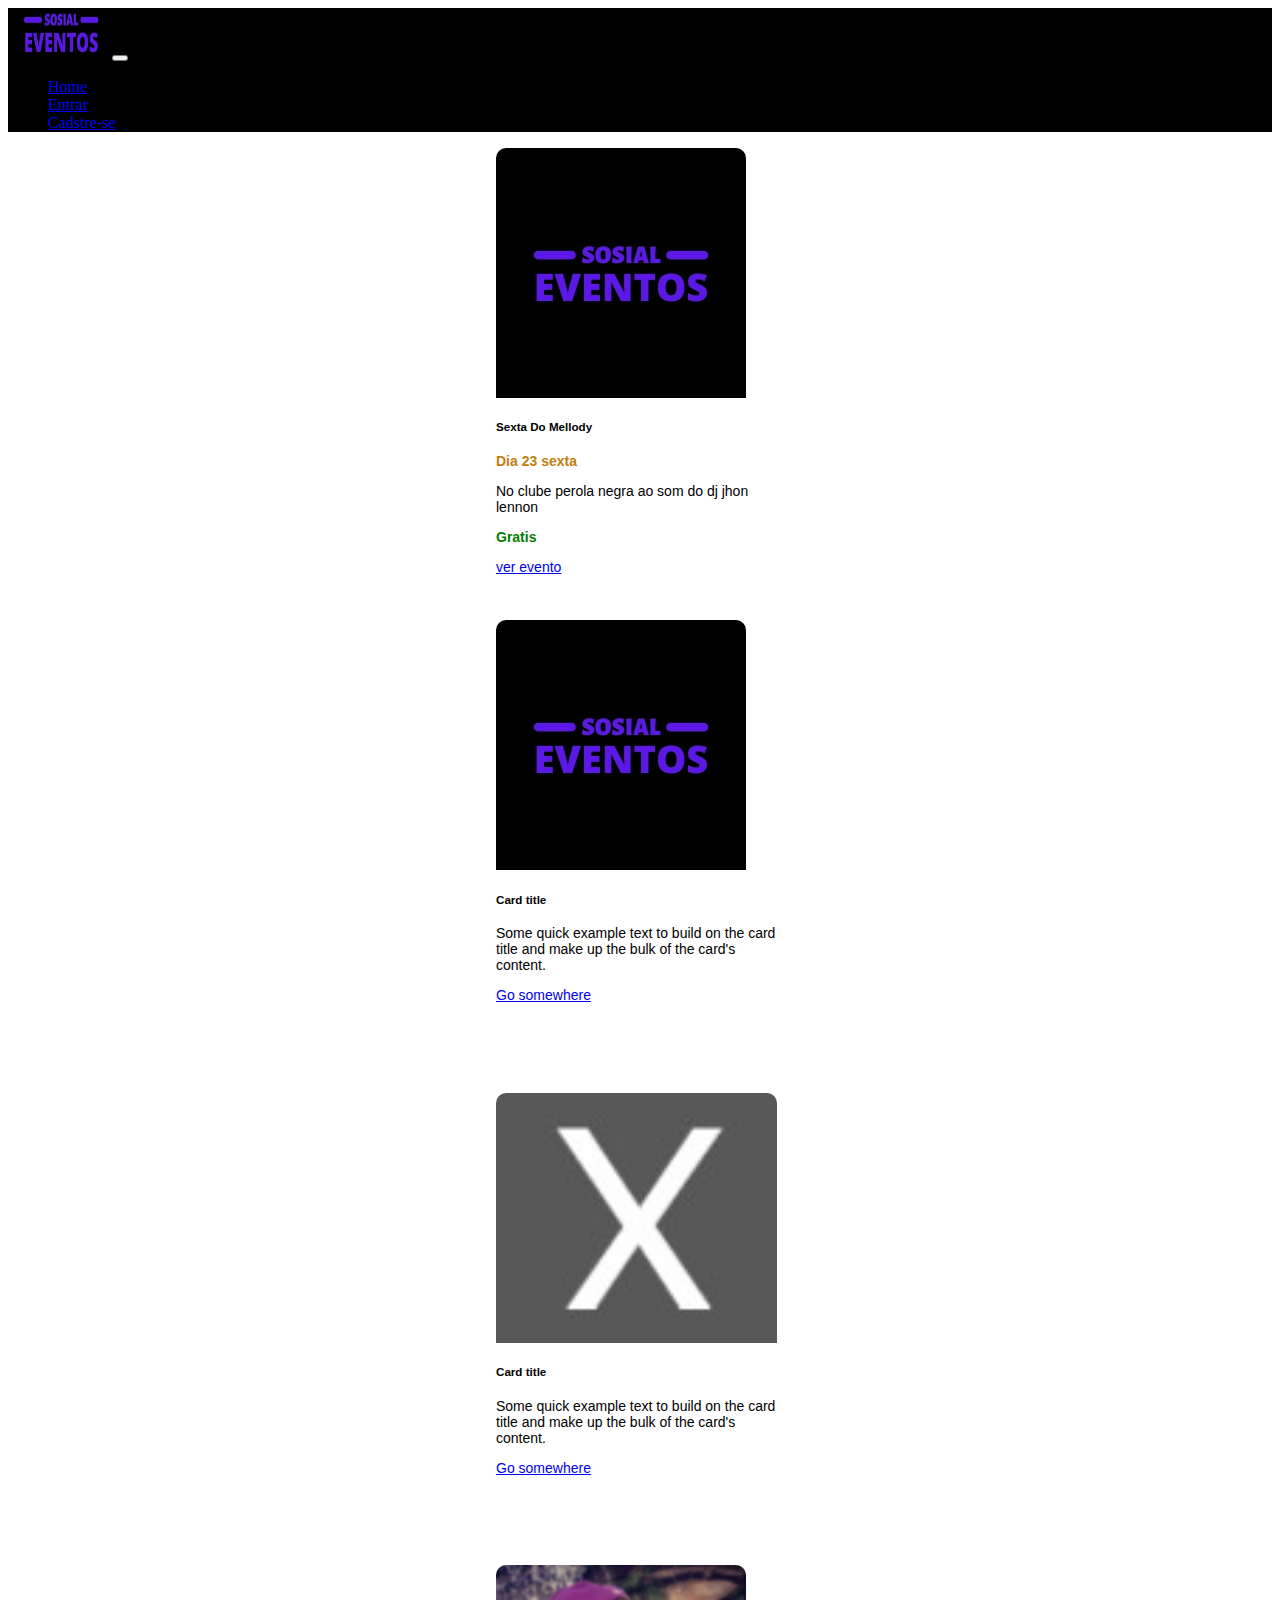
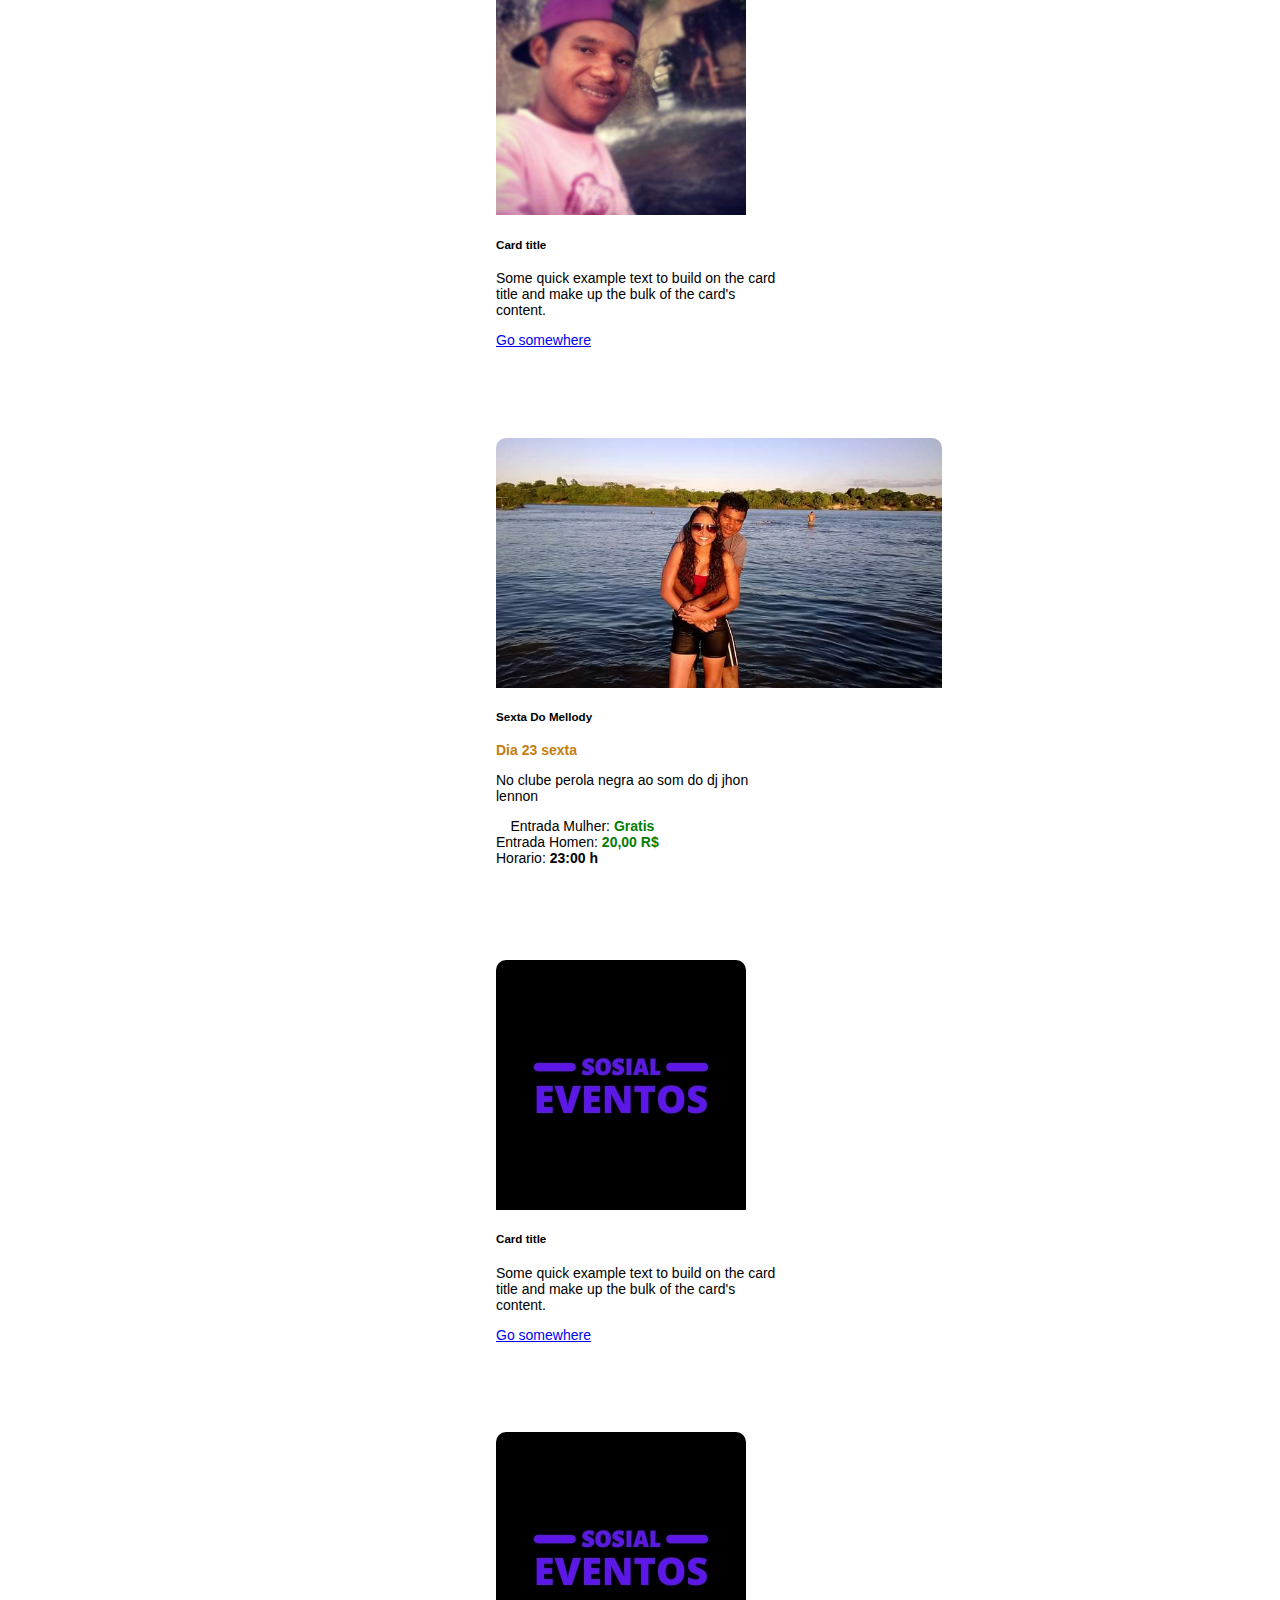
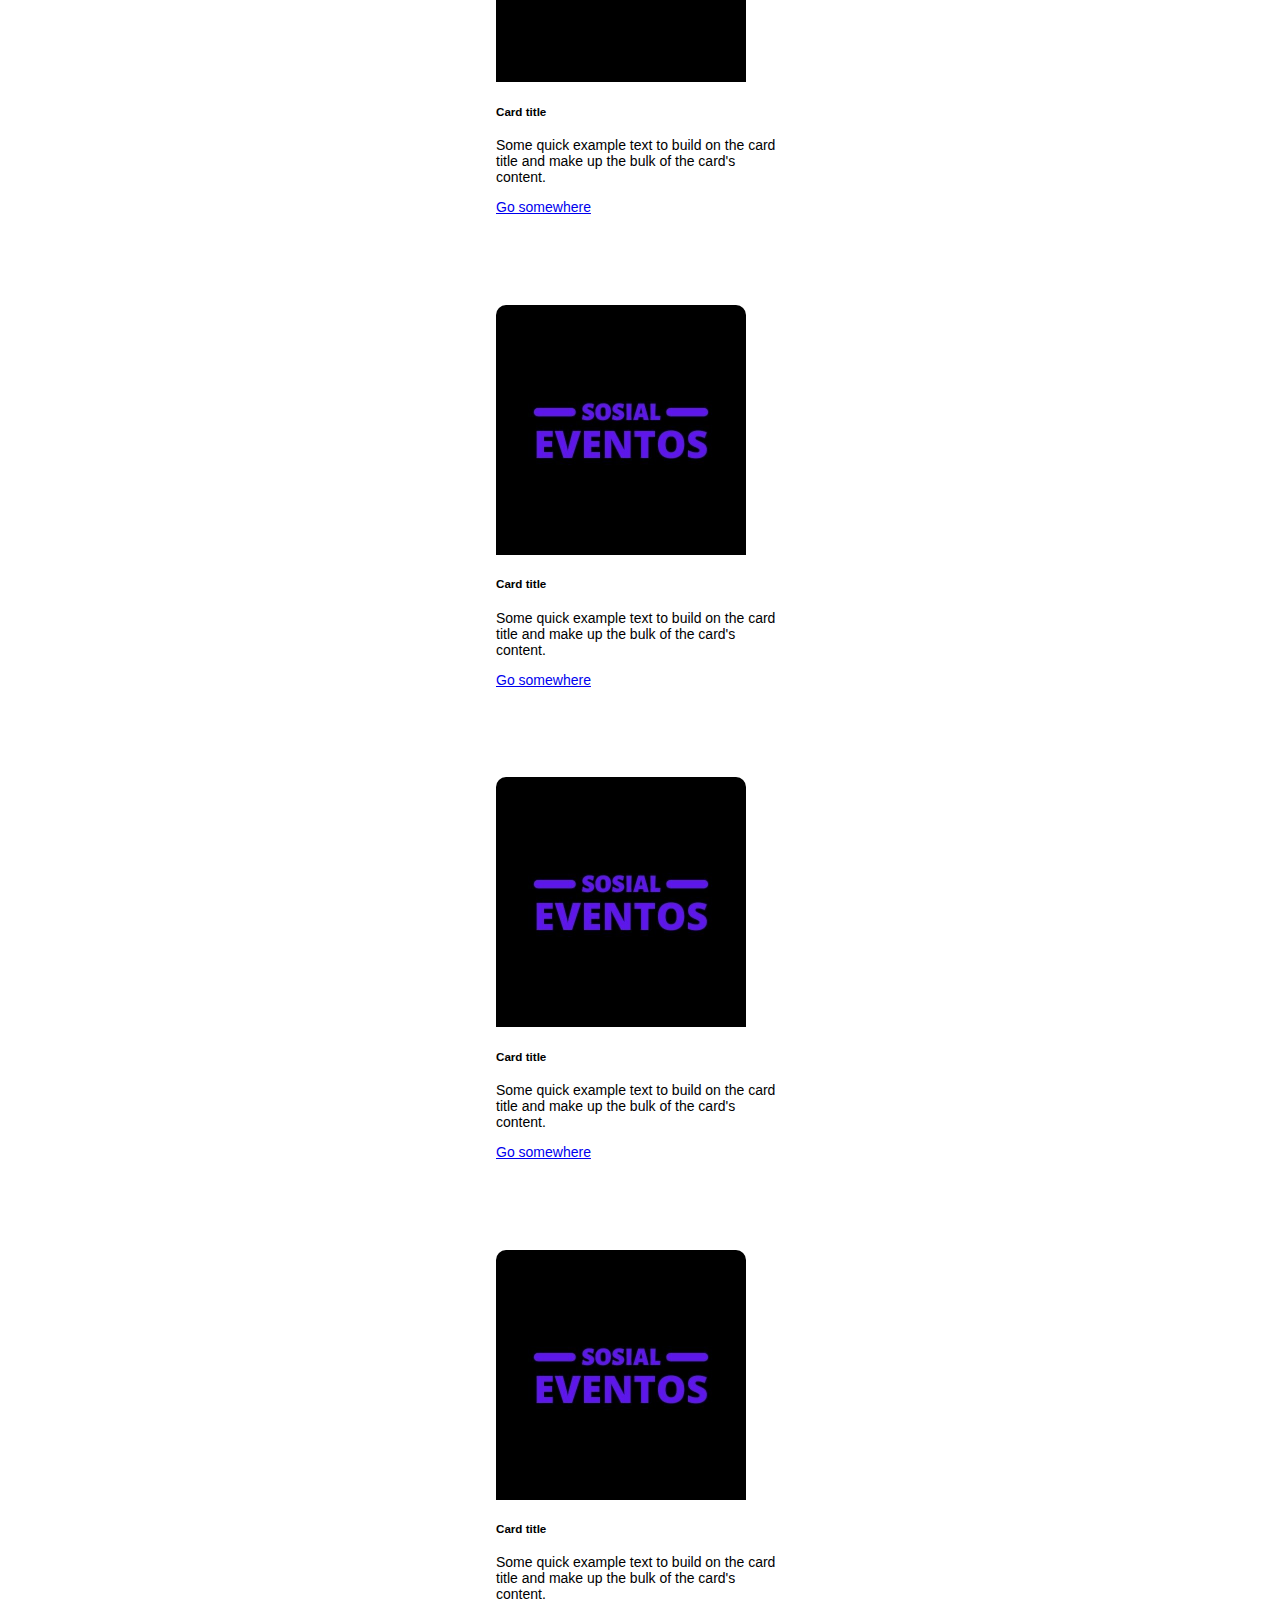
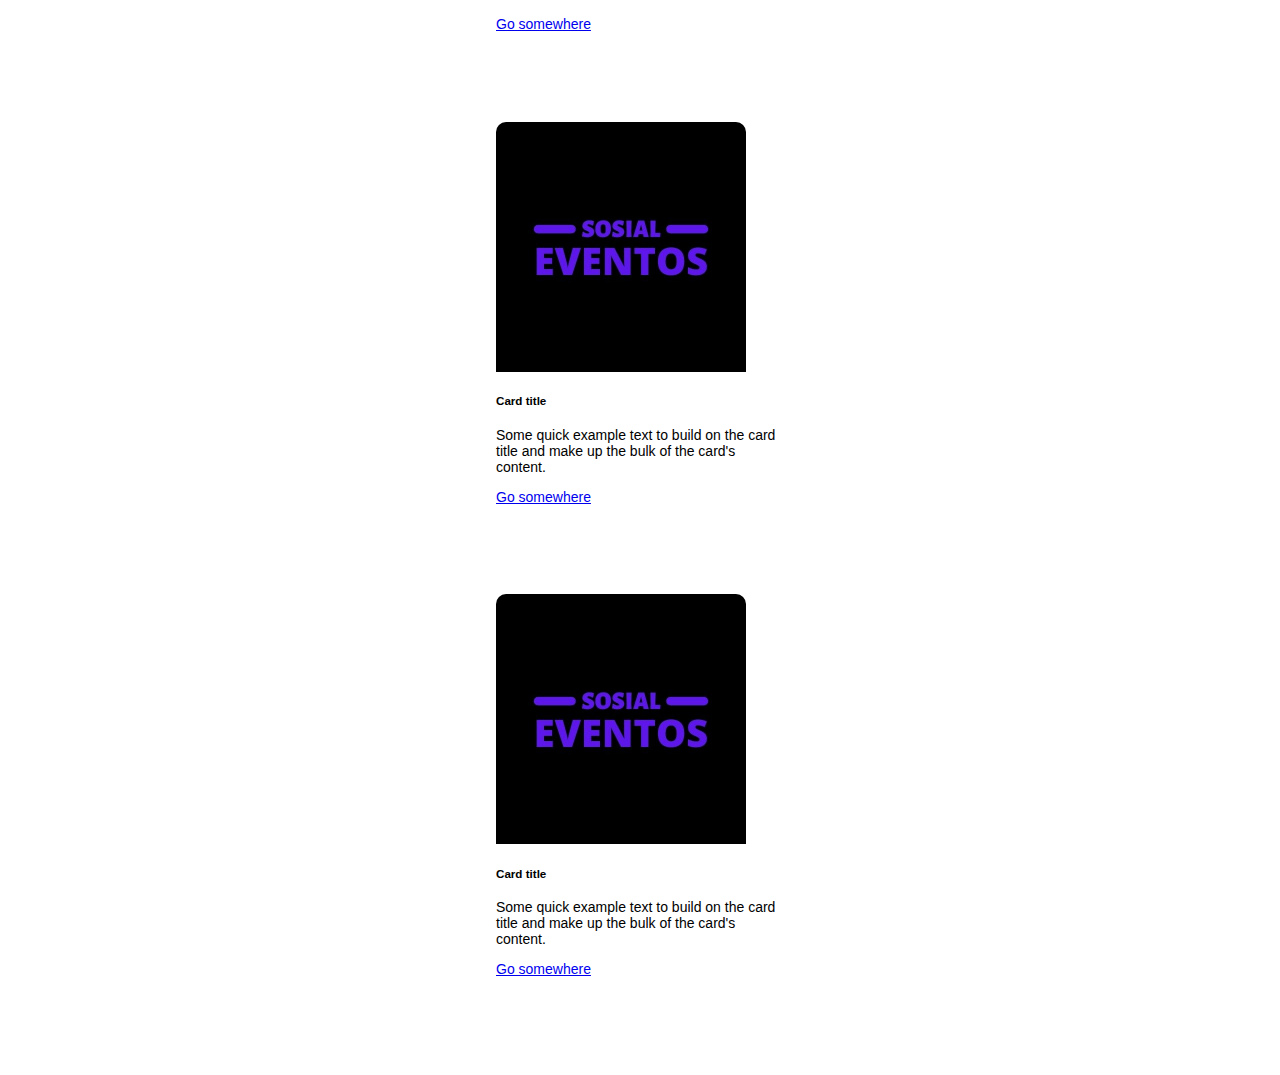
==== index.html @ 1c4032a6 "bootstrap" ====
<!DOCTYPE html>
<html lang="pt-br">

<head>
    <meta charset="UTF-8">
    <meta http-equiv="X-UA-Compatible" content="IE=edge">
    <meta name="viewport" content="width=device-width, initial-scale=1.0">
    <script src="https://cdn.jsdelivr.net/npm/bootstrap@5.1.3/dist/js/bootstrap.bundle.min.js"
        integrity="sha384-ka7Sk0Gln4gmtz2MlQnikT1wXgYsOg+OMhuP+IlRH9sENBO0LRn5q+8nbTov4+1p"
        crossorigin="anonymous"></script>
    <link href="https://cdn.jsdelivr.net/npm/bootstrap@5.1.3/dist/css/bootstrap.min.css" rel="stylesheet"
        integrity="sha384-1BmE4kWBq78iYhFldvKuhfTAU6auU8tT94WrHftjDbrCEXSU1oBoqyl2QvZ6jIW3" crossorigin="anonymous">
    <title>Document</title>
    <link rel="stylesheet" href="style.css">
    
    <link rel="stylesheet" href="font-awesome.min.css">
</head>

<body>
    
    <nav class="navbar navbar-dark " id="nav">
        <div class="container-fluid">
            <a class="navbar-brand" href="#"><img src="logo.jpg" alt="" id="logo"></a>
            <button class="navbar-toggler" type="button" data-bs-toggle="collapse" data-bs-target="#navbarText"
                aria-controls="navbarText" aria-expanded="false" aria-label="Toggle navigation">
                <span class="navbar-toggler-icon"></span>
            </button>
            <div class="collapse navbar-collapse" id="navbarText">
                <ul class="navbar-nav me-auto mb-2 mb-lg-0">
                    <li class="nav-item">
                        <a class="nav-link active" aria-current="page" href="#">Home</a>
                    </li>
                    <li class="nav-item">
                        <a class="nav-link" href="#">Entrar</a>
                    </li>
                    <li class="nav-item">
                        <a class="nav-link" href="#">Cadstre-se</a>
                    </li>
                </ul>
                
            </div>
        </div>
    </nav>





<div class="container">
    <div class="row">
        <div class="col my-5">

            <div class="card shadow" style="width: 18rem;" id="card">
                <img src="teste.jpg" class="card-img-top" alt="...">
                <div class="card-body">
                  <h5 class="card-title">Sexta Do Mellody</h5>
                  <p id="dia"> <strong>Dia 23 sexta </strong> </p>
                  <p class="card-text">No clube perola negra ao som do dj jhon lennon</p>
                  <p id="entrada"> <strong>Gratis</strong> </p>
                  <a href="#" class="btn btn-primary">ver evento</a>
                </div>
              </div>
        </div>
        <div class="col my-5">
            
    <div class="card shadow" style="width: 18rem;">
        <img src="teste.jpg" class="card-img-top" alt="...">
        <div class="card-body">
          <h5 class="card-title">Card title</h5>
          <p class="card-text">Some quick example text to build on the card title and make up the bulk of the card's content.</p>
          <a href="#" class="btn btn-primary">Go somewhere</a>
        </div>
      </div>
        </div>
        <div class="col my-5">
            
    <div class="card shadow" style="width: 18rem;">
        <img src="xix.jpg" class="card-img-top" alt="...">
        <div class="card-body">
          <h5 class="card-title">Card title</h5>
          <p class="card-text">Some quick example text to build on the card title and make up the bulk of the card's content.</p>
          <a href="#" class="btn btn-primary">Go somewhere</a>
        </div>
      </div>
        </div>
        <div class="col my-5">
            
    <div class="card shadow" style="width: 18rem;">
        <img src="jhon.jpg" class="card-img-top" alt="...">
        <div class="card-body">
          <h5 class="card-title">Card title</h5>
          <p class="card-text">Some quick example text to build on the card title and make up the bulk of the card's content.</p>
          <a href="#" class="btn btn-primary">Go somewhere</a>
        </div>
      </div>
        </div>
        <div class="col my-5">
            
    <div class="card shadow" style="width: 18rem;">
        <img src="anejhon.jpg" class="card-img-top" alt="...">
        <div class="card-body">
          <h5 class="card-title">Sexta Do Mellody</h5>
          <p id="dia"> <strong>Dia 23 sexta </strong> </p>
          <p class="card-text">No clube perola negra ao som do dj jhon lennon</p>
          <span> <i class="fas fa-female"></i> Entrada Mulher: <strong id="entrada">Gratis</strong></span> <br>
          <span> Entrada Homen: <strong id="entrada">20,00 R$</strong></span> <br>
          <span>Horario: <strong>23:00 h</strong> </span> 
         
        </div>
        <div class="foote-card">
             
        </div>
      </div>
        </div>
        <div class="col my-5">
            
    <div class="card shadow" style="width: 18rem;">
        <img src="teste.jpg" class="card-img-top" alt="...">
        <div class="card-body">
          <h5 class="card-title">Card title</h5>
          <p class="card-text">Some quick example text to build on the card title and make up the bulk of the card's content.</p>
          <a href="#" class="btn btn-primary">Go somewhere</a>
        </div>
      </div>
        </div>
        <div class="col my-5">
            
    <div class="card shadow" style="width: 18rem;">
        <img src="teste.jpg" class="card-img-top" alt="...">
        <div class="card-body">
          <h5 class="card-title">Card title</h5>
          <p class="card-text">Some quick example text to build on the card title and make up the bulk of the card's content.</p>
          <a href="#" class="btn btn-primary">Go somewhere</a>
        </div>
      </div>
        </div>
        <div class="col my-5">
            
    <div class="card shadow" style="width: 18rem;">
        <img src="teste.jpg" class="card-img-top" alt="...">
        <div class="card-body">
          <h5 class="card-title">Card title</h5>
          <p class="card-text">Some quick example text to build on the card title and make up the bulk of the card's content.</p>
          <a href="#" class="btn btn-primary">Go somewhere</a>
        </div>
      </div>
        </div>
        <div class="col my-5">
            
    <div class="card shadow" style="width: 18rem;">
        <img src="teste.jpg" class="card-img-top" alt="...">
        <div class="card-body">
          <h5 class="card-title">Card title</h5>
          <p class="card-text">Some quick example text to build on the card title and make up the bulk of the card's content.</p>
          <a href="#" class="btn btn-primary">Go somewhere</a>
        </div>
      </div>
        </div>
        <div class="col my-5">
            
    <div class="card shadow" style="width: 18rem;">
        <img src="teste.jpg" class="card-img-top" alt="...">
        <div class="card-body">
          <h5 class="card-title">Card title</h5>
          <p class="card-text">Some quick example text to build on the card title and make up the bulk of the card's content.</p>
          <a href="#" class="btn btn-primary">Go somewhere</a>
        </div>
      </div>
        </div>
        <div class="col my-5">
            
    <div class="card shadow" style="width: 18rem;">
        <img src="teste.jpg" class="card-img-top" alt="...">
        <div class="card-body">
          <h5 class="card-title">Card title</h5>
          <p class="card-text">Some quick example text to build on the card title and make up the bulk of the card's content.</p>
          <a href="#" class="btn btn-primary">Go somewhere</a>
        </div>
      </div>
        </div>
        <div class="col my-5">
            
    <div class="card shadow" style="width: 18rem;">
        <img src="teste.jpg" class="card-img-top" alt="...">
        <div class="card-body">
          <h5 class="card-title">Card title</h5>
          <p class="card-text">Some quick example text to build on the card title and make up the bulk of the card's content.</p>
          <a href="#" class="btn btn-primary">Go somewhere</a>
        </div>
      </div>
        </div>
    </div>
</div>



  
</body>

</html>
---- style.css ----
#logo{
    width: 100px;
  height: 
  50px;
}
#nav{
    background-color: black;
}

.card{
    margin: auto;
    border-radius: 10px 10px 10px 10px ;
  font-size: 14px;
   font-family: 'Segoe UI', Tahoma, Geneva, Verdana, sans-serif;
  
}
.card-img-top{
    border-radius: 10px 10px 0px 0px;
    
}

img{
   
    height: 250px;
}
.card-body{
   
    height: 200px;
}

.foote-card{

    height: 50px;
}
#entrada{
    color: rgb(4, 125, 2);
}
#dia{
    color: rgb(195, 126, 15);
}
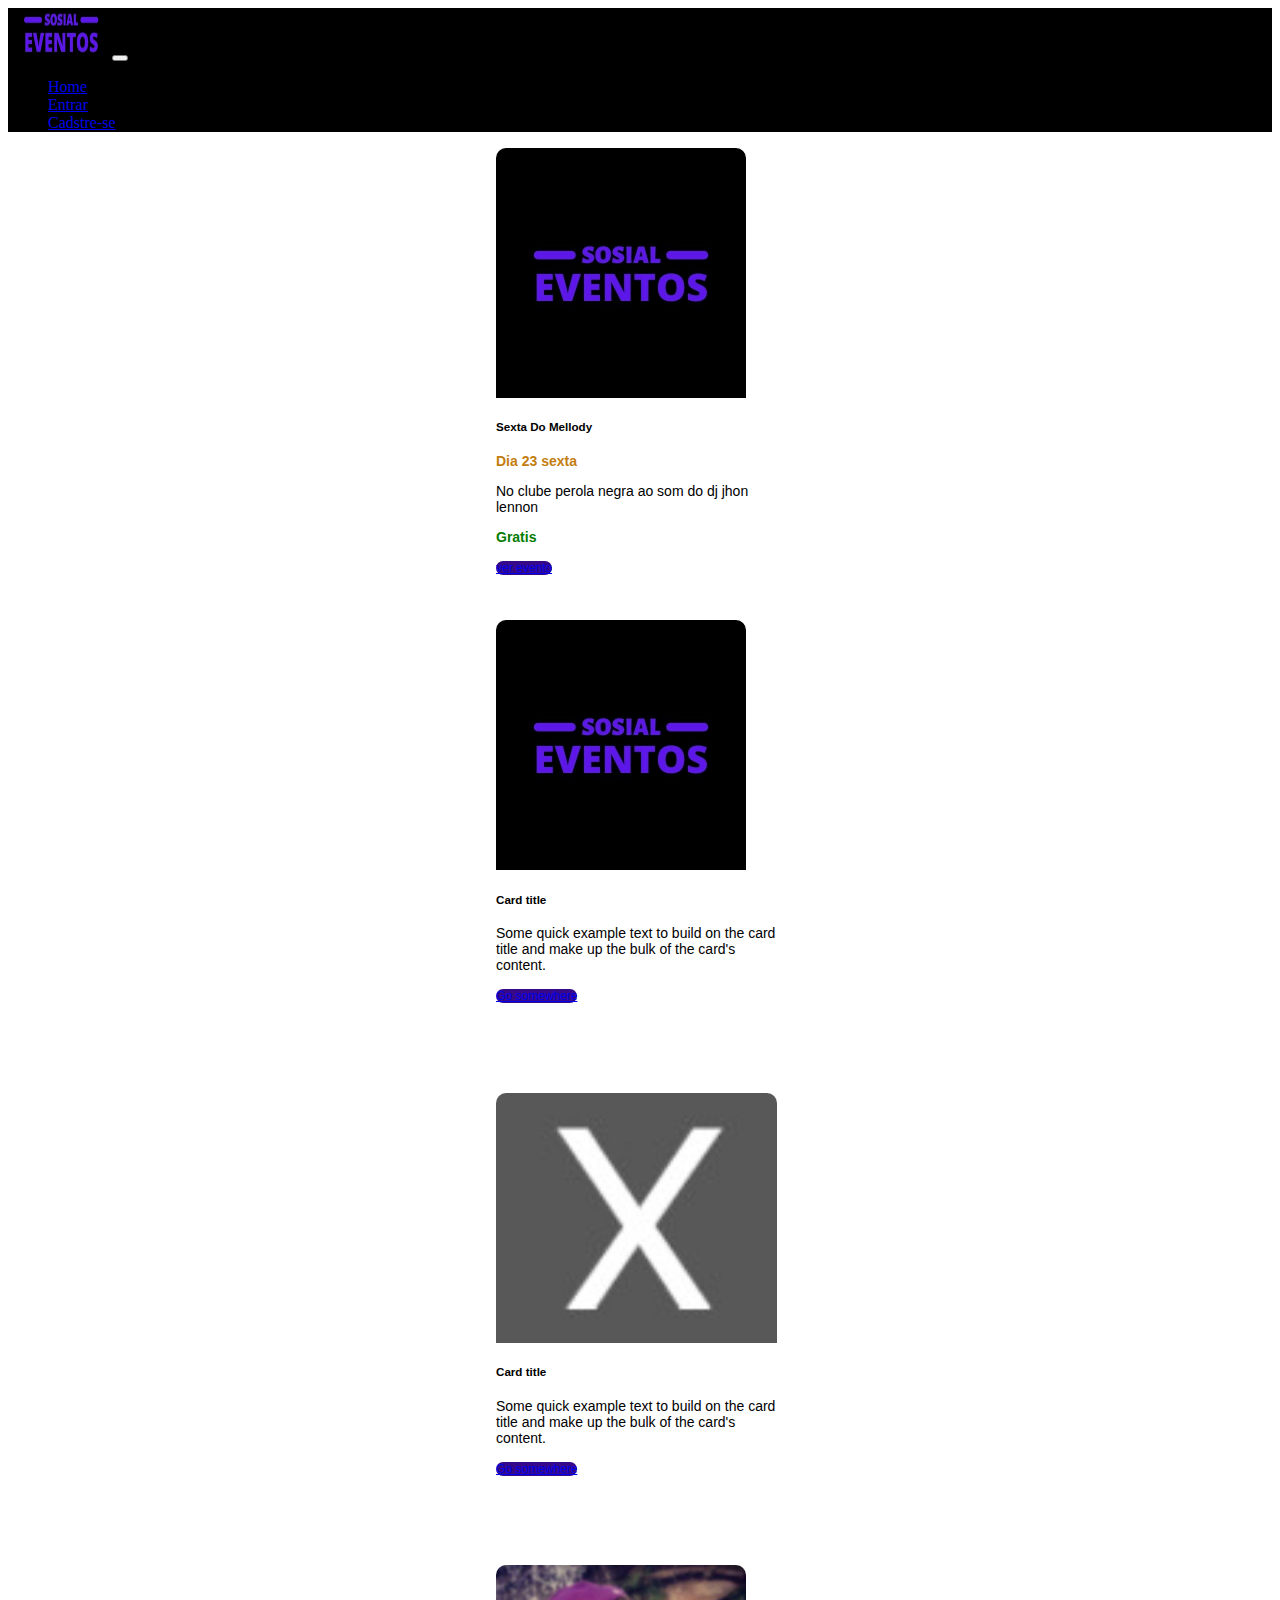
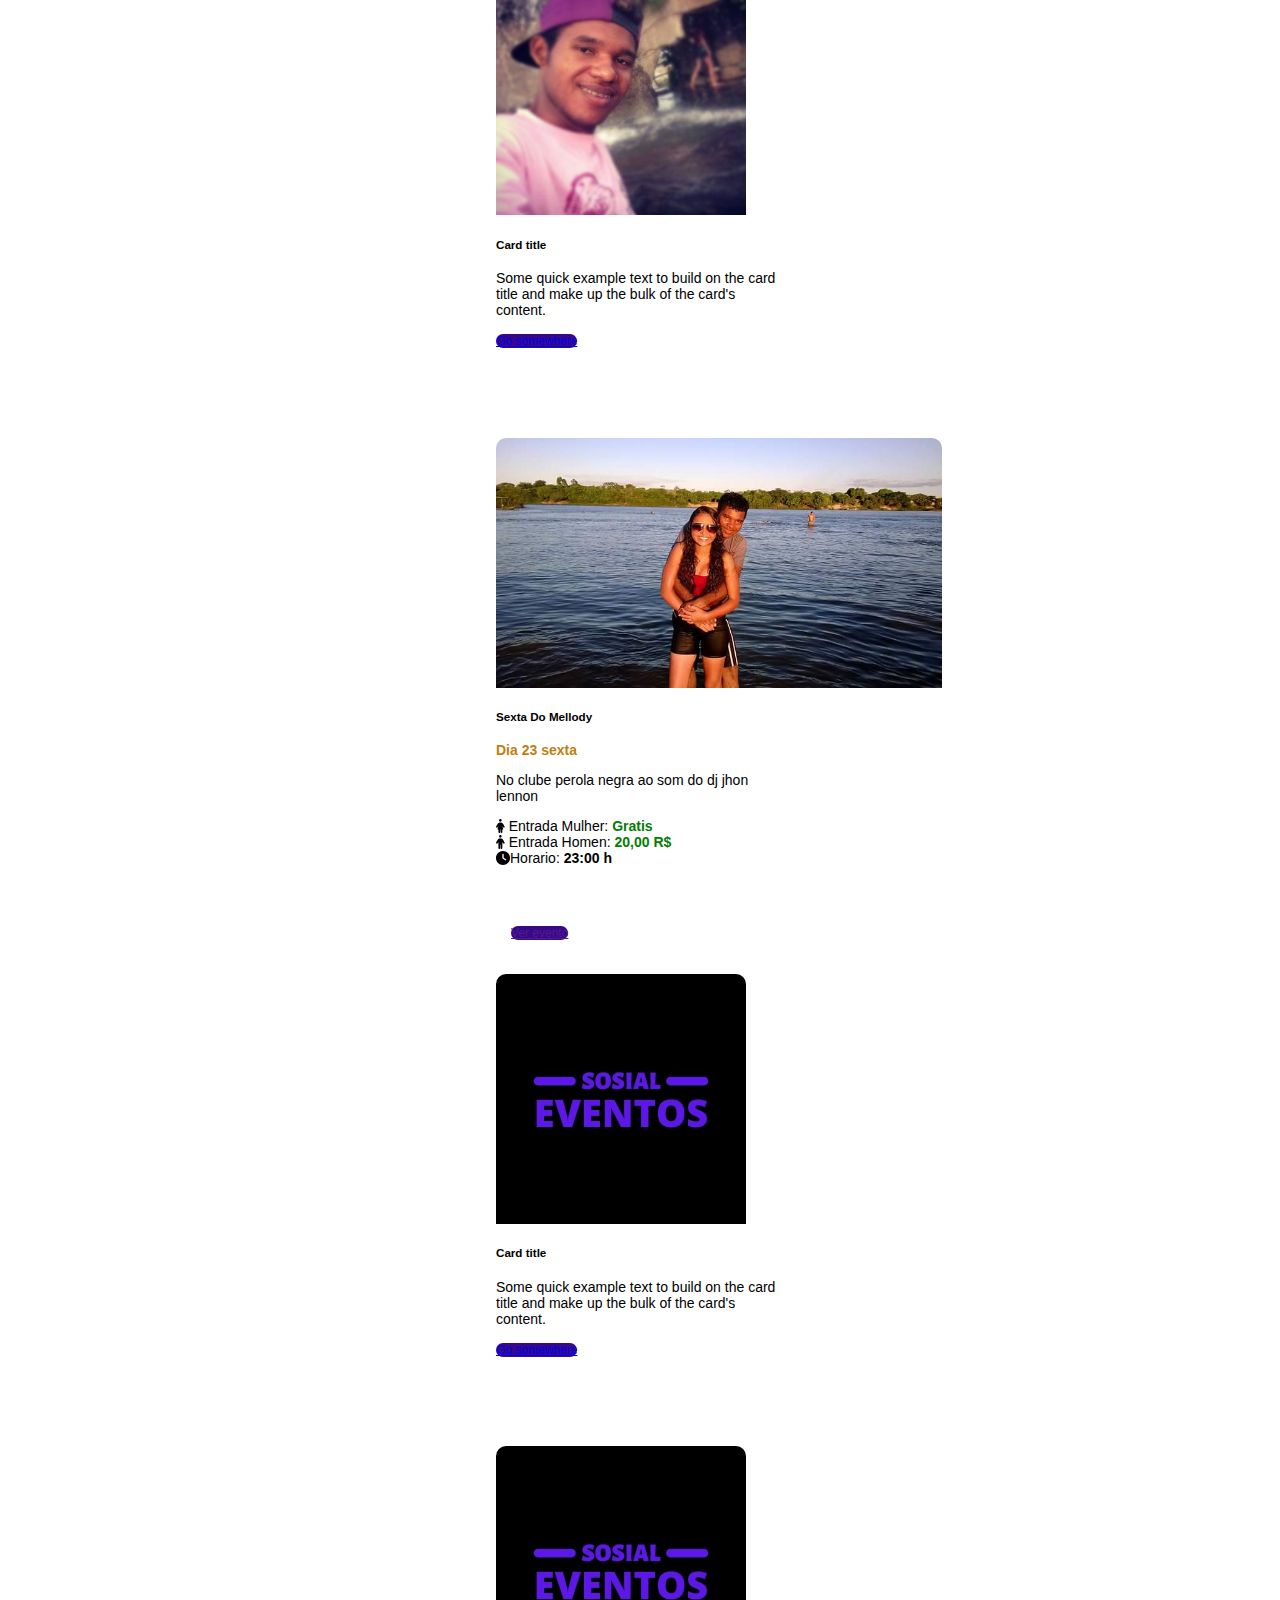
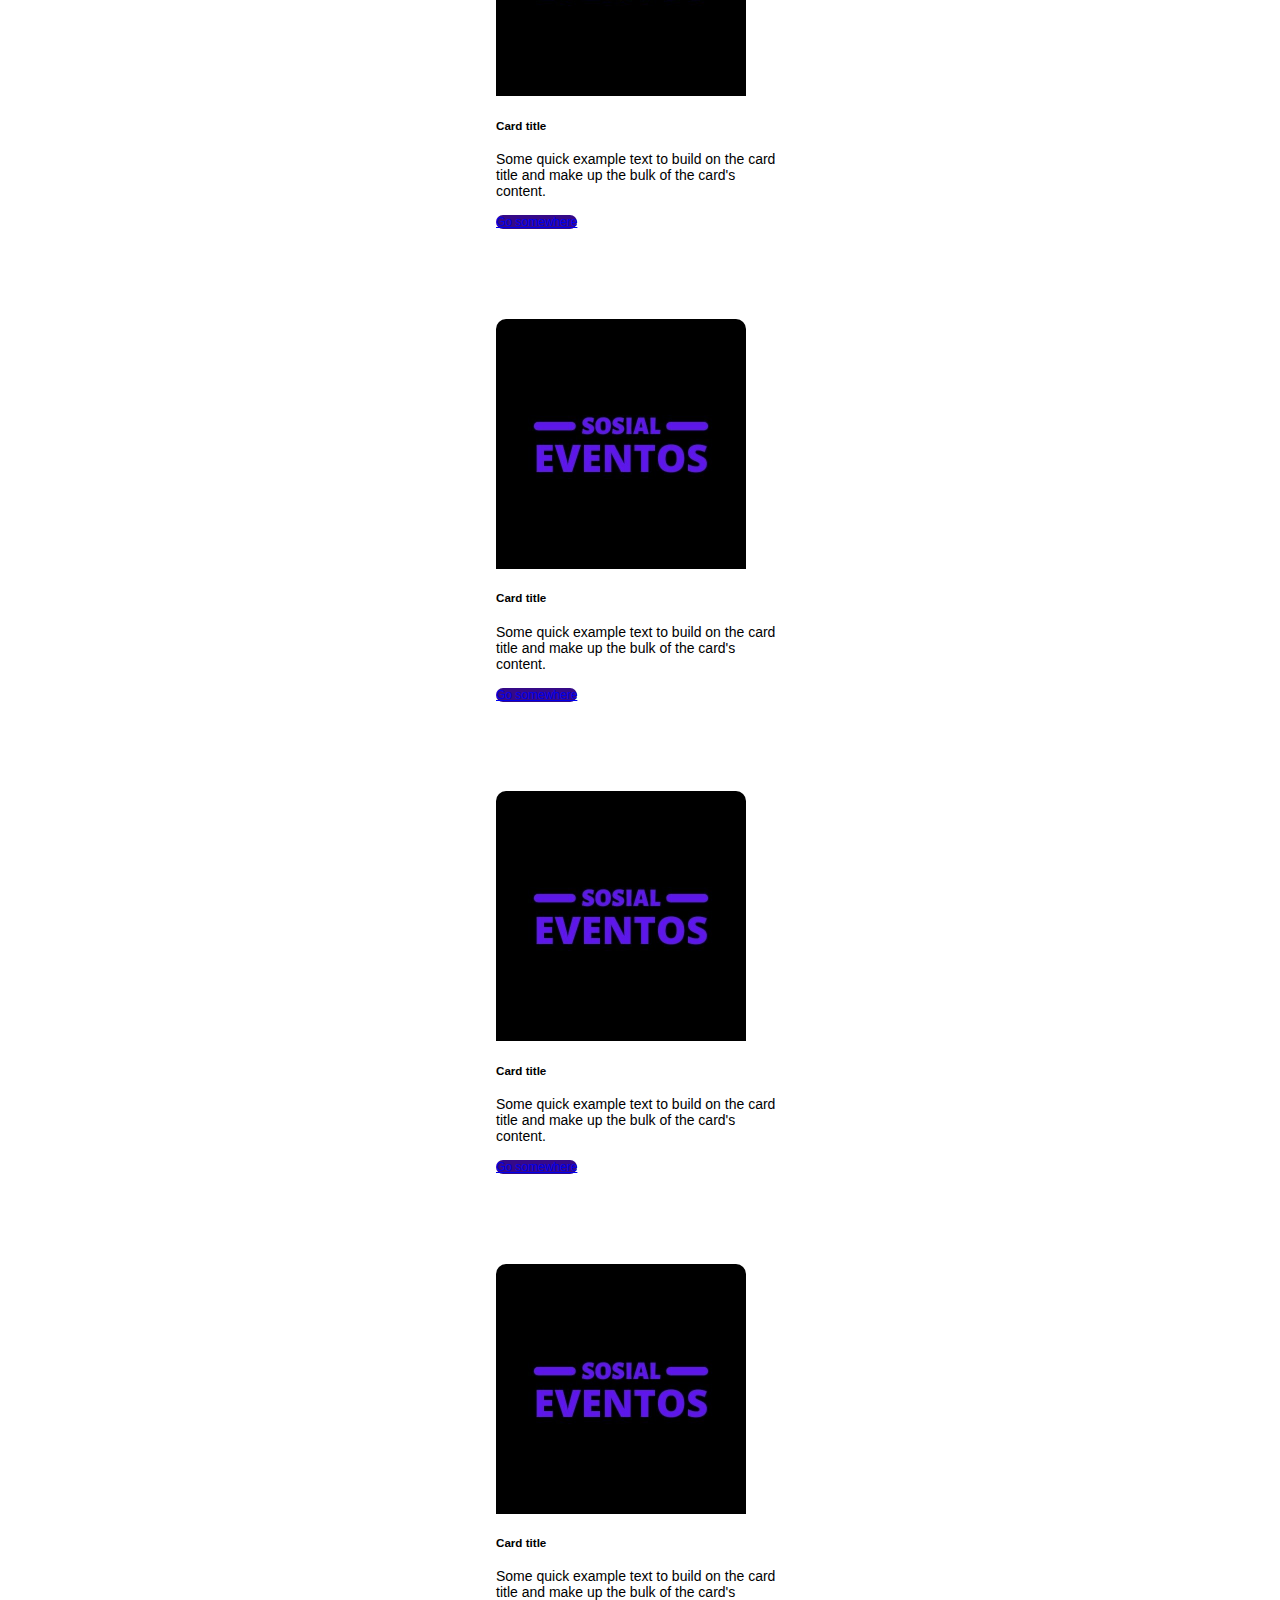
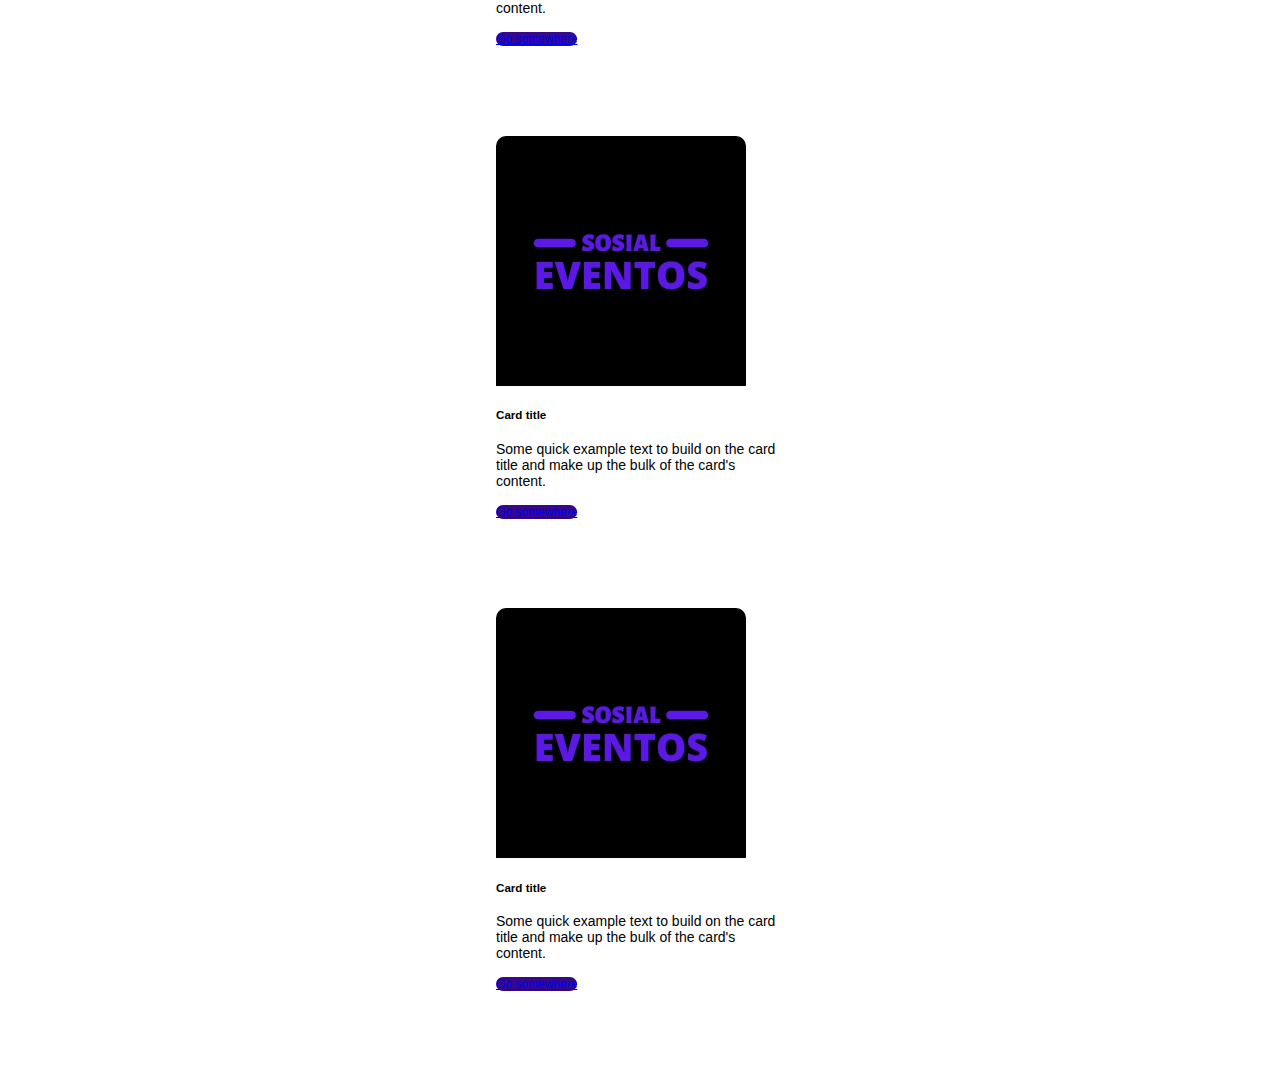
==== commit e786bbd2: "tamanho card ok" ====
--- a/index.html
+++ b/index.html
@@ -12,8 +12,13 @@
         integrity="sha384-1BmE4kWBq78iYhFldvKuhfTAU6auU8tT94WrHftjDbrCEXSU1oBoqyl2QvZ6jIW3" crossorigin="anonymous">
     <title>Document</title>
     <link rel="stylesheet" href="style.css">
-    
-    <link rel="stylesheet" href="font-awesome.min.css">
+
+<link rel="stylesheet" href="fontawesome-free-6.1.1-web/css/fontawesome.css">
+<script src="fontawesome-free-6.1.1-web/js/all.js"></script>
+
+  
+
+
 </head>
 
 <body>
@@ -102,13 +107,13 @@
           <h5 class="card-title">Sexta Do Mellody</h5>
           <p id="dia"> <strong>Dia 23 sexta </strong> </p>
           <p class="card-text">No clube perola negra ao som do dj jhon lennon</p>
-          <span> <i class="fas fa-female"></i> Entrada Mulher: <strong id="entrada">Gratis</strong></span> <br>
-          <span> Entrada Homen: <strong id="entrada">20,00 R$</strong></span> <br>
-          <span>Horario: <strong>23:00 h</strong> </span> 
+          <span><i class="fa-solid fa-person-dress"></i> Entrada Mulher: <strong id="entrada">Gratis</strong></span> <br>
+          <span><i class="fa-solid fa-person"></i> Entrada Homen: <strong id="entrada">20,00 R$</strong></span> <br>
+          <span><i class="fa-solid fa-clock"></i>Horario: <strong>23:00 h</strong> </span> 
          
         </div>
         <div class="foote-card">
-             
+            <p class="mt-2 ma-5 pfooter"><a href="" class="btn btn-primary " >Ver evento</a></p>
         </div>
       </div>
         </div>
@@ -190,8 +195,8 @@
       </div>
         </div>
     </div>
+    
 </div>
-
 
 
   
--- a/style.css
+++ b/style.css
@@ -37,4 +37,19 @@
 }
 #dia{
     color: rgb(195, 126, 15);
+}
+
+.btn{
+    background-color: rgb(53, 9, 136);
+  
+    border-radius: 10px;
+    font-size: 12px;
+}
+
+.btn :hover{
+    background-color: rgba(53, 9, 136, 0.335);
+}
+
+.pfooter{
+    margin-left: 15px;
 }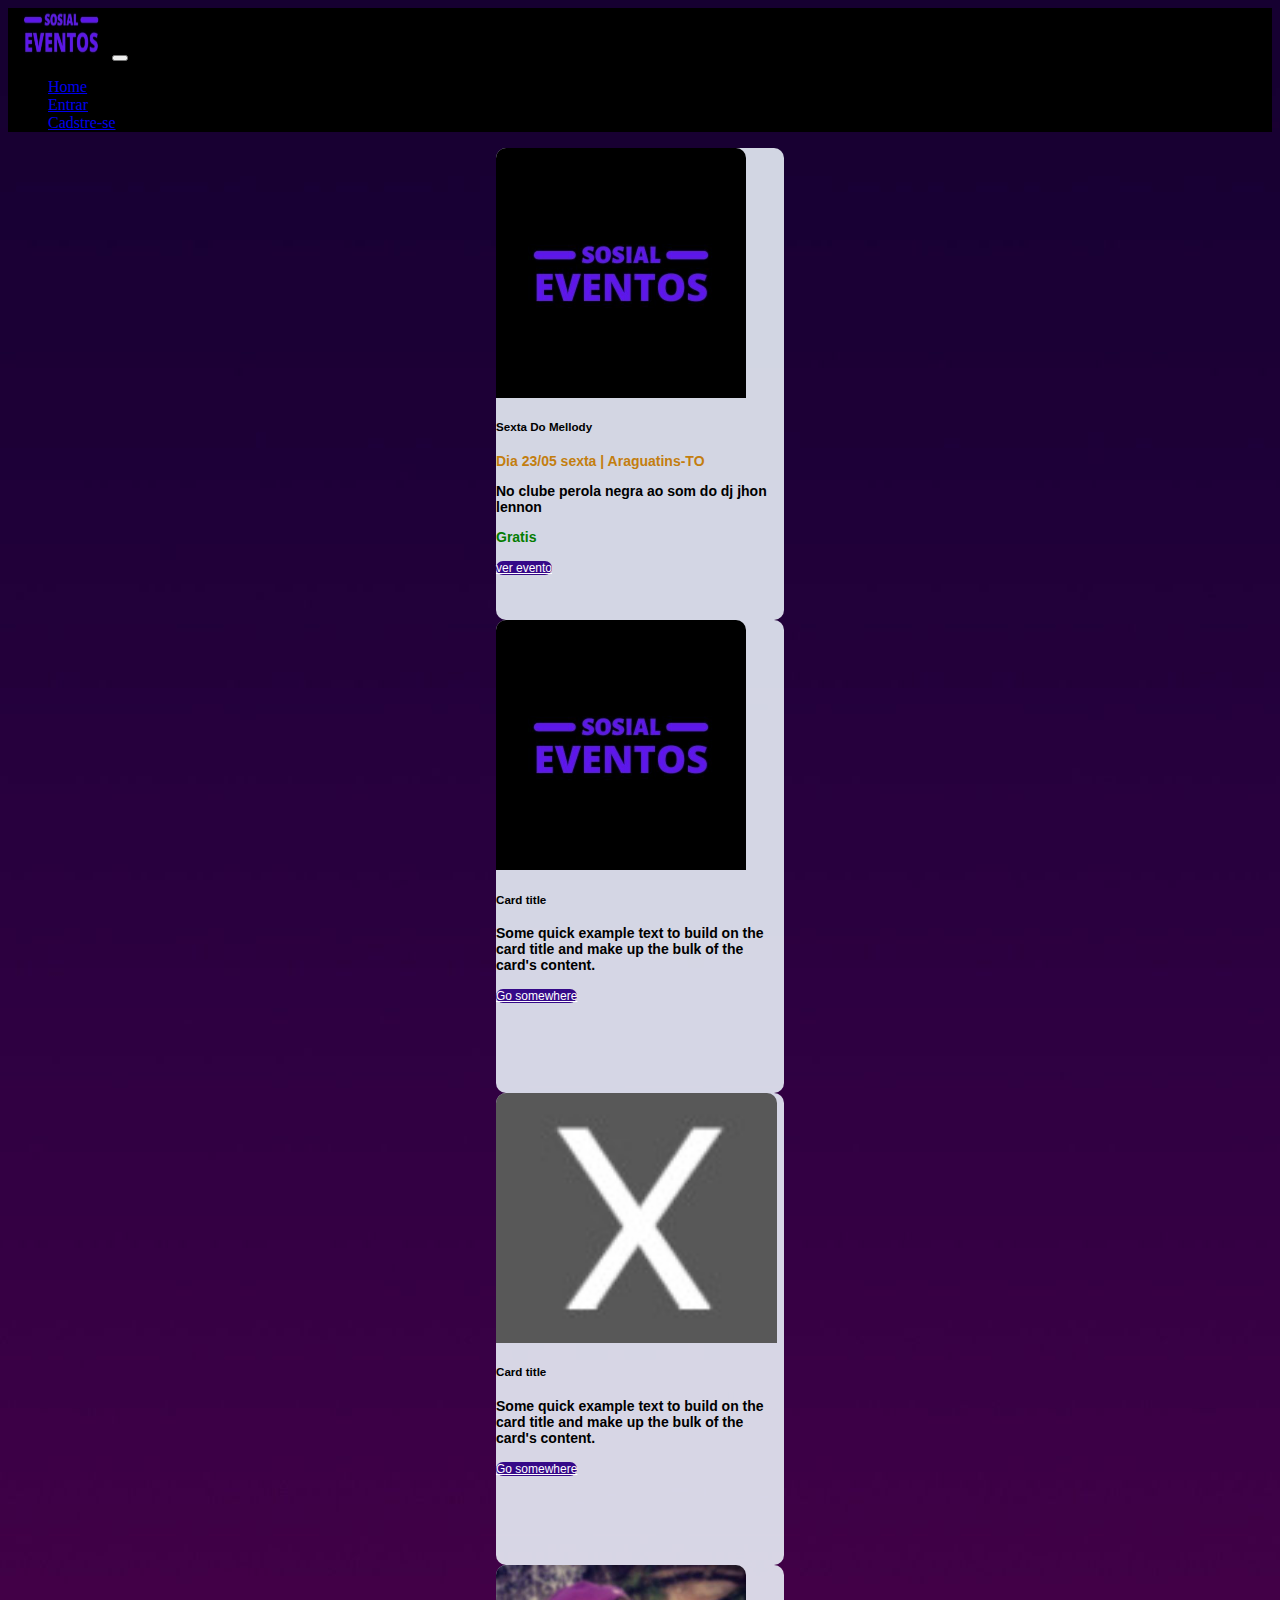
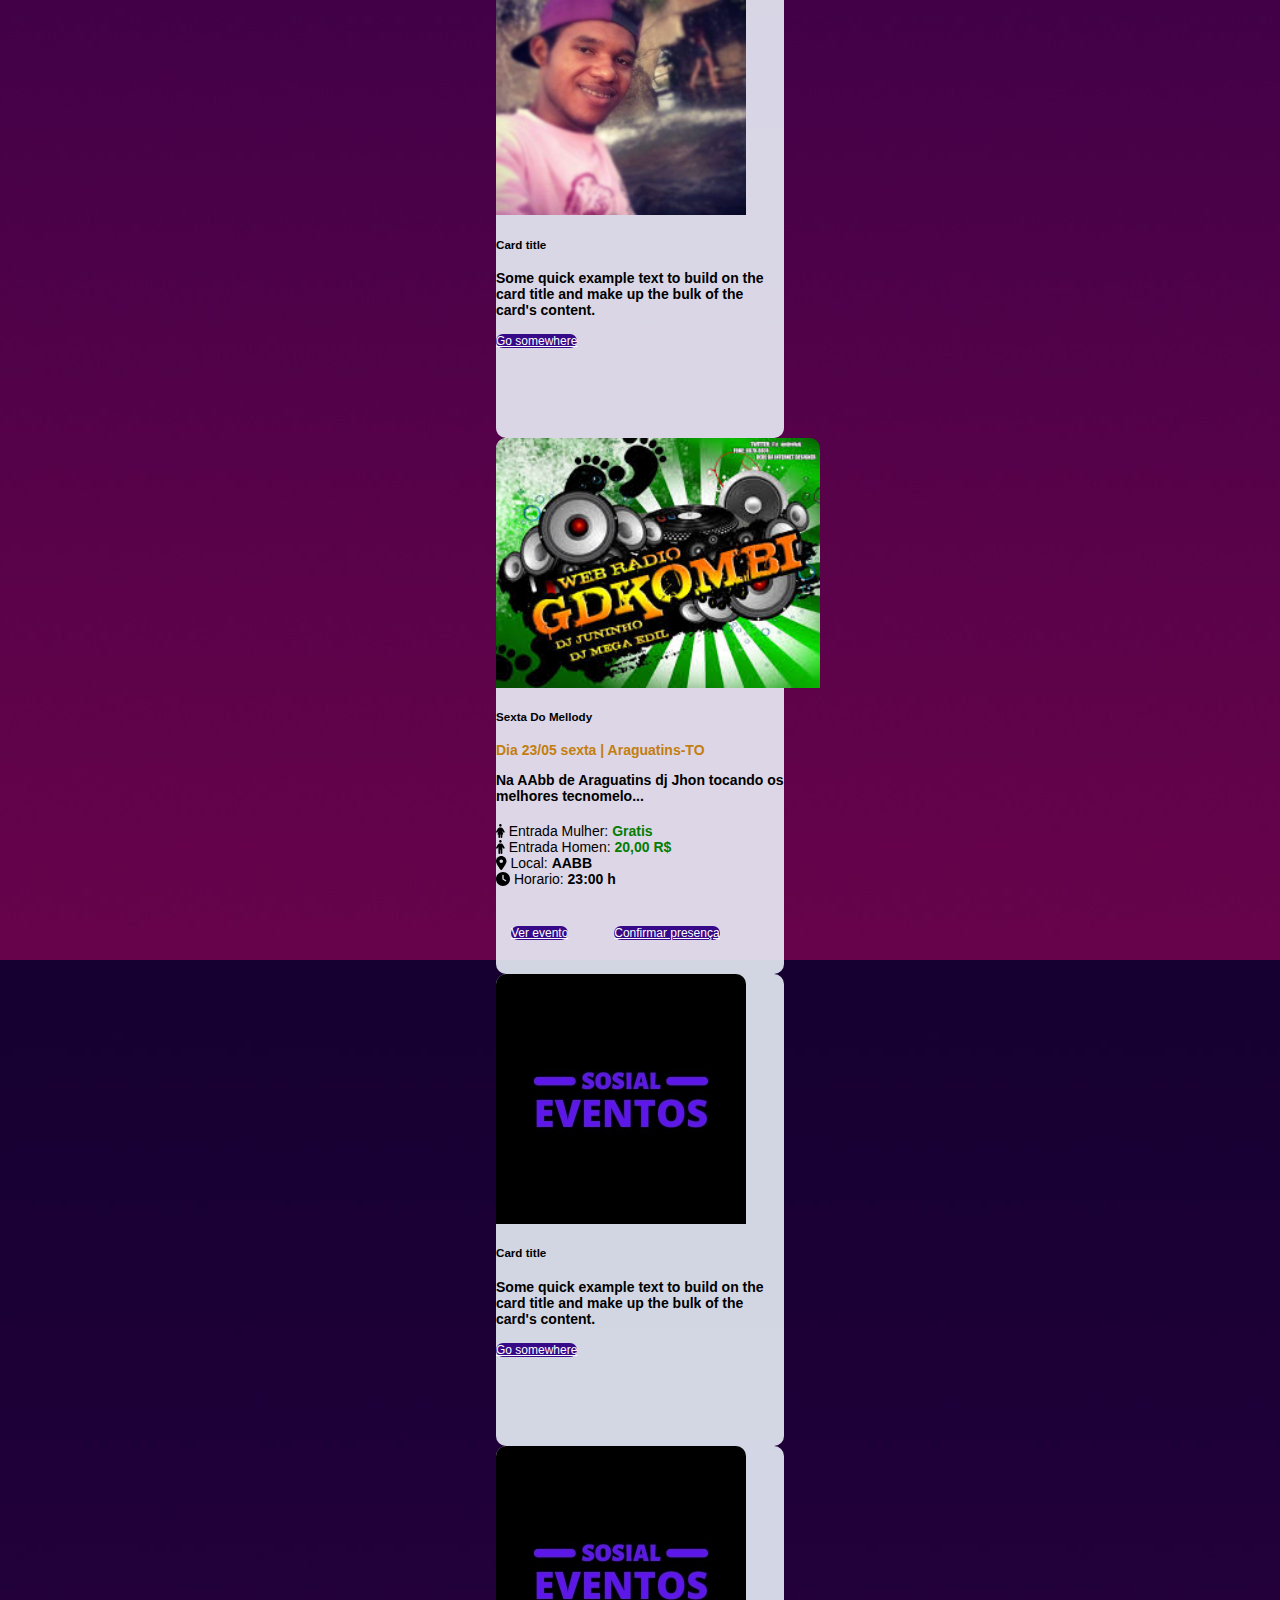
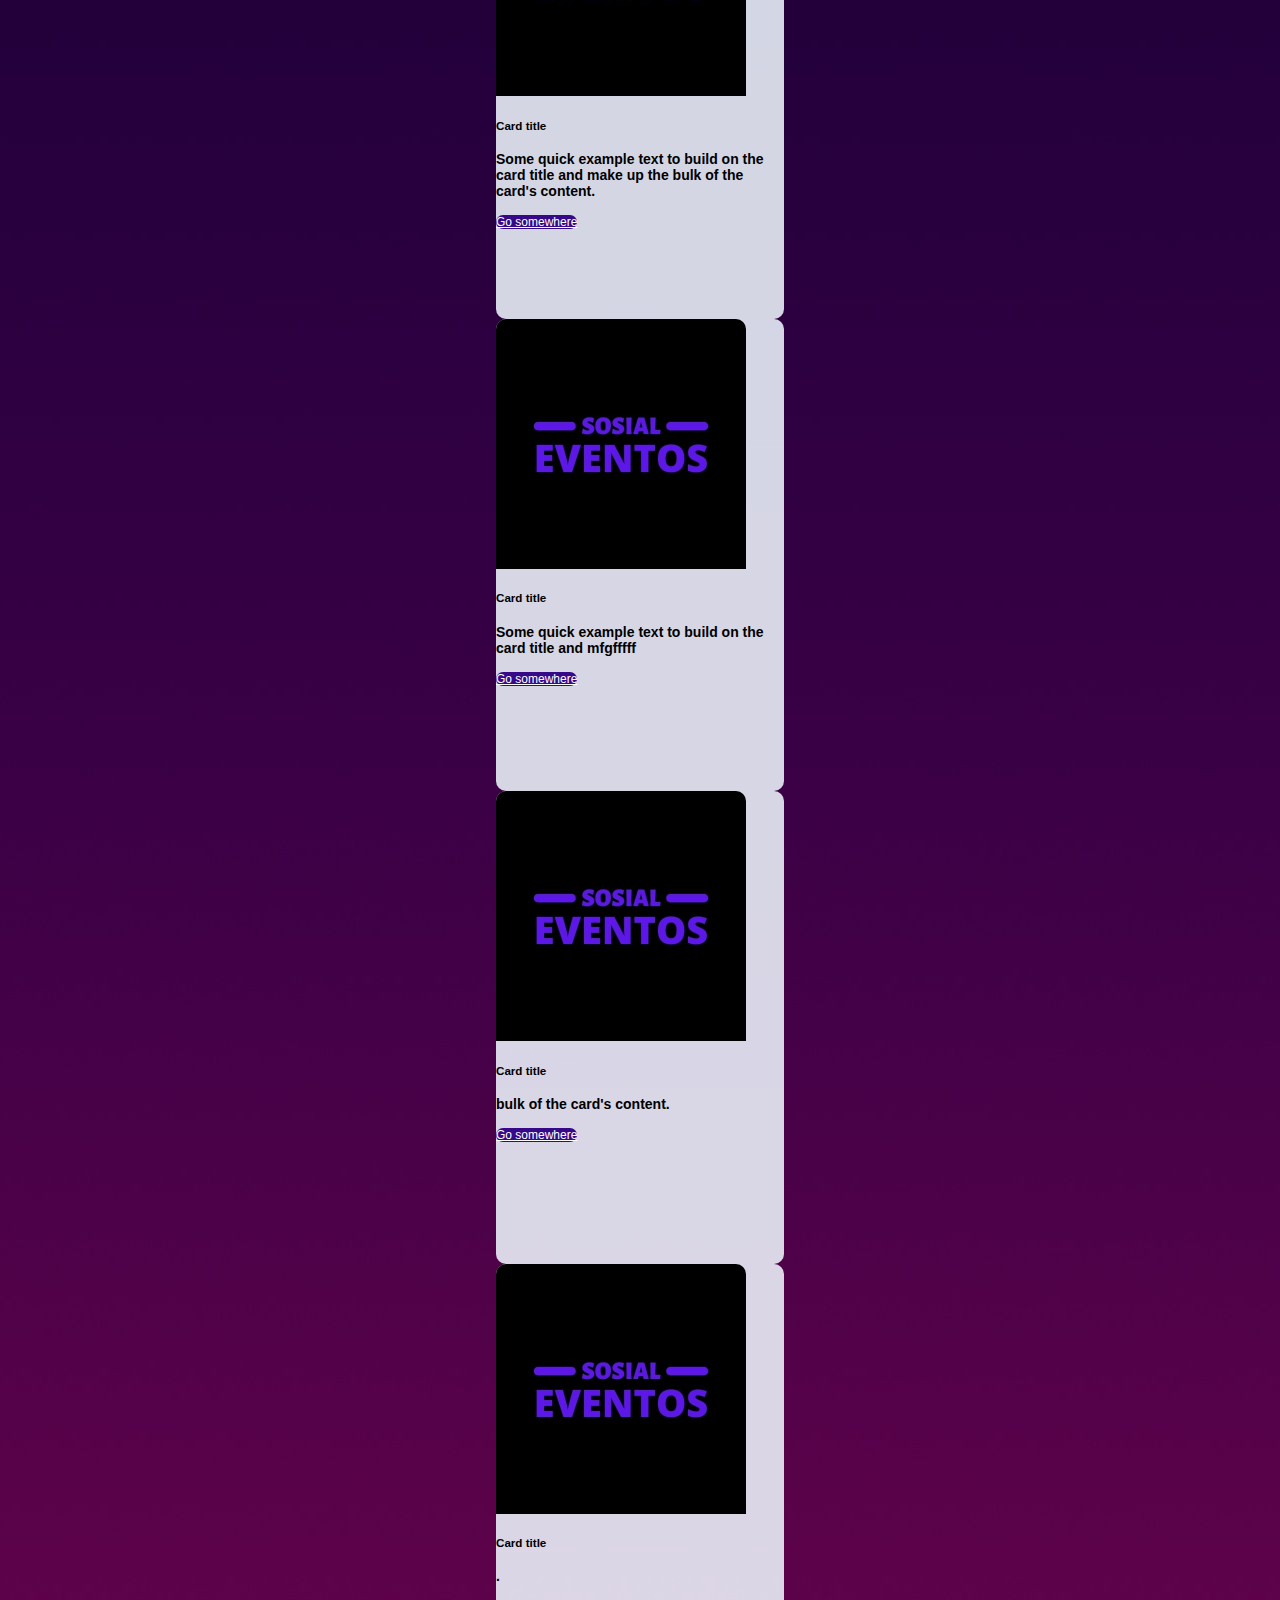
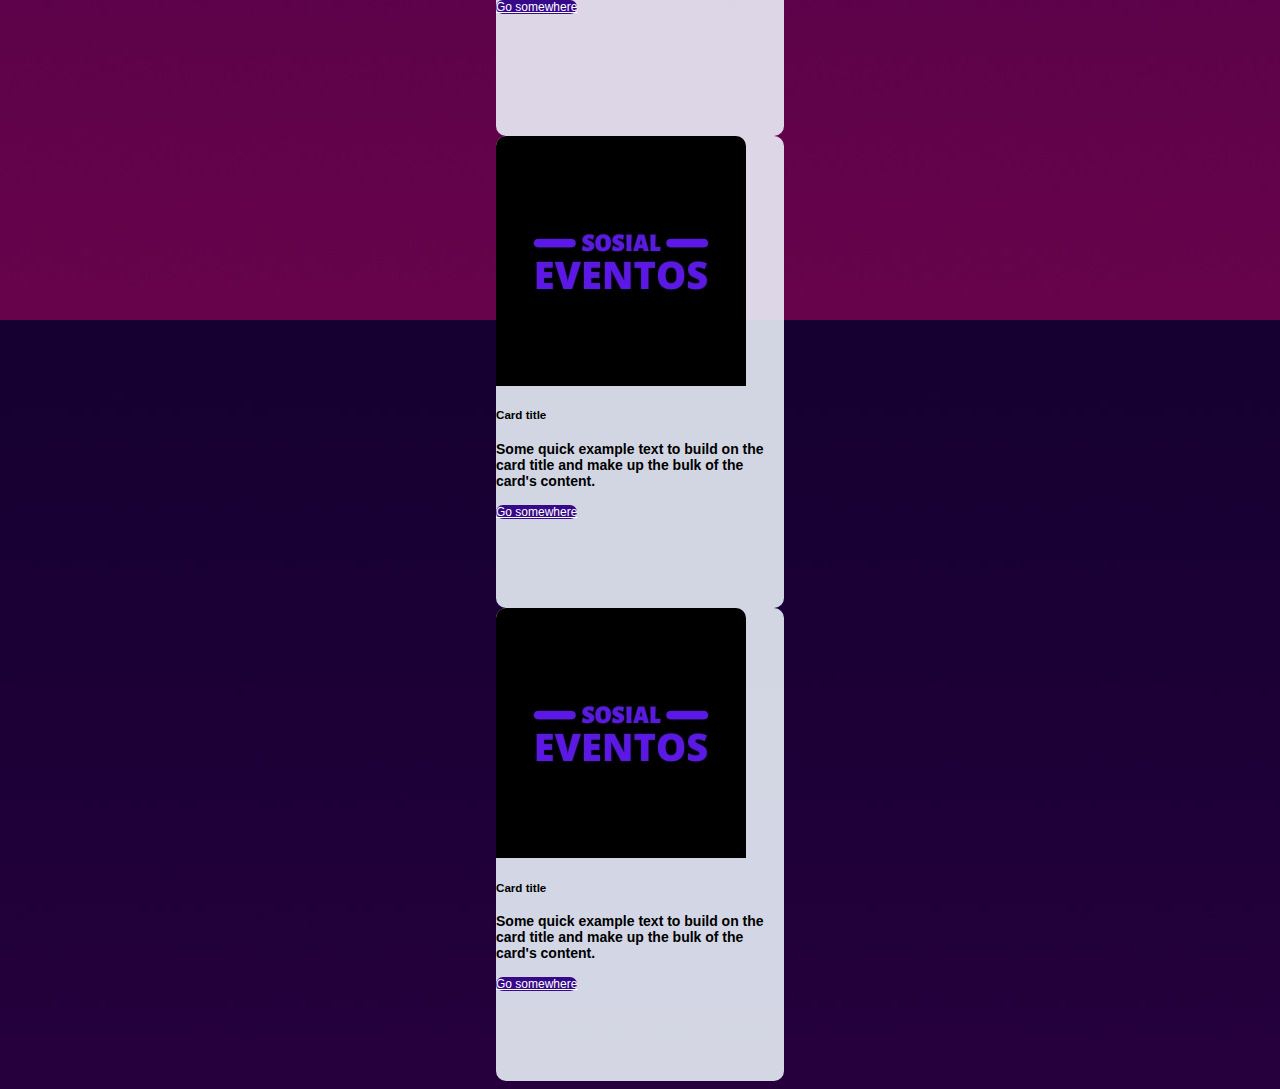
==== commit 43ba96a5: "card ok" ====
--- a/index.html
+++ b/index.html
@@ -59,7 +59,7 @@
                 <img src="teste.jpg" class="card-img-top" alt="...">
                 <div class="card-body">
                   <h5 class="card-title">Sexta Do Mellody</h5>
-                  <p id="dia"> <strong>Dia 23 sexta </strong> </p>
+                  <p id="dia"> <strong>Dia 23/05 sexta | Araguatins-TO</strong> </p>
                   <p class="card-text">No clube perola negra ao som do dj jhon lennon</p>
                   <p id="entrada"> <strong>Gratis</strong> </p>
                   <a href="#" class="btn btn-primary">ver evento</a>
@@ -102,72 +102,78 @@
         <div class="col my-5">
             
     <div class="card shadow" style="width: 18rem;">
-        <img src="anejhon.jpg" class="card-img-top" alt="...">
+        <img src="gdkombi.jpg" class="card-img-top" alt="...">
         <div class="card-body">
           <h5 class="card-title">Sexta Do Mellody</h5>
-          <p id="dia"> <strong>Dia 23 sexta </strong> </p>
-          <p class="card-text">No clube perola negra ao som do dj jhon lennon</p>
-          <span><i class="fa-solid fa-person-dress"></i> Entrada Mulher: <strong id="entrada">Gratis</strong></span> <br>
+         <span id="dia" ><strong>Dia 23/05 sexta | Araguatins-TO</strong> </span> 
+
+          <p class="card-text">Na AAbb de Araguatins dj Jhon tocando os melhores tecnomelo...</p>
+          <div class="info">
+               <span><i class="fa-solid fa-person-dress"></i> Entrada Mulher: <strong id="entrada">Gratis</strong></span> <br>
           <span><i class="fa-solid fa-person"></i> Entrada Homen: <strong id="entrada">20,00 R$</strong></span> <br>
-          <span><i class="fa-solid fa-clock"></i>Horario: <strong>23:00 h</strong> </span> 
+          <span><i class="fa-solid fa-location-dot"></i> Local: <strong>AABB</strong> </span> <br>
+          <span><i class="fa-solid fa-clock"></i> Horario: <strong>23:00 h</strong> </span> 
          
+          </div>
+          
+       
         </div>
         <div class="foote-card">
-            <p class="mt-2 ma-5 pfooter"><a href="" class="btn btn-primary " >Ver evento</a></p>
-        </div>
-      </div>
-        </div>
-        <div class="col my-5">
-            
-    <div class="card shadow" style="width: 18rem;">
-        <img src="teste.jpg" class="card-img-top" alt="...">
-        <div class="card-body">
-          <h5 class="card-title">Card title</h5>
-          <p class="card-text">Some quick example text to build on the card title and make up the bulk of the card's content.</p>
-          <a href="#" class="btn btn-primary">Go somewhere</a>
-        </div>
-      </div>
-        </div>
-        <div class="col my-5">
-            
-    <div class="card shadow" style="width: 18rem;">
-        <img src="teste.jpg" class="card-img-top" alt="...">
-        <div class="card-body">
-          <h5 class="card-title">Card title</h5>
-          <p class="card-text">Some quick example text to build on the card title and make up the bulk of the card's content.</p>
-          <a href="#" class="btn btn-primary">Go somewhere</a>
-        </div>
-      </div>
-        </div>
-        <div class="col my-5">
-            
-    <div class="card shadow" style="width: 18rem;">
-        <img src="teste.jpg" class="card-img-top" alt="...">
-        <div class="card-body">
-          <h5 class="card-title">Card title</h5>
-          <p class="card-text">Some quick example text to build on the card title and make up the bulk of the card's content.</p>
-          <a href="#" class="btn btn-primary">Go somewhere</a>
-        </div>
-      </div>
-        </div>
-        <div class="col my-5">
-            
-    <div class="card shadow" style="width: 18rem;">
-        <img src="teste.jpg" class="card-img-top" alt="...">
-        <div class="card-body">
-          <h5 class="card-title">Card title</h5>
-          <p class="card-text">Some quick example text to build on the card title and make up the bulk of the card's content.</p>
-          <a href="#" class="btn btn-primary">Go somewhere</a>
-        </div>
-      </div>
-        </div>
-        <div class="col my-5">
-            
-    <div class="card shadow" style="width: 18rem;">
-        <img src="teste.jpg" class="card-img-top" alt="...">
-        <div class="card-body">
-          <h5 class="card-title">Card title</h5>
-          <p class="card-text">Some quick example text to build on the card title and make up the bulk of the card's content.</p>
+            <p class="mt-3 ma-5 pfooter"><a href="" class="btn  " >Ver evento</a> <a href="" class="btn btn-conf" >Confirmar presença</a>
+        </div>
+      </div>
+        </div>
+        <div class="col my-5">
+            
+    <div class="card shadow" style="width: 18rem;">
+        <img src="teste.jpg" class="card-img-top" alt="...">
+        <div class="card-body">
+          <h5 class="card-title">Card title</h5>
+          <p class="card-text">Some quick example text to build on the card title and make up the bulk of the card's content.</p>
+          <a href="#" class="btn btn-primary">Go somewhere</a>
+        </div>
+      </div>
+        </div>
+        <div class="col my-5">
+            
+    <div class="card shadow" style="width: 18rem;">
+        <img src="teste.jpg" class="card-img-top" alt="...">
+        <div class="card-body">
+          <h5 class="card-title">Card title</h5>
+          <p class="card-text">Some quick example text to build on the card title and make up the bulk of the card's content.</p>
+          <a href="#" class="btn btn-primary">Go somewhere</a>
+        </div>
+      </div>
+        </div>
+        <div class="col my-5">
+            
+    <div class="card shadow" style="width: 18rem;">
+        <img src="teste.jpg" class="card-img-top" alt="...">
+        <div class="card-body">
+          <h5 class="card-title">Card title</h5>
+          <p class="card-text">Some quick example text to build on the card title and mfgfffff</p>
+          <a href="#" class="btn btn-primary">Go somewhere</a>
+        </div>
+      </div>
+        </div>
+        <div class="col my-5">
+            
+    <div class="card shadow" style="width: 18rem;">
+        <img src="teste.jpg" class="card-img-top" alt="...">
+        <div class="card-body">
+          <h5 class="card-title">Card title</h5>
+          <p class="card-text">bulk of the card's content.</p>
+          <a href="#" class="btn btn-primary">Go somewhere</a>
+        </div>
+      </div>
+        </div>
+        <div class="col my-5">
+            
+    <div class="card shadow" style="width: 18rem;">
+        <img src="teste.jpg" class="card-img-top" alt="...">
+        <div class="card-body">
+          <h5 class="card-title">Card title</h5>
+          <p class="card-text">.</p>
           <a href="#" class="btn btn-primary">Go somewhere</a>
         </div>
       </div>
--- a/style.css
+++ b/style.css
@@ -1,3 +1,7 @@
+
+body{
+    background-image: url(bg.jpg);
+}
 #logo{
     width: 100px;
   height: 
@@ -12,6 +16,7 @@
     border-radius: 10px 10px 10px 10px ;
   font-size: 14px;
    font-family: 'Segoe UI', Tahoma, Geneva, Verdana, sans-serif;
+   background-color: rgba(240, 248, 255, 0.861);
   
 }
 .card-img-top{
@@ -27,6 +32,9 @@
    
     height: 200px;
 }
+.card-text{
+    font-weight: bold;
+}
 
 .foote-card{
 
@@ -41,15 +49,26 @@
 
 .btn{
     background-color: rgb(53, 9, 136);
-  
+  color: white;
     border-radius: 10px;
     font-size: 12px;
 }
 
-.btn :hover{
+.btn:hover{
     background-color: rgba(53, 9, 136, 0.335);
+    color: white;
 }
 
 .pfooter{
     margin-left: 15px;
+
+}
+.info{
+    height: 42;
+    width: 254px;
+    margin-top: 19px;
+    
+}
+.btn-conf{
+    margin-left: 42px;
 }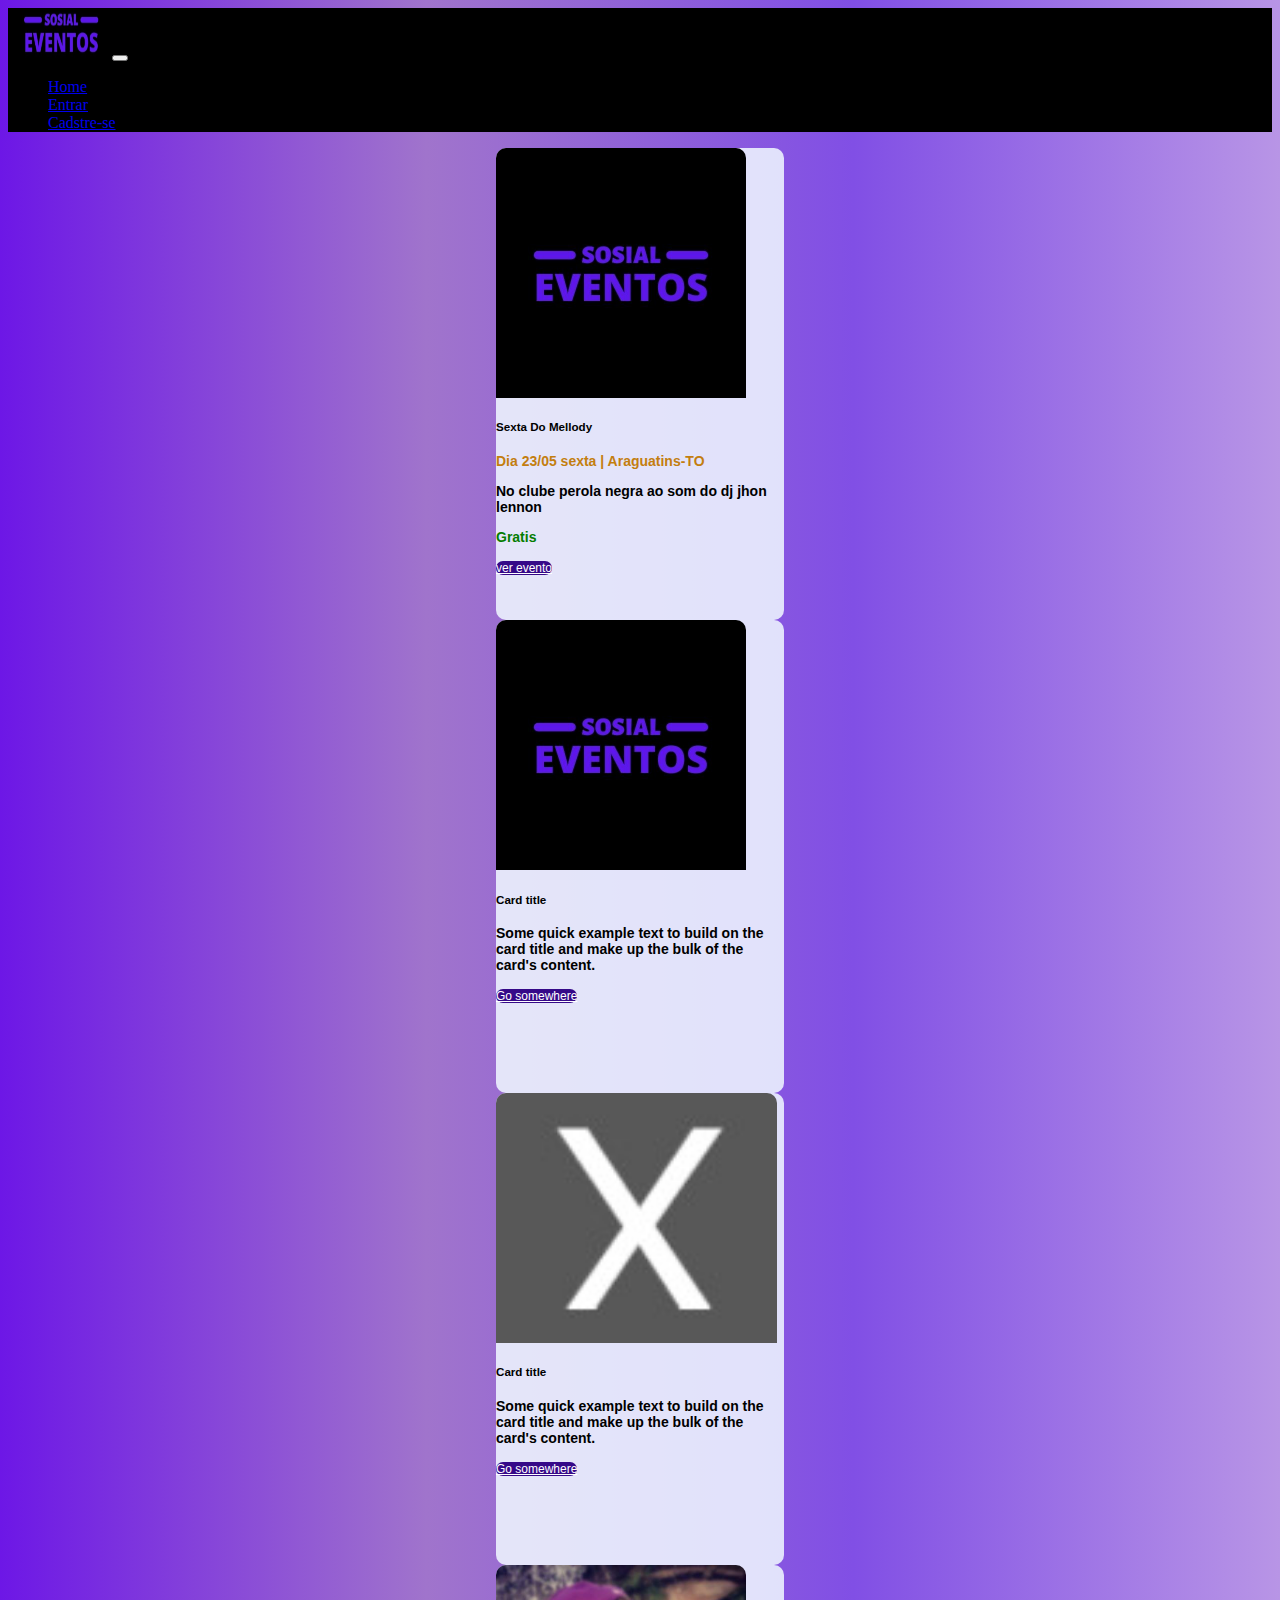
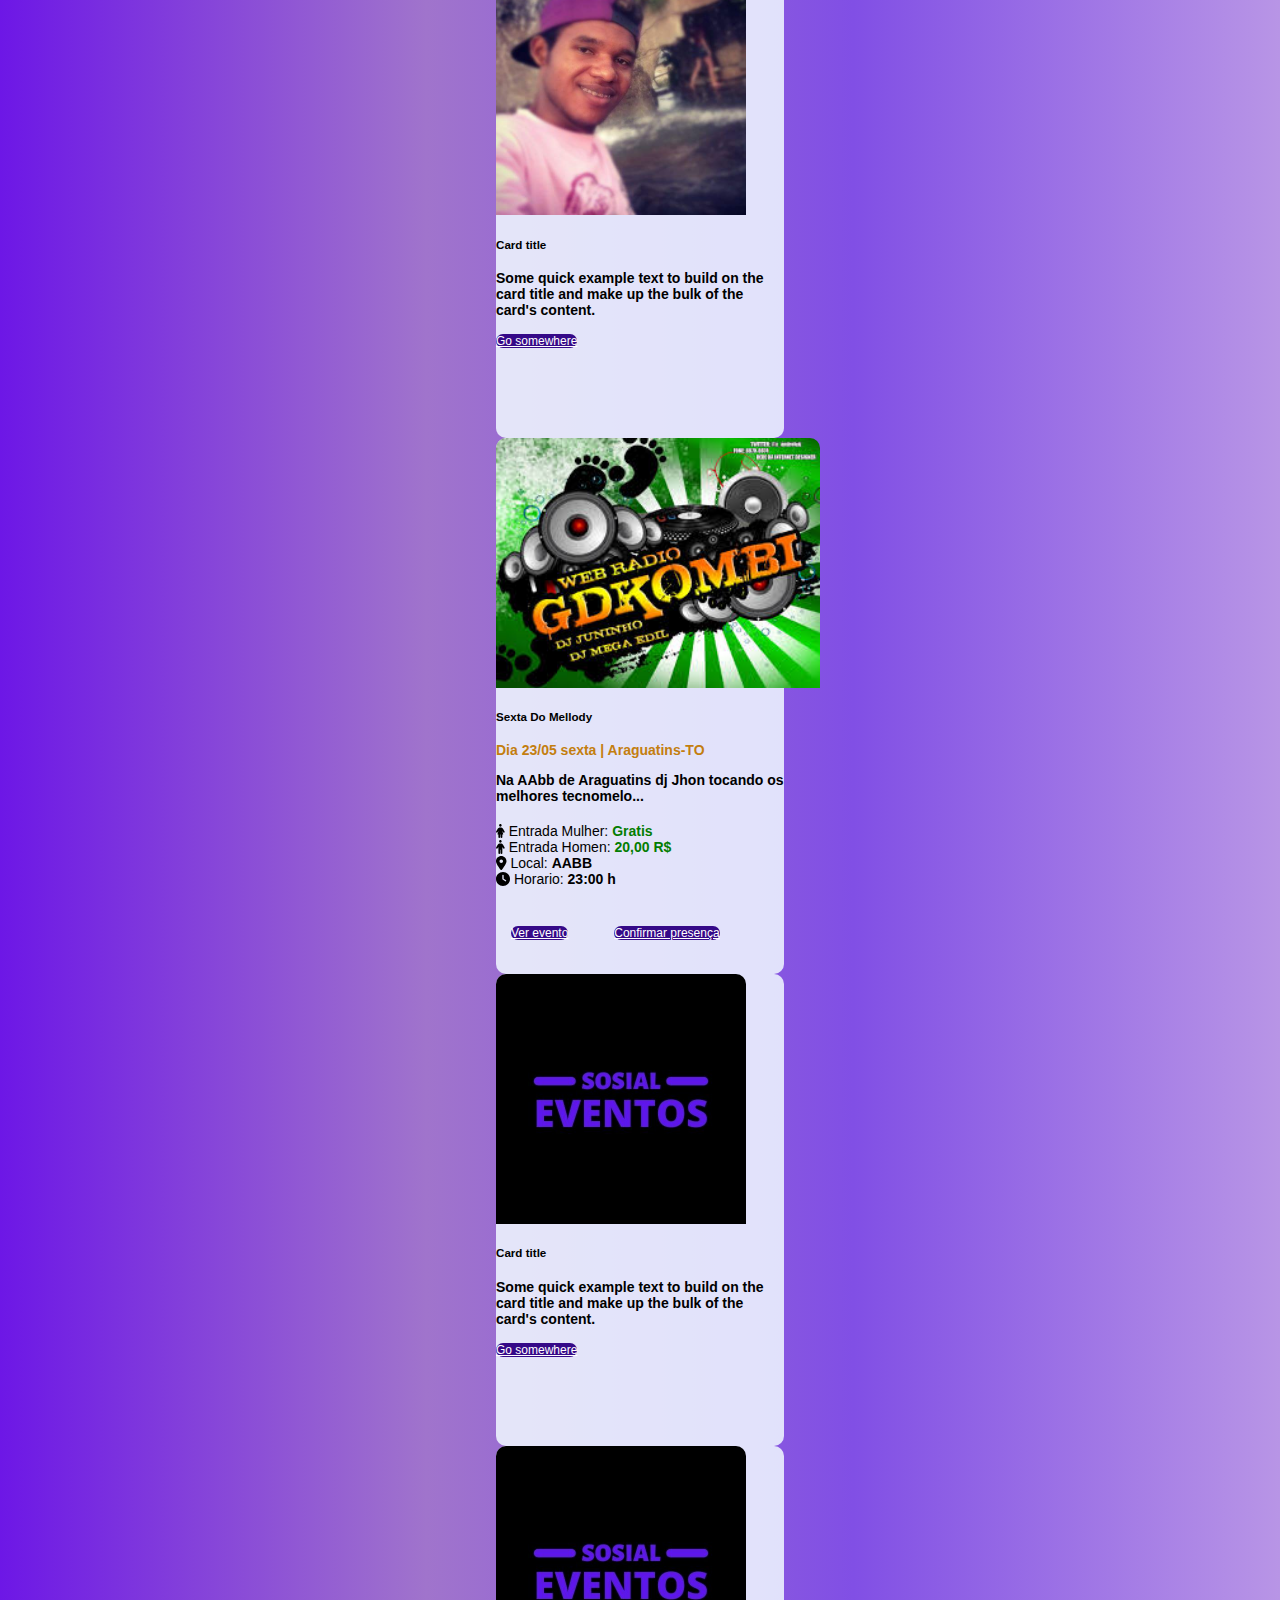
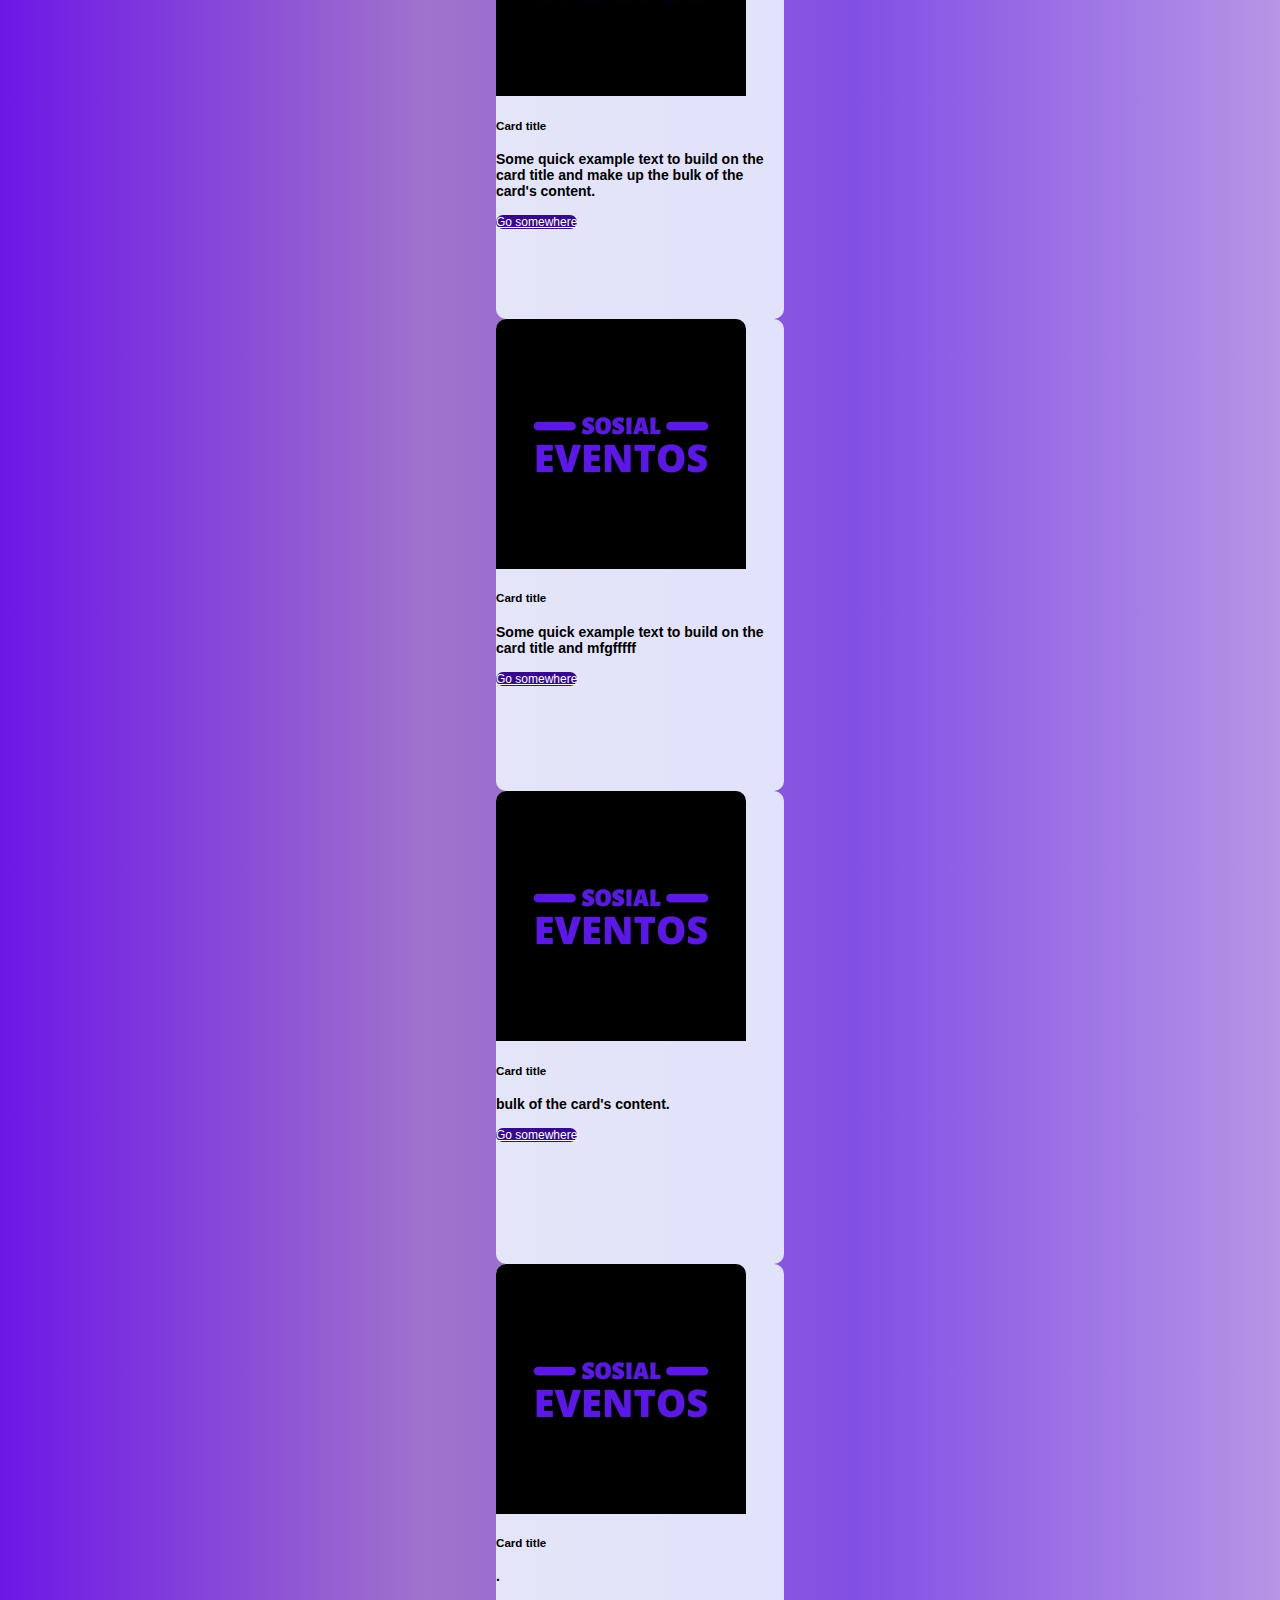
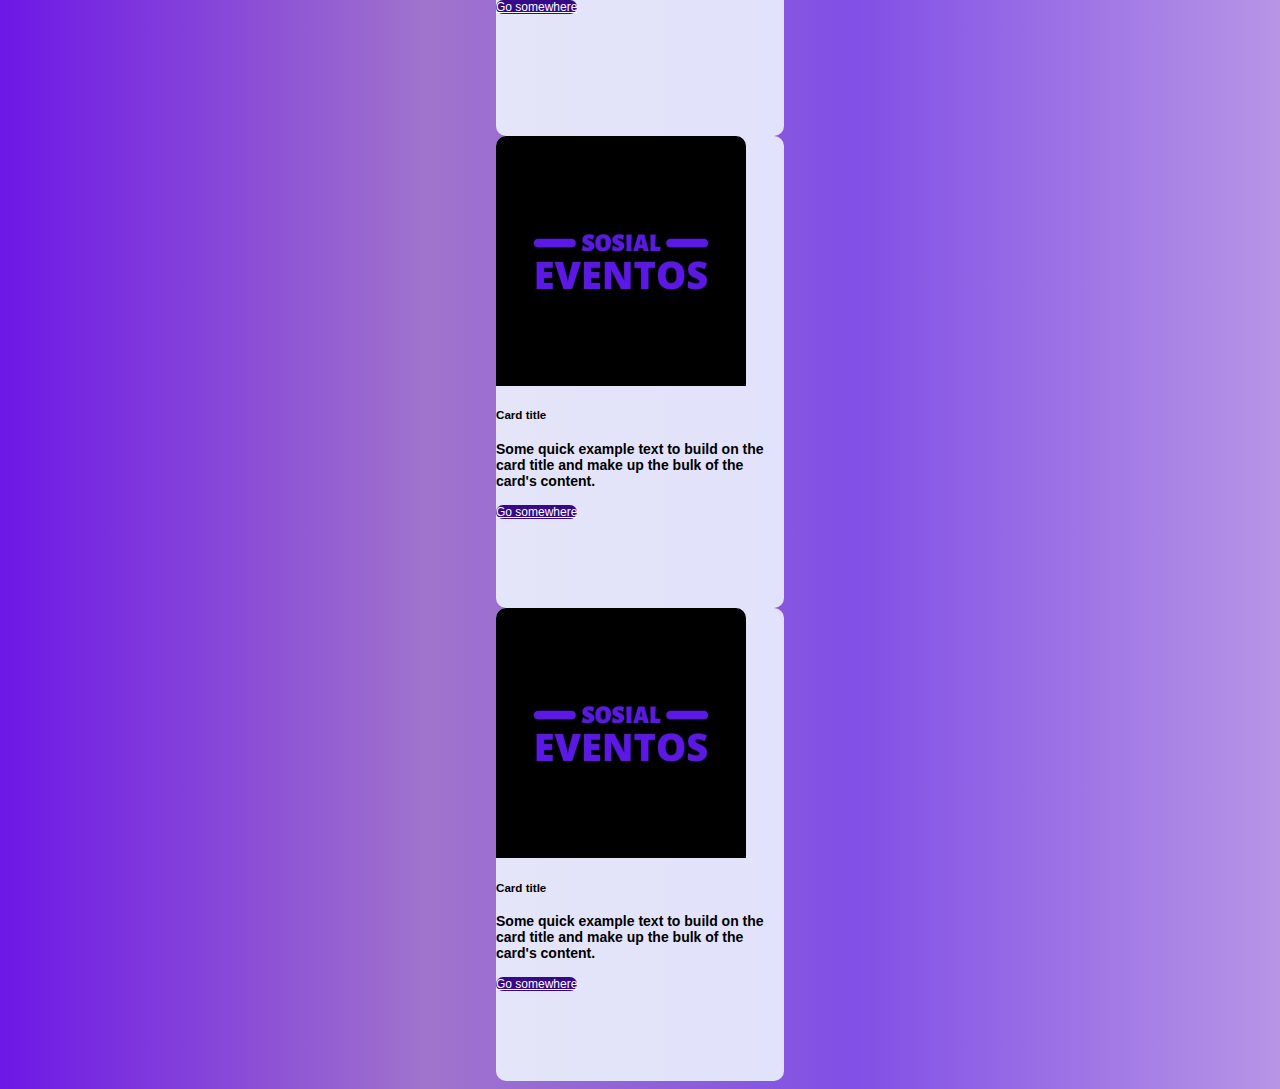
==== commit 7ce7ca1a: "posicionamento ok" ====
--- a/index.html
+++ b/index.html
@@ -51,9 +51,9 @@
 
 
 
-<div class="container">
+<div class="container-fluid">
     <div class="row">
-        <div class="col my-5">
+        <div class="col my-3">
 
             <div class="card shadow" style="width: 18rem;" id="card">
                 <img src="teste.jpg" class="card-img-top" alt="...">
@@ -66,18 +66,18 @@
                 </div>
               </div>
         </div>
-        <div class="col my-5">
-            
-    <div class="card shadow" style="width: 18rem;">
-        <img src="teste.jpg" class="card-img-top" alt="...">
-        <div class="card-body">
-          <h5 class="card-title">Card title</h5>
-          <p class="card-text">Some quick example text to build on the card title and make up the bulk of the card's content.</p>
-          <a href="#" class="btn btn-primary">Go somewhere</a>
-        </div>
-      </div>
-        </div>
-        <div class="col my-5">
+        <div class="col my-3">
+            
+    <div class="card shadow" style="width: 18rem;">
+        <img src="teste.jpg" class="card-img-top" alt="...">
+        <div class="card-body">
+          <h5 class="card-title">Card title</h5>
+          <p class="card-text">Some quick example text to build on the card title and make up the bulk of the card's content.</p>
+          <a href="#" class="btn btn-primary">Go somewhere</a>
+        </div>
+      </div>
+        </div>
+        <div class="col my-3">
             
     <div class="card shadow" style="width: 18rem;">
         <img src="xix.jpg" class="card-img-top" alt="...">
@@ -88,7 +88,7 @@
         </div>
       </div>
         </div>
-        <div class="col my-5">
+        <div class="col my-3">
             
     <div class="card shadow" style="width: 18rem;">
         <img src="jhon.jpg" class="card-img-top" alt="...">
@@ -99,7 +99,7 @@
         </div>
       </div>
         </div>
-        <div class="col my-5">
+        <div class="col my-3">
             
     <div class="card shadow" style="width: 18rem;">
         <img src="gdkombi.jpg" class="card-img-top" alt="...">
@@ -116,36 +116,36 @@
          
           </div>
           
-       
+
         </div>
         <div class="foote-card">
             <p class="mt-3 ma-5 pfooter"><a href="" class="btn  " >Ver evento</a> <a href="" class="btn btn-conf" >Confirmar presença</a>
         </div>
       </div>
         </div>
-        <div class="col my-5">
-            
-    <div class="card shadow" style="width: 18rem;">
-        <img src="teste.jpg" class="card-img-top" alt="...">
-        <div class="card-body">
-          <h5 class="card-title">Card title</h5>
-          <p class="card-text">Some quick example text to build on the card title and make up the bulk of the card's content.</p>
-          <a href="#" class="btn btn-primary">Go somewhere</a>
-        </div>
-      </div>
-        </div>
-        <div class="col my-5">
-            
-    <div class="card shadow" style="width: 18rem;">
-        <img src="teste.jpg" class="card-img-top" alt="...">
-        <div class="card-body">
-          <h5 class="card-title">Card title</h5>
-          <p class="card-text">Some quick example text to build on the card title and make up the bulk of the card's content.</p>
-          <a href="#" class="btn btn-primary">Go somewhere</a>
-        </div>
-      </div>
-        </div>
-        <div class="col my-5">
+        <div class="col my-3">
+            
+    <div class="card shadow" style="width: 18rem;">
+        <img src="teste.jpg" class="card-img-top" alt="...">
+        <div class="card-body">
+          <h5 class="card-title">Card title</h5>
+          <p class="card-text">Some quick example text to build on the card title and make up the bulk of the card's content.</p>
+          <a href="#" class="btn btn-primary">Go somewhere</a>
+        </div>
+      </div>
+        </div>
+        <div class="col my-3">
+            
+    <div class="card shadow" style="width: 18rem;">
+        <img src="teste.jpg" class="card-img-top" alt="...">
+        <div class="card-body">
+          <h5 class="card-title">Card title</h5>
+          <p class="card-text">Some quick example text to build on the card title and make up the bulk of the card's content.</p>
+          <a href="#" class="btn btn-primary">Go somewhere</a>
+        </div>
+      </div>
+        </div>
+        <div class="col my-3">
             
     <div class="card shadow" style="width: 18rem;">
         <img src="teste.jpg" class="card-img-top" alt="...">
@@ -156,7 +156,7 @@
         </div>
       </div>
         </div>
-        <div class="col my-5">
+        <div class="col my-3">
             
     <div class="card shadow" style="width: 18rem;">
         <img src="teste.jpg" class="card-img-top" alt="...">
@@ -167,7 +167,7 @@
         </div>
       </div>
         </div>
-        <div class="col my-5">
+        <div class="col my-3">
             
     <div class="card shadow" style="width: 18rem;">
         <img src="teste.jpg" class="card-img-top" alt="...">
@@ -178,18 +178,18 @@
         </div>
       </div>
         </div>
-        <div class="col my-5">
-            
-    <div class="card shadow" style="width: 18rem;">
-        <img src="teste.jpg" class="card-img-top" alt="...">
-        <div class="card-body">
-          <h5 class="card-title">Card title</h5>
-          <p class="card-text">Some quick example text to build on the card title and make up the bulk of the card's content.</p>
-          <a href="#" class="btn btn-primary">Go somewhere</a>
-        </div>
-      </div>
-        </div>
-        <div class="col my-5">
+        <div class="col my-3">
+            
+    <div class="card shadow" style="width: 18rem;">
+        <img src="teste.jpg" class="card-img-top" alt="...">
+        <div class="card-body">
+          <h5 class="card-title">Card title</h5>
+          <p class="card-text">Some quick example text to build on the card title and make up the bulk of the card's content.</p>
+          <a href="#" class="btn btn-primary">Go somewhere</a>
+        </div>
+      </div>
+        </div>
+        <div class="col my-3">
             
     <div class="card shadow" style="width: 18rem;">
         <img src="teste.jpg" class="card-img-top" alt="...">
--- a/style.css
+++ b/style.css
@@ -1,6 +1,6 @@
 
 body{
-    background-image: url(bg.jpg);
+    background-image: linear-gradient(to right, #6D17E6,#a074cc,#814fe5, #B895E6);
 }
 #logo{
     width: 100px;
@@ -71,4 +71,4 @@
 }
 .btn-conf{
     margin-left: 42px;
-}+}
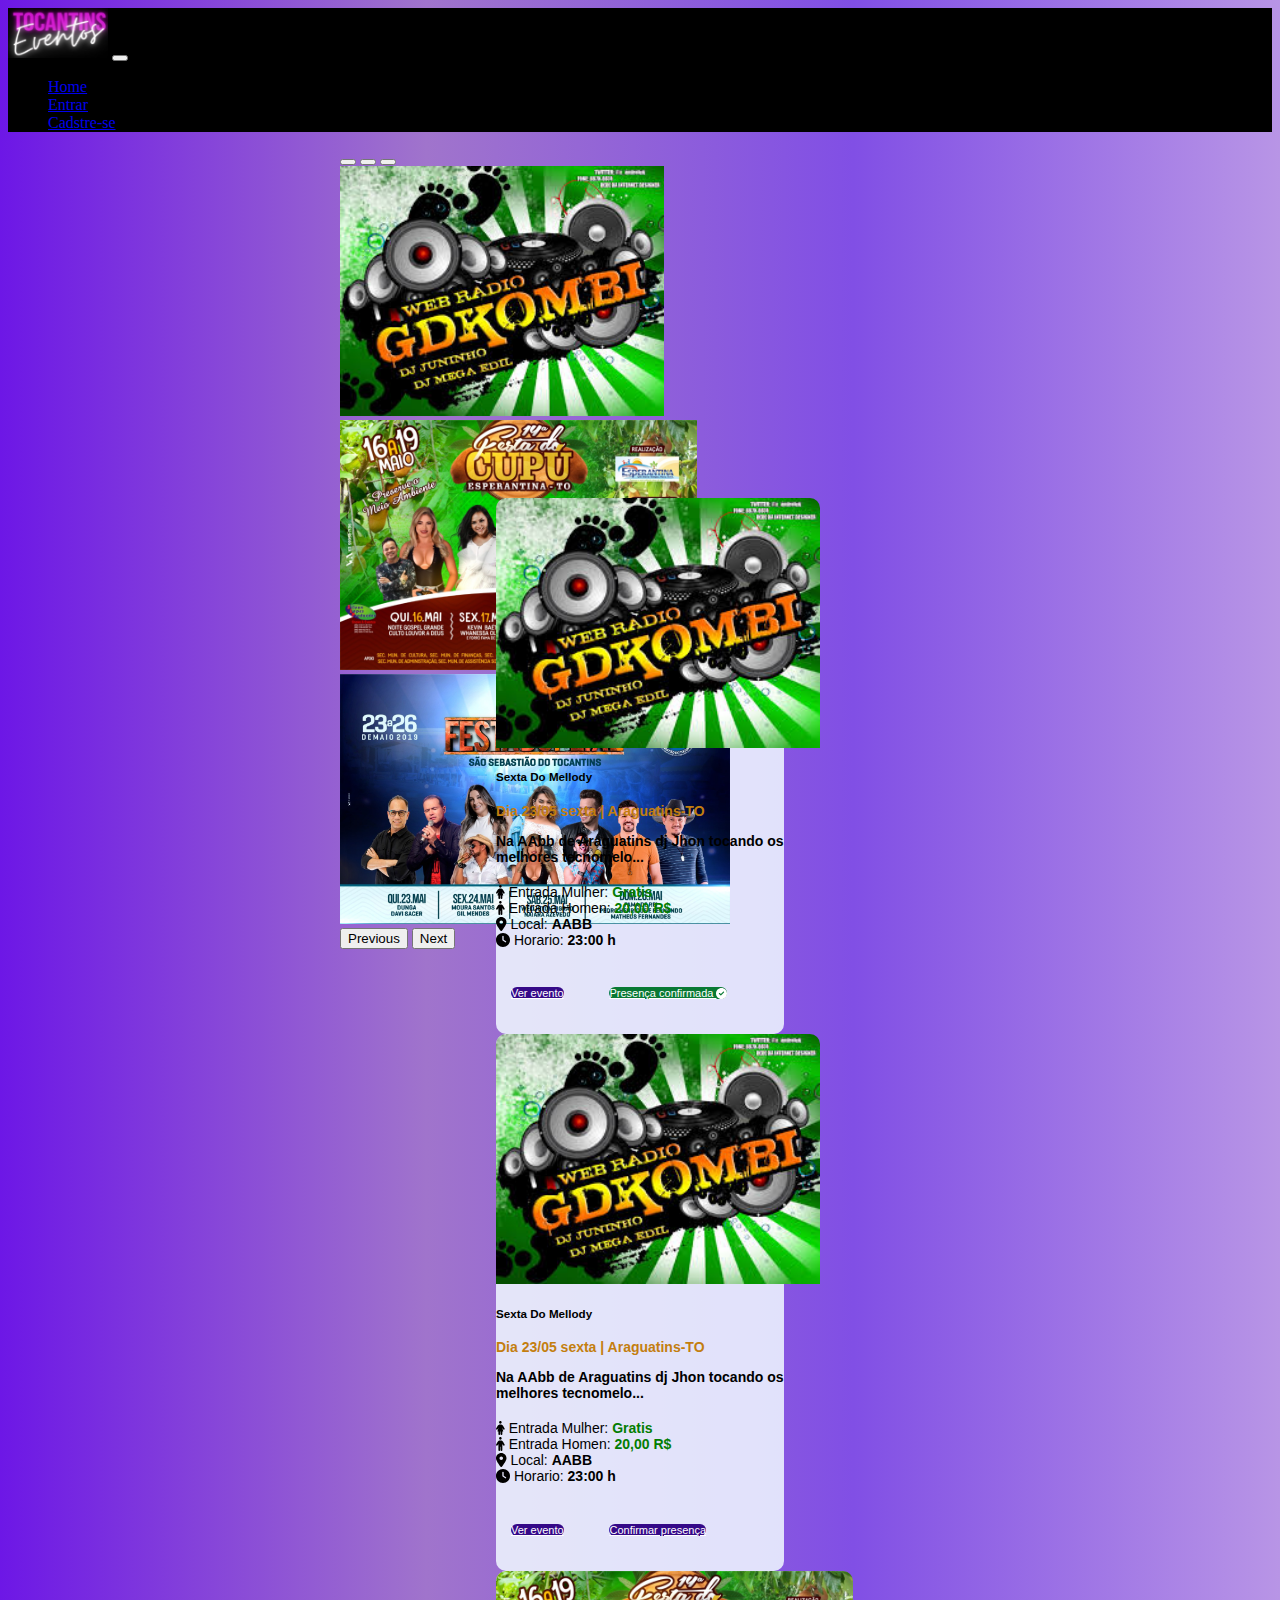
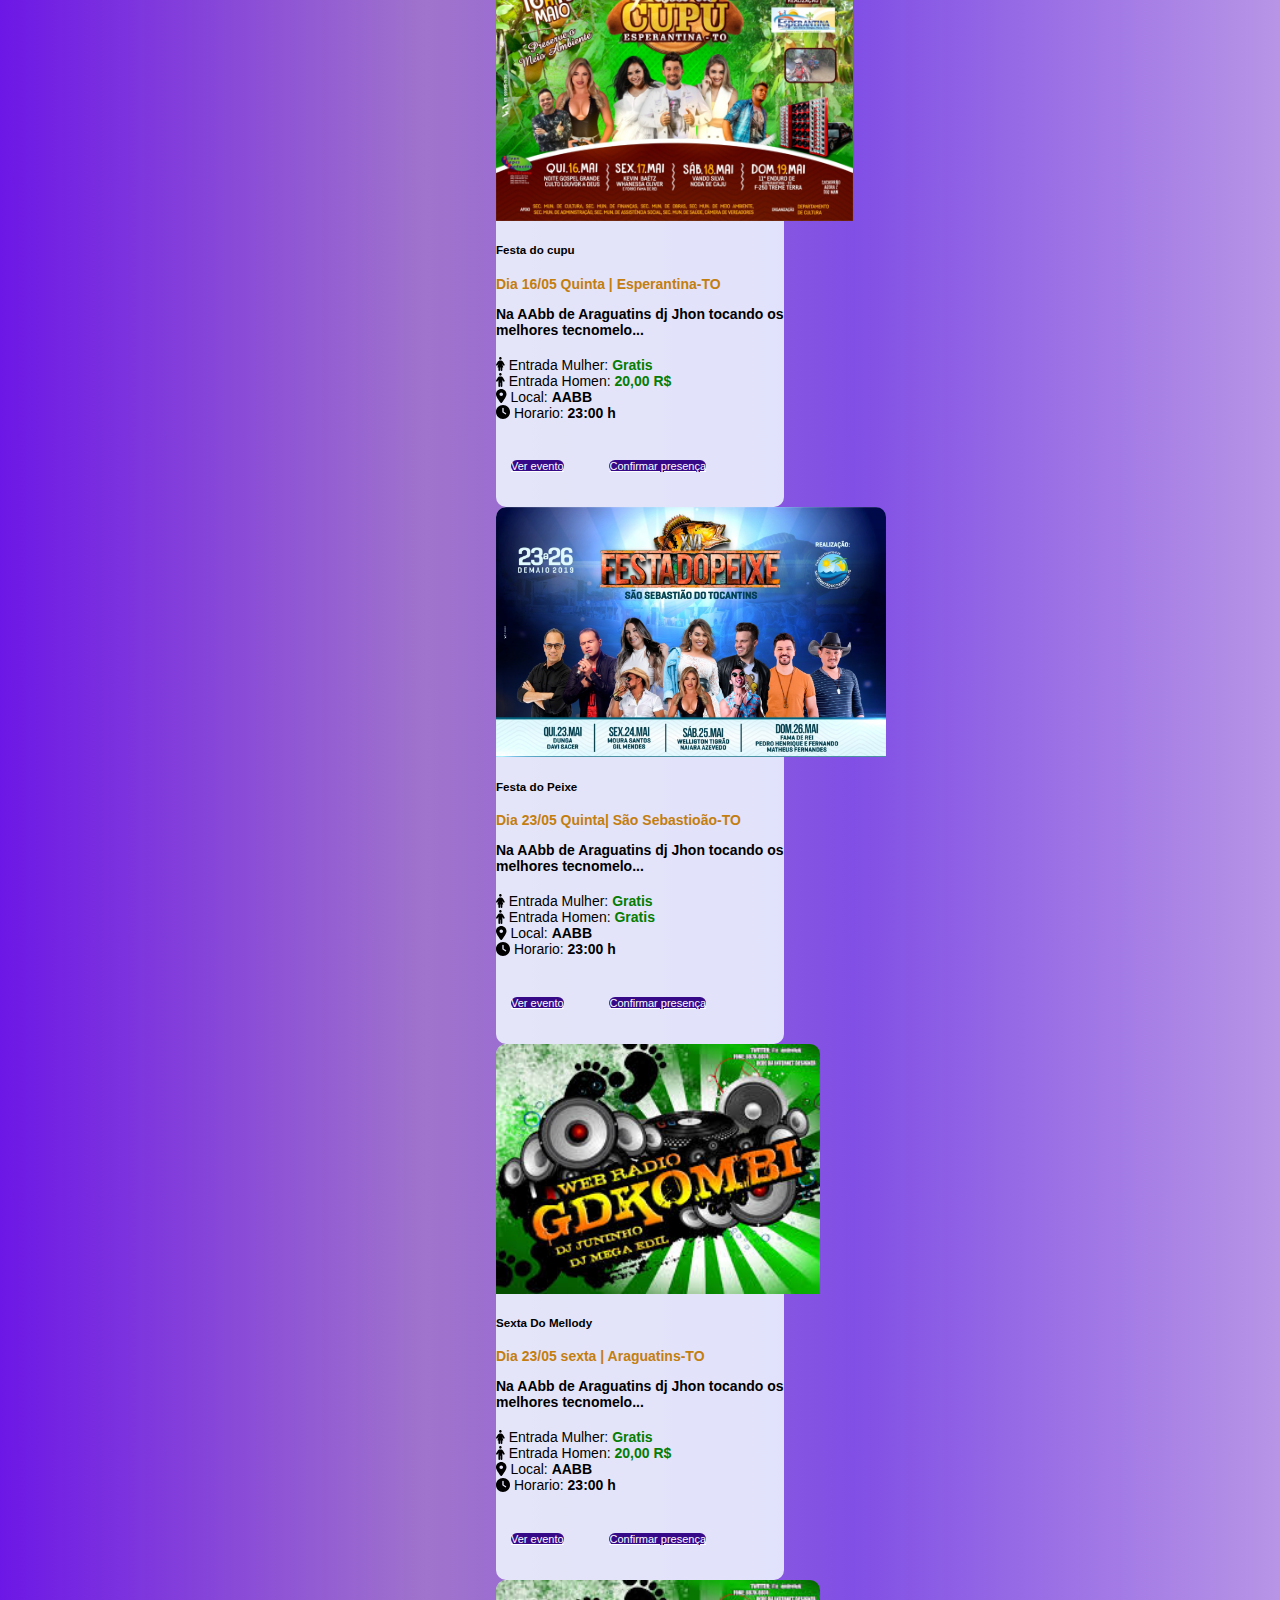
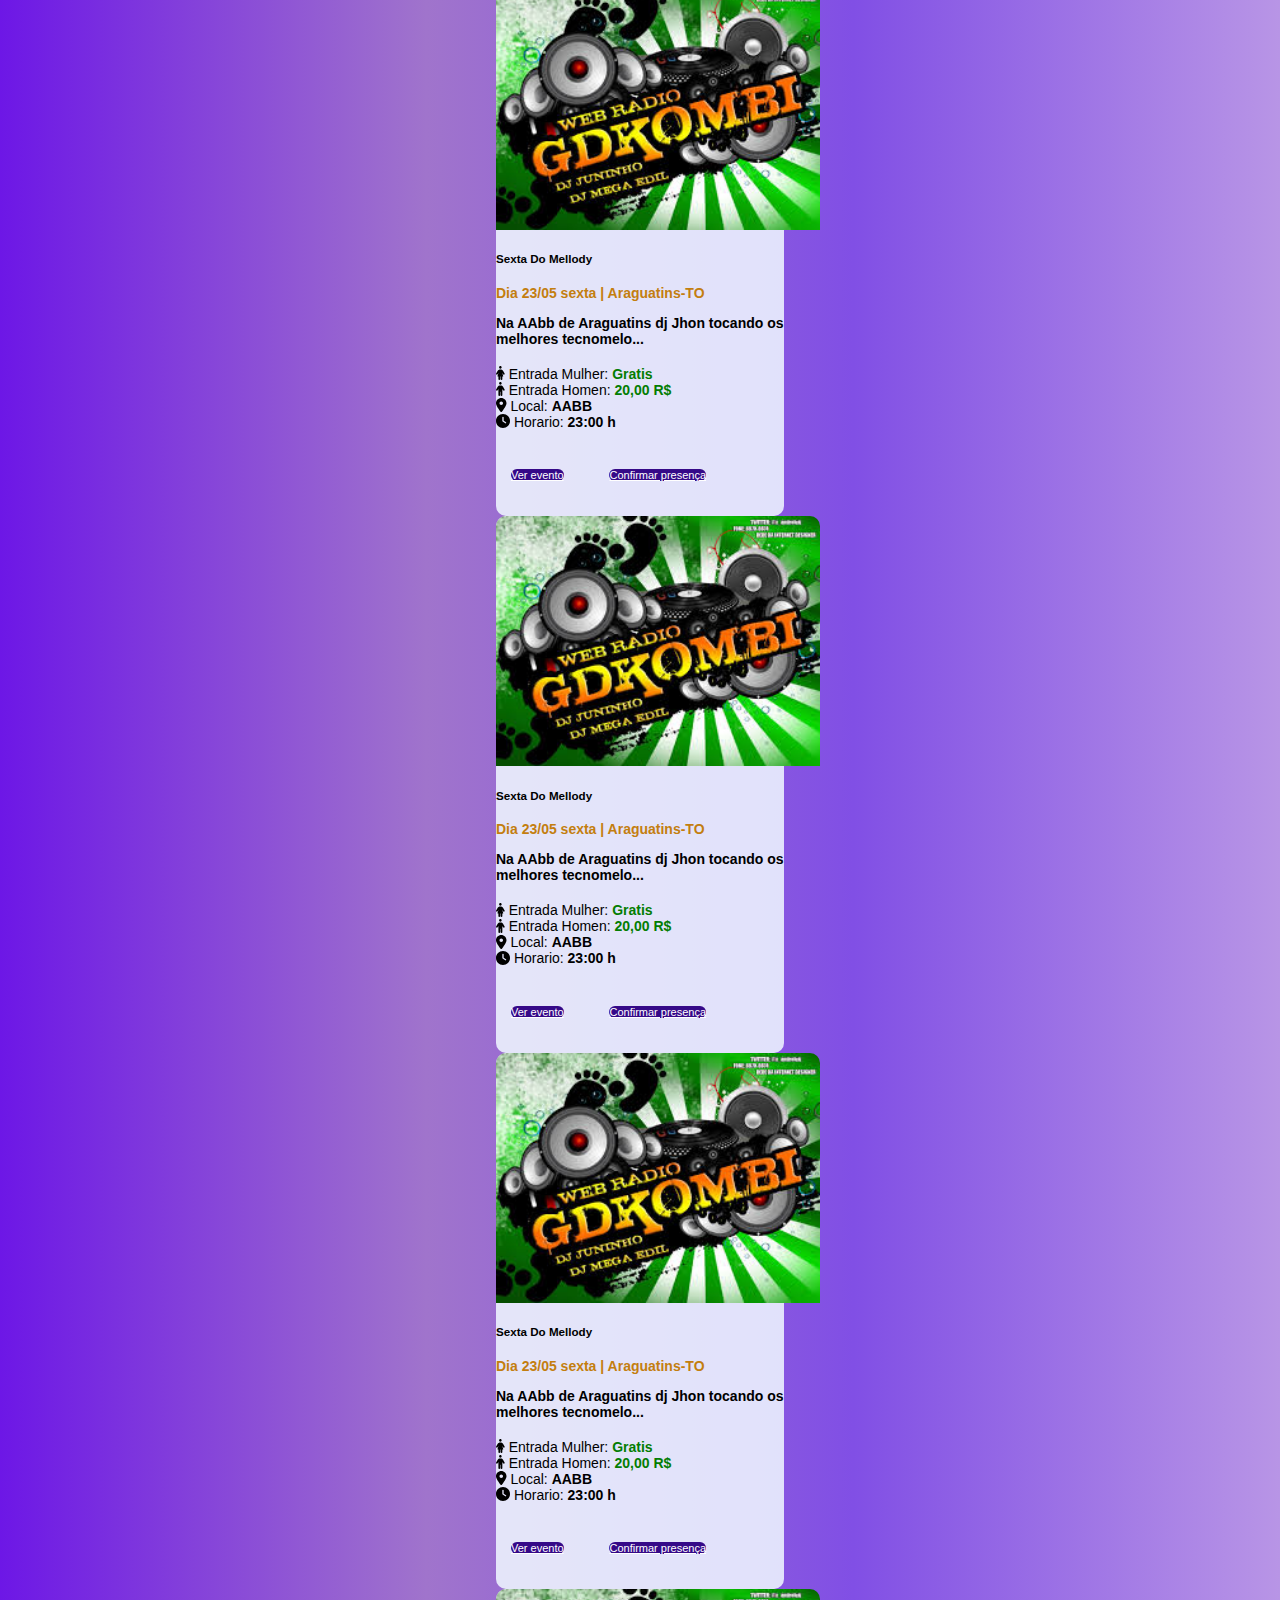
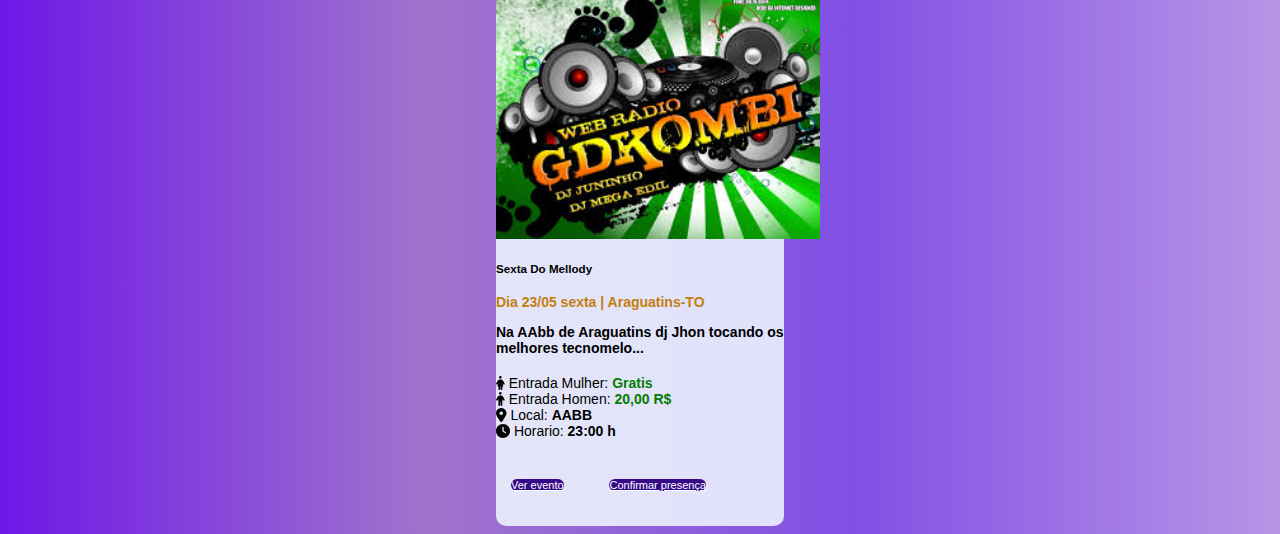
==== commit f56bc11b: "documento corigido do rascunho" ====
--- a/index.html
+++ b/index.html
@@ -2,210 +2,340 @@
 <html lang="pt-br">
 
 <head>
-    <meta charset="UTF-8">
-    <meta http-equiv="X-UA-Compatible" content="IE=edge">
-    <meta name="viewport" content="width=device-width, initial-scale=1.0">
-    <script src="https://cdn.jsdelivr.net/npm/bootstrap@5.1.3/dist/js/bootstrap.bundle.min.js"
-        integrity="sha384-ka7Sk0Gln4gmtz2MlQnikT1wXgYsOg+OMhuP+IlRH9sENBO0LRn5q+8nbTov4+1p"
-        crossorigin="anonymous"></script>
-    <link href="https://cdn.jsdelivr.net/npm/bootstrap@5.1.3/dist/css/bootstrap.min.css" rel="stylesheet"
-        integrity="sha384-1BmE4kWBq78iYhFldvKuhfTAU6auU8tT94WrHftjDbrCEXSU1oBoqyl2QvZ6jIW3" crossorigin="anonymous">
-    <title>Document</title>
-    <link rel="stylesheet" href="style.css">
-
-<link rel="stylesheet" href="fontawesome-free-6.1.1-web/css/fontawesome.css">
-<script src="fontawesome-free-6.1.1-web/js/all.js"></script>
-
+  <meta charset="UTF-8">
+  <meta http-equiv="X-UA-Compatible" content="IE=edge">
+  <meta name="viewport" content="width=device-width, initial-scale=1.0">
+  <script src="https://cdn.jsdelivr.net/npm/bootstrap@5.1.3/dist/js/bootstrap.bundle.min.js"
+    integrity="sha384-ka7Sk0Gln4gmtz2MlQnikT1wXgYsOg+OMhuP+IlRH9sENBO0LRn5q+8nbTov4+1p"
+    crossorigin="anonymous"></script>
+  <link href="https://cdn.jsdelivr.net/npm/bootstrap@5.1.3/dist/css/bootstrap.min.css" rel="stylesheet"
+    integrity="sha384-1BmE4kWBq78iYhFldvKuhfTAU6auU8tT94WrHftjDbrCEXSU1oBoqyl2QvZ6jIW3" crossorigin="anonymous">
+  <title>Document</title>
+  <link rel="stylesheet" href="style.css">
+
+  <link rel="stylesheet" href="fontawesome-free-6.1.1-web/css/fontawesome.css">
+  <script src="fontawesome-free-6.1.1-web/js/all.js"></script>
+
+
+
+
+</head>
+
+<body>
+
+  <nav class="navbar navbar-dark " id="nav">
+    <div class="container-fluid">
+      <a class="navbar-brand" href="#"><img src="logo2.jpg" alt="" id="logo"></a>
+      <button class="navbar-toggler" type="button" data-bs-toggle="collapse" data-bs-target="#navbarText"
+        aria-controls="navbarText" aria-expanded="false" aria-label="Toggle navigation">
+        <span class="navbar-toggler-icon"></span>
+      </button>
+      <div class="collapse navbar-collapse" id="navbarText">
+        <ul class="navbar-nav me-auto mb-2 mb-lg-0">
+          <li class="nav-item">
+            <a class="nav-link active" aria-current="page" href="#">Home</a>
+          </li>
+          <li class="nav-item">
+            <a class="nav-link" href="#">Entrar</a>
+          </li>
+          <li class="nav-item">
+            <a class="nav-link" href="#">Cadstre-se</a>
+          </li>
+        </ul>
+
+      </div>
+    </div>
+  </nav>
+
+
+
+
+
+  <div class="container">
+    <div class="row">
+
+<div class="col-12 my-5">
+  <div class="carcad">
+  <div id="carouselExampleIndicators" class="carousel slide" data-bs-ride="carousel">
+    <div class="carousel-indicators">
+      <button type="button" data-bs-target="#carouselExampleIndicators" data-bs-slide-to="0" class="active" aria-current="true" aria-label="Slide 1"></button>
+      <button type="button" data-bs-target="#carouselExampleIndicators" data-bs-slide-to="1" aria-label="Slide 2"></button>
+      <button type="button" data-bs-target="#carouselExampleIndicators" data-bs-slide-to="2" aria-label="Slide 3"></button>
+    </div>
+    <div class="carousel-inner">
+      <div class="carousel-item active">
+        <img src="gdkombi.jpg" class="d-block w-100 carrocel" alt="...">
+      </div>
+      <div class="carousel-item">
+        <img src="festa_do_cupu.jpg" class="d-block w-100 carrocel" alt="...">
+      </div>
+      <div class="carousel-item">
+        <img src="festa_do_peixe.jpg" class="d-block w-100 carrocel" alt="...">
+      </div>
+    </div>
+    <button class="carousel-control-prev" type="button" data-bs-target="#carouselExampleIndicators" data-bs-slide="prev">
+      <span class="carousel-control-prev-icon" aria-hidden="true"></span>
+      <span class="visually-hidden">Previous</span>
+    </button>
+    <button class="carousel-control-next" type="button" data-bs-target="#carouselExampleIndicators" data-bs-slide="next">
+      <span class="carousel-control-next-icon" aria-hidden="true"></span>
+      <span class="visually-hidden">Next</span>
+    </button>
+  </div>
+</div>
+</div>
+</div>
+
+
+<div class="row">
   
-
-
-</head>
-
-<body>
-    
-    <nav class="navbar navbar-dark " id="nav">
-        <div class="container-fluid">
-            <a class="navbar-brand" href="#"><img src="logo.jpg" alt="" id="logo"></a>
-            <button class="navbar-toggler" type="button" data-bs-toggle="collapse" data-bs-target="#navbarText"
-                aria-controls="navbarText" aria-expanded="false" aria-label="Toggle navigation">
-                <span class="navbar-toggler-icon"></span>
-            </button>
-            <div class="collapse navbar-collapse" id="navbarText">
-                <ul class="navbar-nav me-auto mb-2 mb-lg-0">
-                    <li class="nav-item">
-                        <a class="nav-link active" aria-current="page" href="#">Home</a>
-                    </li>
-                    <li class="nav-item">
-                        <a class="nav-link" href="#">Entrar</a>
-                    </li>
-                    <li class="nav-item">
-                        <a class="nav-link" href="#">Cadstre-se</a>
-                    </li>
-                </ul>
-                
-            </div>
-        </div>
-    </nav>
-
-
-
-
-
-<div class="container-fluid">
-    <div class="row">
-        <div class="col my-3">
-
-            <div class="card shadow" style="width: 18rem;" id="card">
-                <img src="teste.jpg" class="card-img-top" alt="...">
-                <div class="card-body">
-                  <h5 class="card-title">Sexta Do Mellody</h5>
-                  <p id="dia"> <strong>Dia 23/05 sexta | Araguatins-TO</strong> </p>
-                  <p class="card-text">No clube perola negra ao som do dj jhon lennon</p>
-                  <p id="entrada"> <strong>Gratis</strong> </p>
-                  <a href="#" class="btn btn-primary">ver evento</a>
-                </div>
-              </div>
-        </div>
-        <div class="col my-3">
-            
-    <div class="card shadow" style="width: 18rem;">
-        <img src="teste.jpg" class="card-img-top" alt="...">
-        <div class="card-body">
-          <h5 class="card-title">Card title</h5>
-          <p class="card-text">Some quick example text to build on the card title and make up the bulk of the card's content.</p>
-          <a href="#" class="btn btn-primary">Go somewhere</a>
-        </div>
-      </div>
-        </div>
-        <div class="col my-3">
-            
-    <div class="card shadow" style="width: 18rem;">
-        <img src="xix.jpg" class="card-img-top" alt="...">
-        <div class="card-body">
-          <h5 class="card-title">Card title</h5>
-          <p class="card-text">Some quick example text to build on the card title and make up the bulk of the card's content.</p>
-          <a href="#" class="btn btn-primary">Go somewhere</a>
-        </div>
-      </div>
-        </div>
-        <div class="col my-3">
-            
-    <div class="card shadow" style="width: 18rem;">
-        <img src="jhon.jpg" class="card-img-top" alt="...">
-        <div class="card-body">
-          <h5 class="card-title">Card title</h5>
-          <p class="card-text">Some quick example text to build on the card title and make up the bulk of the card's content.</p>
-          <a href="#" class="btn btn-primary">Go somewhere</a>
-        </div>
-      </div>
-        </div>
-        <div class="col my-3">
-            
-    <div class="card shadow" style="width: 18rem;">
-        <img src="gdkombi.jpg" class="card-img-top" alt="...">
-        <div class="card-body">
-          <h5 class="card-title">Sexta Do Mellody</h5>
-         <span id="dia" ><strong>Dia 23/05 sexta | Araguatins-TO</strong> </span> 
-
-          <p class="card-text">Na AAbb de Araguatins dj Jhon tocando os melhores tecnomelo...</p>
-          <div class="info">
-               <span><i class="fa-solid fa-person-dress"></i> Entrada Mulher: <strong id="entrada">Gratis</strong></span> <br>
-          <span><i class="fa-solid fa-person"></i> Entrada Homen: <strong id="entrada">20,00 R$</strong></span> <br>
-          <span><i class="fa-solid fa-location-dot"></i> Local: <strong>AABB</strong> </span> <br>
-          <span><i class="fa-solid fa-clock"></i> Horario: <strong>23:00 h</strong> </span> 
-         
-          </div>
-          
-
-        </div>
-        <div class="foote-card">
-            <p class="mt-3 ma-5 pfooter"><a href="" class="btn  " >Ver evento</a> <a href="" class="btn btn-conf" >Confirmar presença</a>
-        </div>
-      </div>
-        </div>
-        <div class="col my-3">
-            
-    <div class="card shadow" style="width: 18rem;">
-        <img src="teste.jpg" class="card-img-top" alt="...">
-        <div class="card-body">
-          <h5 class="card-title">Card title</h5>
-          <p class="card-text">Some quick example text to build on the card title and make up the bulk of the card's content.</p>
-          <a href="#" class="btn btn-primary">Go somewhere</a>
-        </div>
-      </div>
-        </div>
-        <div class="col my-3">
-            
-    <div class="card shadow" style="width: 18rem;">
-        <img src="teste.jpg" class="card-img-top" alt="...">
-        <div class="card-body">
-          <h5 class="card-title">Card title</h5>
-          <p class="card-text">Some quick example text to build on the card title and make up the bulk of the card's content.</p>
-          <a href="#" class="btn btn-primary">Go somewhere</a>
-        </div>
-      </div>
-        </div>
-        <div class="col my-3">
-            
-    <div class="card shadow" style="width: 18rem;">
-        <img src="teste.jpg" class="card-img-top" alt="...">
-        <div class="card-body">
-          <h5 class="card-title">Card title</h5>
-          <p class="card-text">Some quick example text to build on the card title and mfgfffff</p>
-          <a href="#" class="btn btn-primary">Go somewhere</a>
-        </div>
-      </div>
-        </div>
-        <div class="col my-3">
-            
-    <div class="card shadow" style="width: 18rem;">
-        <img src="teste.jpg" class="card-img-top" alt="...">
-        <div class="card-body">
-          <h5 class="card-title">Card title</h5>
-          <p class="card-text">bulk of the card's content.</p>
-          <a href="#" class="btn btn-primary">Go somewhere</a>
-        </div>
-      </div>
-        </div>
-        <div class="col my-3">
-            
-    <div class="card shadow" style="width: 18rem;">
-        <img src="teste.jpg" class="card-img-top" alt="...">
-        <div class="card-body">
-          <h5 class="card-title">Card title</h5>
-          <p class="card-text">.</p>
-          <a href="#" class="btn btn-primary">Go somewhere</a>
-        </div>
-      </div>
-        </div>
-        <div class="col my-3">
-            
-    <div class="card shadow" style="width: 18rem;">
-        <img src="teste.jpg" class="card-img-top" alt="...">
-        <div class="card-body">
-          <h5 class="card-title">Card title</h5>
-          <p class="card-text">Some quick example text to build on the card title and make up the bulk of the card's content.</p>
-          <a href="#" class="btn btn-primary">Go somewhere</a>
-        </div>
-      </div>
-        </div>
-        <div class="col my-3">
-            
-    <div class="card shadow" style="width: 18rem;">
-        <img src="teste.jpg" class="card-img-top" alt="...">
-        <div class="card-body">
-          <h5 class="card-title">Card title</h5>
-          <p class="card-text">Some quick example text to build on the card title and make up the bulk of the card's content.</p>
-          <a href="#" class="btn btn-primary">Go somewhere</a>
-        </div>
-      </div>
-        </div>
+      <div class="col my-3">
+
+        <div class="card shadow" style="width: 18rem;">
+          <img src="gdkombi.jpg" class="card-img-top" alt="...">
+          <div class="card-body">
+            <h5 class="card-title">Sexta Do Mellody</h5>
+            <span id="dia"><strong>Dia 23/05 sexta | Araguatins-TO</strong> </span>
+
+            <p class="card-text">Na AAbb de Araguatins dj Jhon tocando os melhores tecnomelo...</p>
+            <div class="info">
+              <span><i class="fa-solid fa-person-dress"></i> Entrada Mulher: <strong id="entrada">Gratis</strong></span>
+              <br>
+              <span><i class="fa-solid fa-person"></i> Entrada Homen: <strong id="entrada">20,00 R$</strong></span> <br>
+              <span><i class="fa-solid fa-location-dot"></i> Local: <strong>AABB</strong> </span> <br>
+              <span><i class="fa-solid fa-clock"></i> Horario: <strong>23:00 h</strong> </span>
+
+            </div>
+
+
+          </div>
+          <div class="foote-card">
+            <p class="mt-3 ma-5 pfooter"><a href="" class="btn  ">Ver evento</a> <a href=""
+                class="btn btn-c  btn-conf">Presença confirmada <i class="fa-solid fa-circle-check"></i></a>
+          </div>
+        </div>
+      </div>
+      <div class="col my-3">
+
+        <div class="card shadow" style="width: 18rem;">
+          <img src="gdkombi.jpg" class="card-img-top" alt="...">
+          <div class="card-body">
+            <h5 class="card-title">Sexta Do Mellody</h5>
+            <span id="dia"><strong>Dia 23/05 sexta | Araguatins-TO</strong> </span>
+
+            <p class="card-text">Na AAbb de Araguatins dj Jhon tocando os melhores tecnomelo...</p>
+            <div class="info">
+              <span><i class="fa-solid fa-person-dress"></i> Entrada Mulher: <strong id="entrada">Gratis</strong></span>
+              <br>
+              <span><i class="fa-solid fa-person"></i> Entrada Homen: <strong id="entrada">20,00 R$</strong></span> <br>
+              <span><i class="fa-solid fa-location-dot"></i> Local: <strong>AABB</strong> </span> <br>
+              <span><i class="fa-solid fa-clock"></i> Horario: <strong>23:00 h</strong> </span>
+
+            </div>
+
+
+          </div>
+          <div class="foote-card">
+            <p class="mt-3 ma-5 pfooter"><a href="" class="btn  ">Ver evento</a> <a href=""
+                class="btn btn-conf">Confirmar presença</a>
+          </div>
+        </div>
+      </div>
+      <div class="col my-3">
+
+        <div class="card shadow" style="width: 18rem;">
+          <img src="festa_do_cupu.jpg" class="card-img-top" alt="...">
+          <div class="card-body">
+            <h5 class="card-title">Festa do cupu</h5>
+            <span id="dia"><strong>Dia 16/05 Quinta | Esperantina-TO</strong> </span>
+
+            <p class="card-text">Na AAbb de Araguatins dj Jhon tocando os melhores tecnomelo...</p>
+            <div class="info">
+              <span><i class="fa-solid fa-person-dress"></i> Entrada Mulher: <strong id="entrada">Gratis</strong></span>
+              <br>
+              <span><i class="fa-solid fa-person"></i> Entrada Homen: <strong id="entrada">20,00 R$</strong></span> <br>
+              <span><i class="fa-solid fa-location-dot"></i> Local: <strong>AABB</strong> </span> <br>
+              <span><i class="fa-solid fa-clock"></i> Horario: <strong>23:00 h</strong> </span>
+
+            </div>
+
+
+          </div>
+          <div class="foote-card">
+            <p class="mt-3 ma-5 pfooter"><a href="" class="btn  ">Ver evento</a> <a href=""
+                class="btn btn-conf">Confirmar presença</a>
+          </div>
+        </div>
+      </div>
+
+      <div class="col my-3">
+
+        <div class="card shadow" style="width: 18rem;">
+          <img src="festa_do_peixe.jpg" class="card-img-top" alt="...">
+          <div class="card-body">
+            <h5 class="card-title">Festa do Peixe</h5>
+            <span id="dia"><strong>Dia 23/05 Quinta| São Sebastioão-TO</strong> </span>
+
+            <p class="card-text">Na AAbb de Araguatins dj Jhon tocando os melhores tecnomelo...</p>
+            <div class="info">
+              <span><i class="fa-solid fa-person-dress"></i> Entrada Mulher: <strong id="entrada">Gratis</strong></span>
+              <br>
+              <span><i class="fa-solid fa-person"></i> Entrada Homen: <strong id="entrada">Gratis</strong></span> <br>
+              <span><i class="fa-solid fa-location-dot"></i> Local: <strong>AABB</strong> </span> <br>
+              <span><i class="fa-solid fa-clock"></i> Horario: <strong>23:00 h</strong> </span>
+
+            </div>
+
+
+          </div>
+          <div class="foote-card">
+            <p class="mt-3 ma-5 pfooter"><a href="" class="btn  ">Ver evento</a> <a href=""
+                class="btn btn-conf">Confirmar presença</a>
+          </div>
+        </div>
+      </div>
+      <div class="col my-3">
+
+        <div class="card shadow" style="width: 18rem;">
+          <img src="gdkombi.jpg" class="card-img-top" alt="...">
+          <div class="card-body">
+            <h5 class="card-title">Sexta Do Mellody</h5>
+            <span id="dia"><strong>Dia 23/05 sexta | Araguatins-TO</strong> </span>
+
+            <p class="card-text">Na AAbb de Araguatins dj Jhon tocando os melhores tecnomelo...</p>
+            <div class="info">
+              <span><i class="fa-solid fa-person-dress"></i> Entrada Mulher: <strong id="entrada">Gratis</strong></span>
+              <br>
+              <span><i class="fa-solid fa-person"></i> Entrada Homen: <strong id="entrada">20,00 R$</strong></span> <br>
+              <span><i class="fa-solid fa-location-dot"></i> Local: <strong>AABB</strong> </span> <br>
+              <span><i class="fa-solid fa-clock"></i> Horario: <strong>23:00 h</strong> </span>
+
+            </div>
+
+
+          </div>
+          <div class="foote-card">
+            <p class="mt-3 ma-5 pfooter"><a href="" class="btn  ">Ver evento</a> <a href=""
+                class="btn btn-conf">Confirmar presença</a>
+          </div>
+        </div>
+      </div>
+      <div class="col my-3">
+
+        <div class="card shadow" style="width: 18rem;">
+          <img src="gdkombi.jpg" class="card-img-top" alt="...">
+          <div class="card-body">
+            <h5 class="card-title">Sexta Do Mellody</h5>
+            <span id="dia"><strong>Dia 23/05 sexta | Araguatins-TO</strong> </span>
+
+            <p class="card-text">Na AAbb de Araguatins dj Jhon tocando os melhores tecnomelo...</p>
+            <div class="info">
+              <span><i class="fa-solid fa-person-dress"></i> Entrada Mulher: <strong id="entrada">Gratis</strong></span>
+              <br>
+              <span><i class="fa-solid fa-person"></i> Entrada Homen: <strong id="entrada">20,00 R$</strong></span> <br>
+              <span><i class="fa-solid fa-location-dot"></i> Local: <strong>AABB</strong> </span> <br>
+              <span><i class="fa-solid fa-clock"></i> Horario: <strong>23:00 h</strong> </span>
+
+            </div>
+
+
+          </div>
+          <div class="foote-card">
+            <p class="mt-3 ma-5 pfooter"><a href="" class="btn  ">Ver evento</a> <a href=""
+                class="btn btn-conf">Confirmar presença</a>
+          </div>
+        </div>
+      </div>
+
+      <div class="col my-3">
+
+        <div class="card shadow" style="width: 18rem;">
+          <img src="gdkombi.jpg" class="card-img-top" alt="...">
+          <div class="card-body">
+            <h5 class="card-title">Sexta Do Mellody</h5>
+            <span id="dia"><strong>Dia 23/05 sexta | Araguatins-TO</strong> </span>
+
+            <p class="card-text">Na AAbb de Araguatins dj Jhon tocando os melhores tecnomelo...</p>
+            <div class="info">
+              <span><i class="fa-solid fa-person-dress"></i> Entrada Mulher: <strong id="entrada">Gratis</strong></span>
+              <br>
+              <span><i class="fa-solid fa-person"></i> Entrada Homen: <strong id="entrada">20,00 R$</strong></span> <br>
+              <span><i class="fa-solid fa-location-dot"></i> Local: <strong>AABB</strong> </span> <br>
+              <span><i class="fa-solid fa-clock"></i> Horario: <strong>23:00 h</strong> </span>
+
+            </div>
+
+
+          </div>
+          <div class="foote-card">
+            <p class="mt-3 ma-5 pfooter"><a href="" class="btn  ">Ver evento</a> <a href=""
+                class="btn btn-conf">Confirmar presença</a>
+          </div>
+        </div>
+      </div>
+      <div class="col my-3">
+
+        <div class="card shadow" style="width: 18rem;">
+          <img src="gdkombi.jpg" class="card-img-top" alt="...">
+          <div class="card-body">
+            <h5 class="card-title">Sexta Do Mellody</h5>
+            <span id="dia"><strong>Dia 23/05 sexta | Araguatins-TO</strong> </span>
+
+            <p class="card-text">Na AAbb de Araguatins dj Jhon tocando os melhores tecnomelo...</p>
+            <div class="info">
+              <span><i class="fa-solid fa-person-dress"></i> Entrada Mulher: <strong id="entrada">Gratis</strong></span>
+              <br>
+              <span><i class="fa-solid fa-person"></i> Entrada Homen: <strong id="entrada">20,00 R$</strong></span> <br>
+              <span><i class="fa-solid fa-location-dot"></i> Local: <strong>AABB</strong> </span> <br>
+              <span><i class="fa-solid fa-clock"></i> Horario: <strong>23:00 h</strong> </span>
+
+            </div>
+
+
+          </div>
+          <div class="foote-card">
+            <p class="mt-3 ma-5 pfooter"><a href="" class="btn  ">Ver evento</a> <a href=""
+                class="btn btn-conf">Confirmar presença</a>
+          </div>
+        </div>
+      </div>
+
+      <div class="col my-3">
+
+        <div class="card shadow" style="width: 18rem;">
+          <img src="gdkombi.jpg" class="card-img-top" alt="...">
+          <div class="card-body">
+            <h5 class="card-title">Sexta Do Mellody</h5>
+            <span id="dia"><strong>Dia 23/05 sexta | Araguatins-TO</strong> </span>
+
+            <p class="card-text">Na AAbb de Araguatins dj Jhon tocando os melhores tecnomelo...</p>
+            <div class="info">
+              <span><i class="fa-solid fa-person-dress"></i> Entrada Mulher: <strong id="entrada">Gratis</strong></span>
+              <br>
+              <span><i class="fa-solid fa-person"></i> Entrada Homen: <strong id="entrada">20,00 R$</strong></span> <br>
+              <span><i class="fa-solid fa-location-dot"></i> Local: <strong>AABB</strong> </span> <br>
+              <span><i class="fa-solid fa-clock"></i> Horario: <strong>23:00 h</strong> </span>
+
+            </div>
+
+
+          </div>
+          <div class="foote-card">
+            <p class="mt-3 ma-5 pfooter"><a href="" class="btn  ">Ver evento</a> <a href=""
+                class="btn btn-conf">Confirmar presença</a>
+          </div>
+        </div>
+      </div>
+
+
+
+
     </div>
-    
-</div>
-
-
-  
+
+  </div>
+
+
+
 </body>
 
 </html>--- a/style.css
+++ b/style.css
@@ -51,7 +51,7 @@
     background-color: rgb(53, 9, 136);
   color: white;
     border-radius: 10px;
-    font-size: 12px;
+    font-size: 11px;
 }
 
 .btn:hover{
@@ -72,3 +72,31 @@
 .btn-conf{
     margin-left: 42px;
 }
+
+.btn-c{
+    background-color: rgb(9, 121, 52);
+ 
+}
+
+.carrocel{
+   
+margin: auto;
+    
+    
+}
+
+.carousel-inner{
+    border-radius: 15px;
+   
+}
+
+
+
+.carcad{
+    max-width:600px;
+    max-height:350px;
+    width: auto;
+    height: auto;
+    margin: auto;
+  
+}
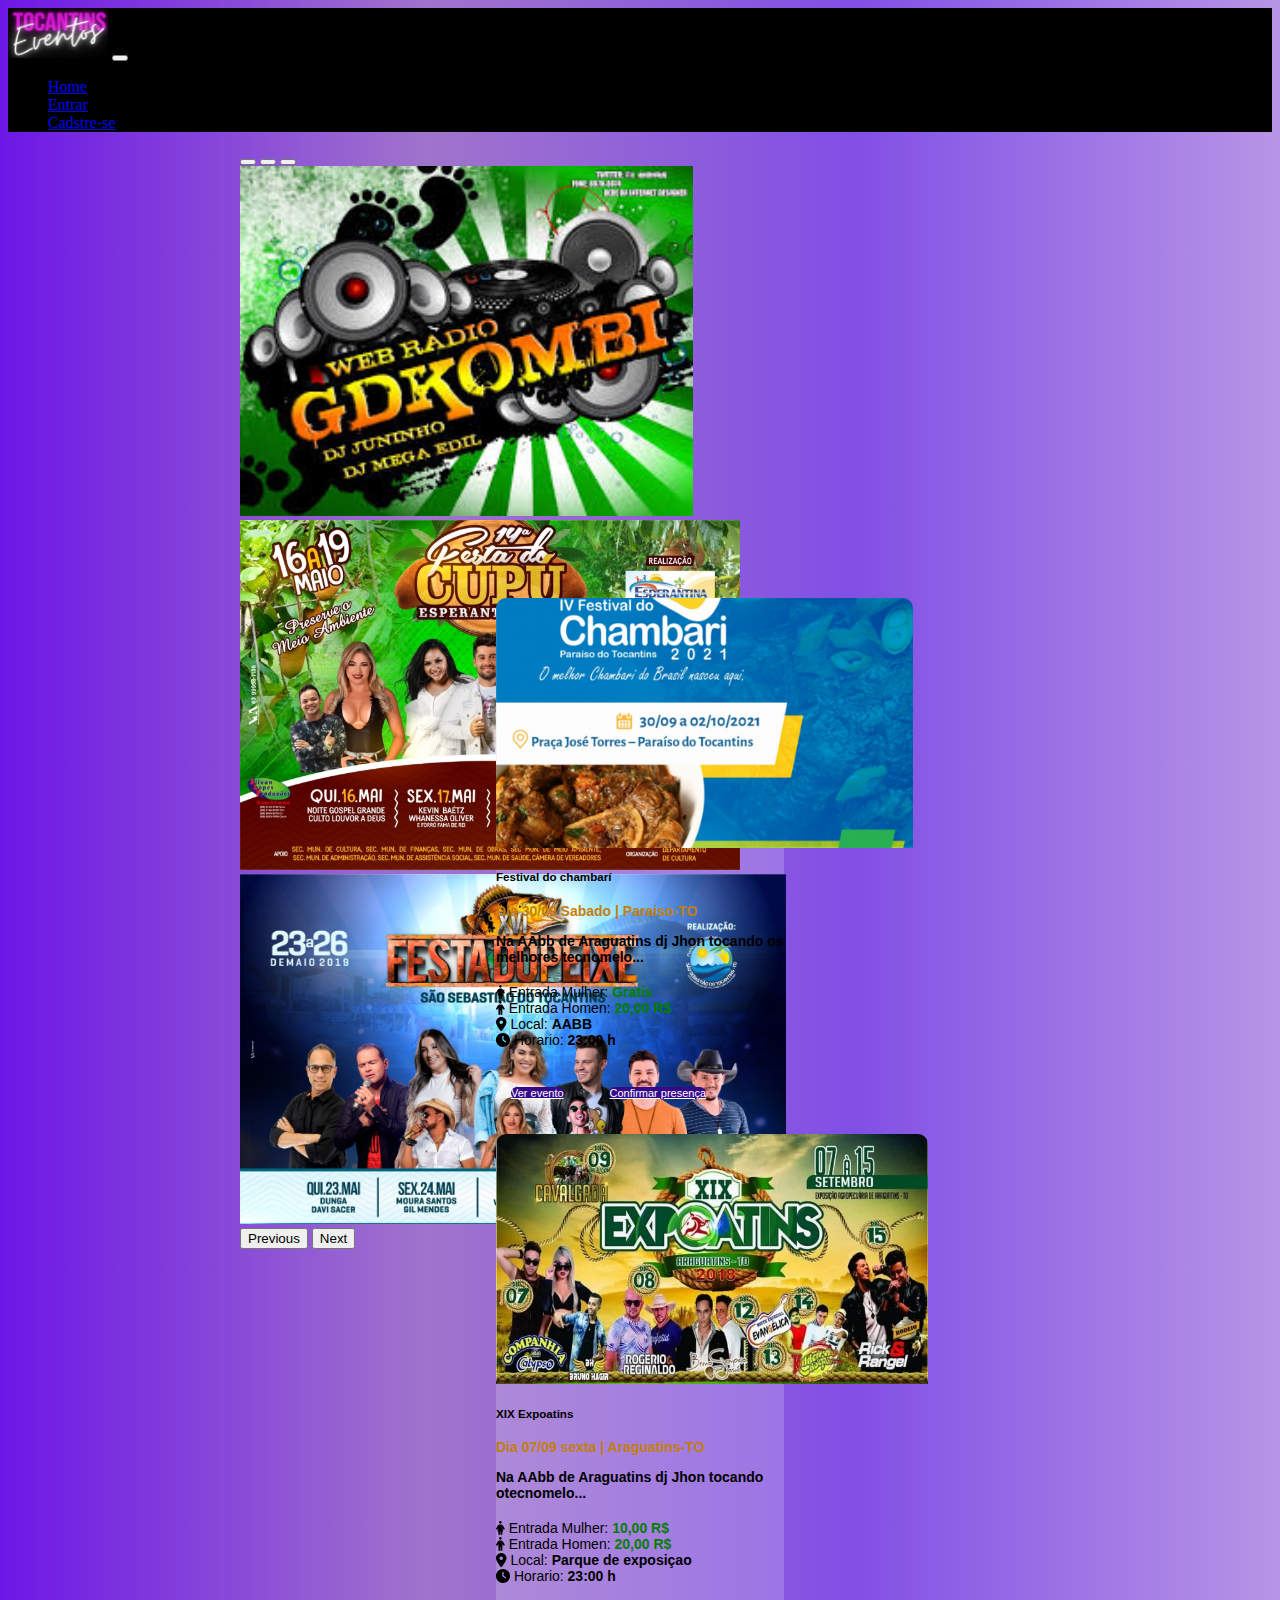
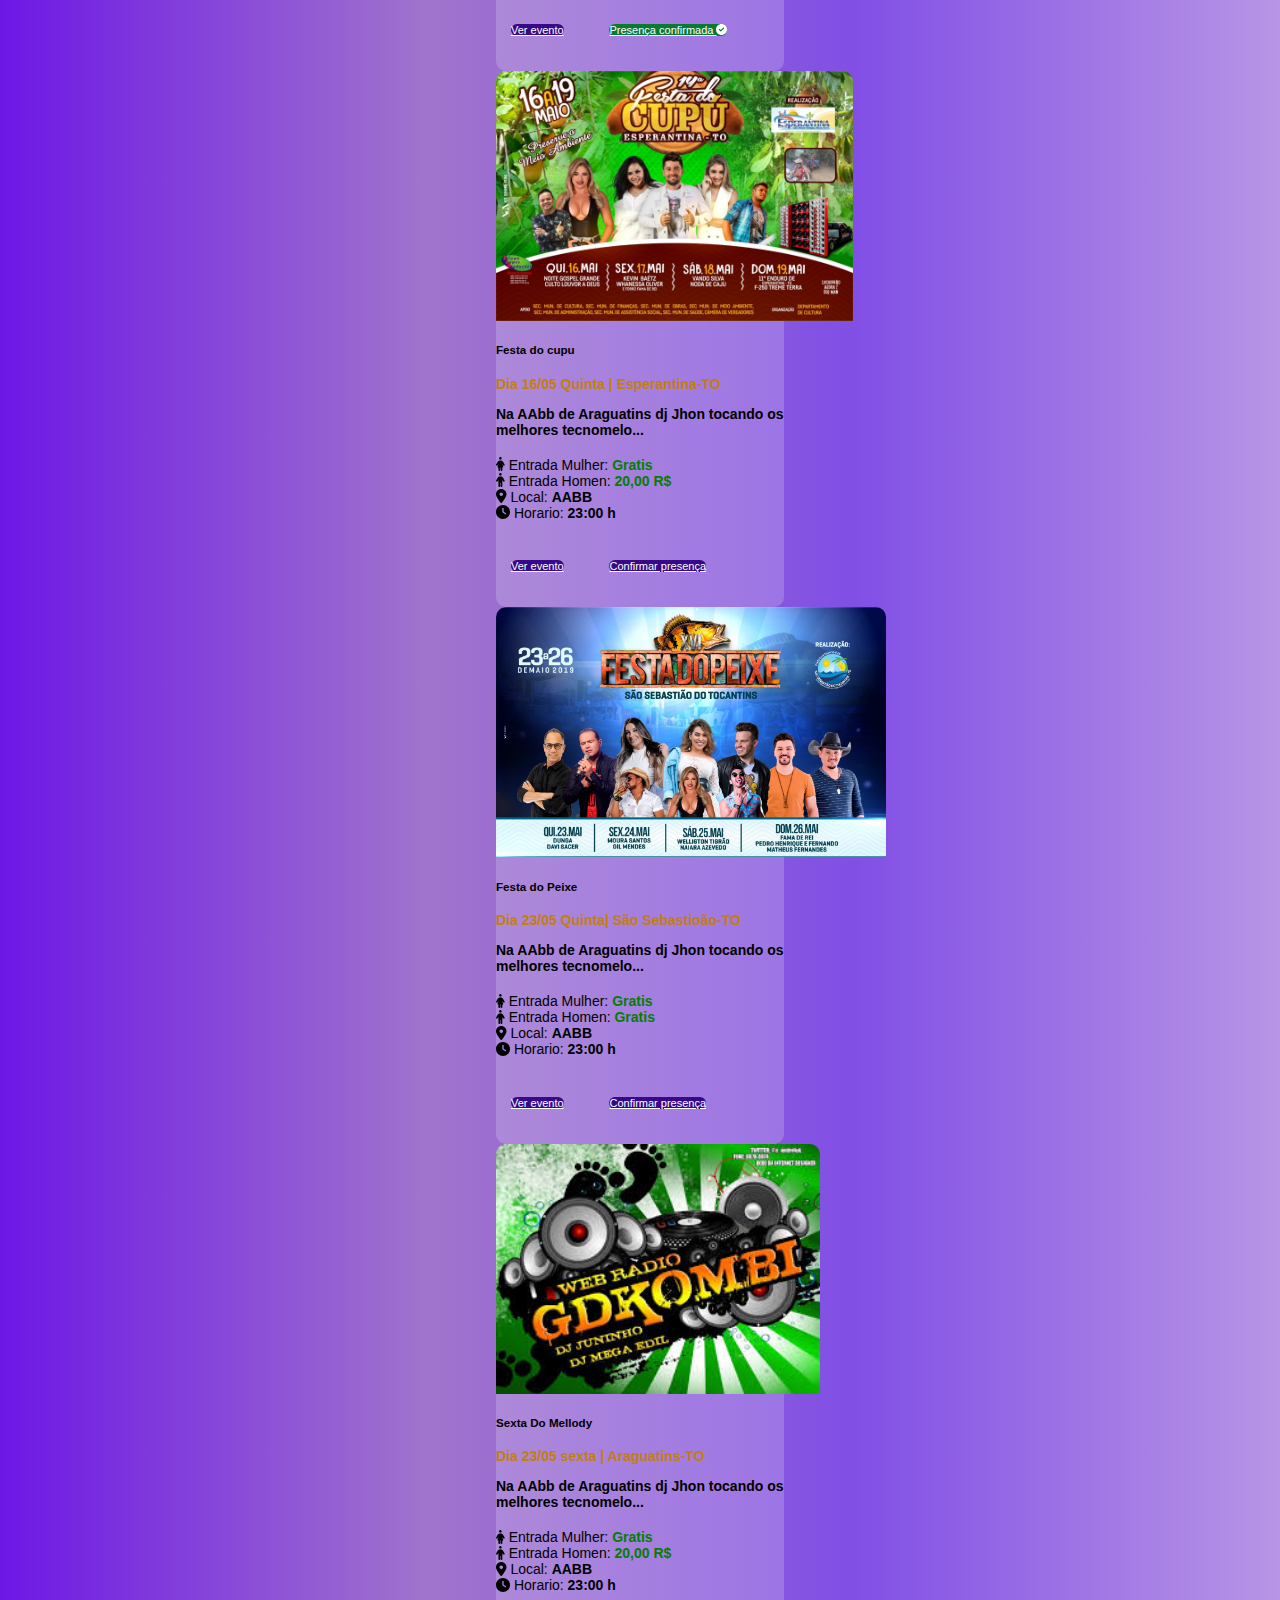
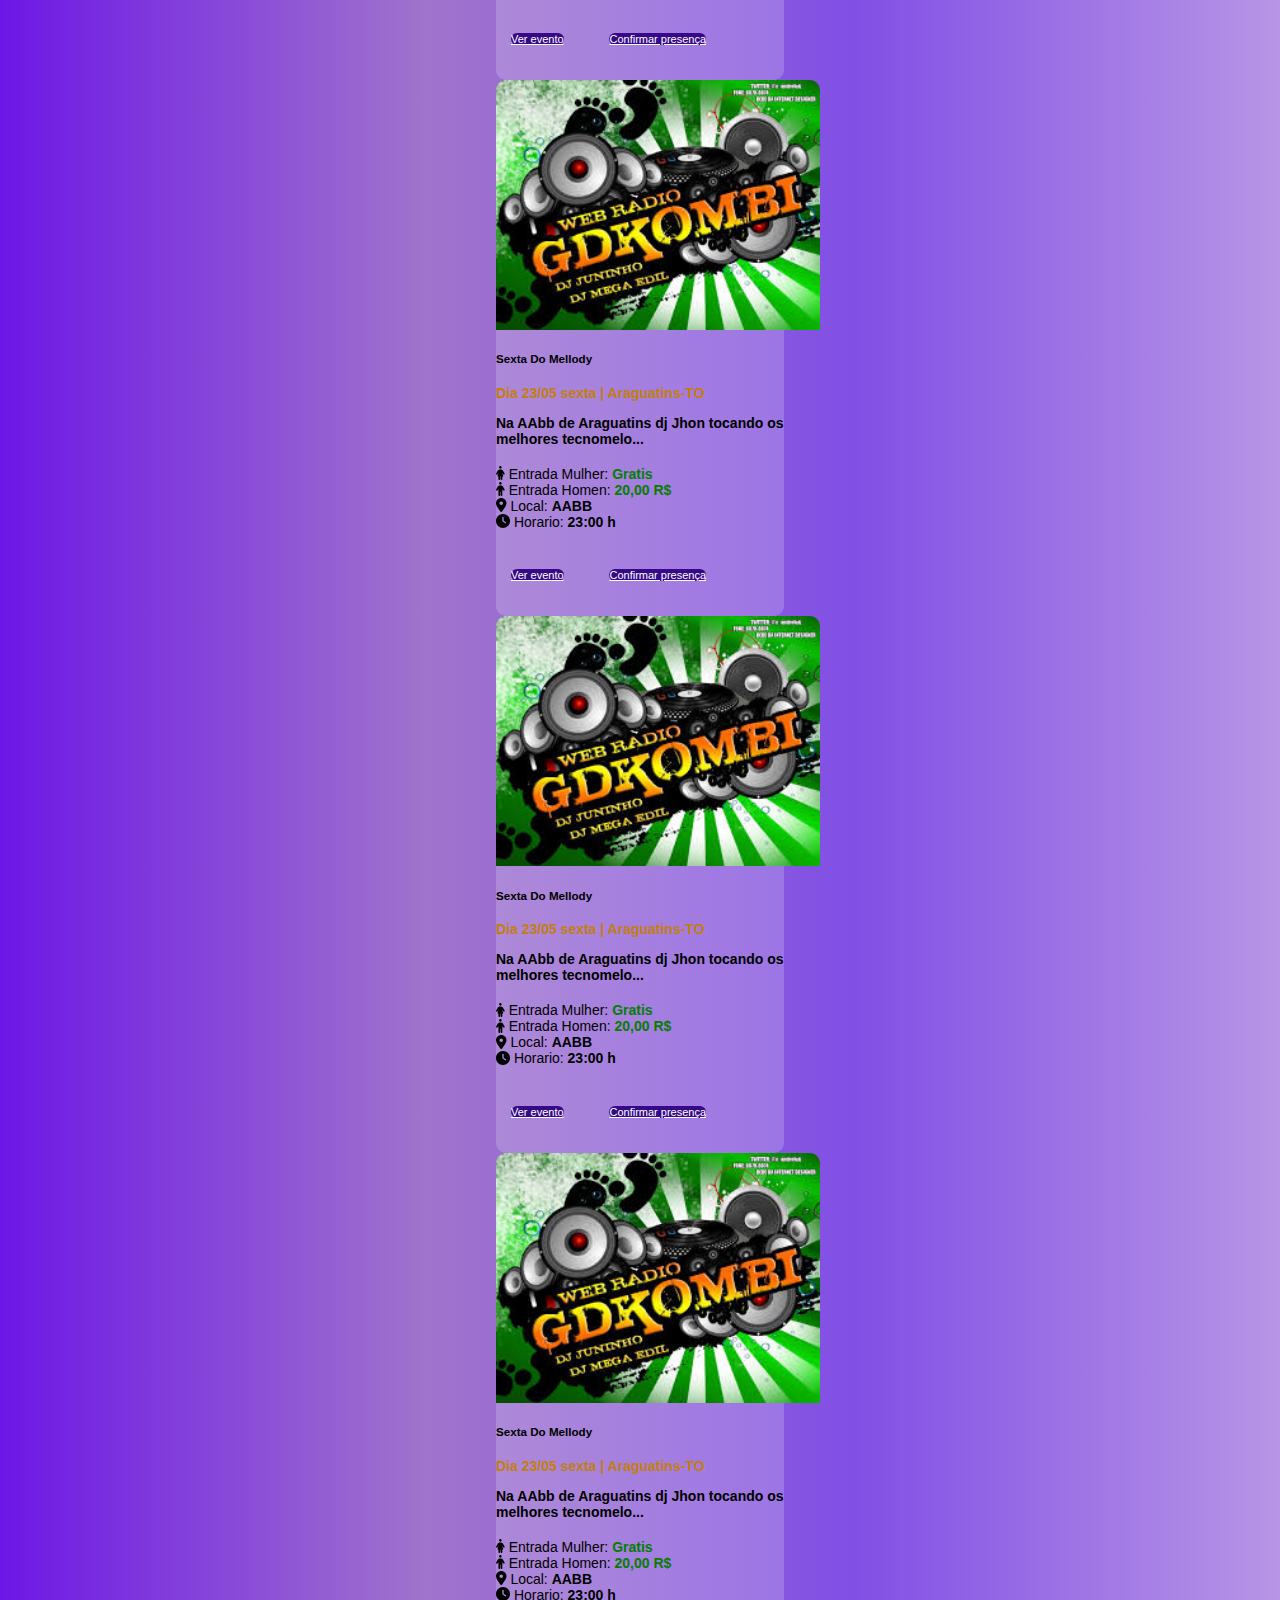
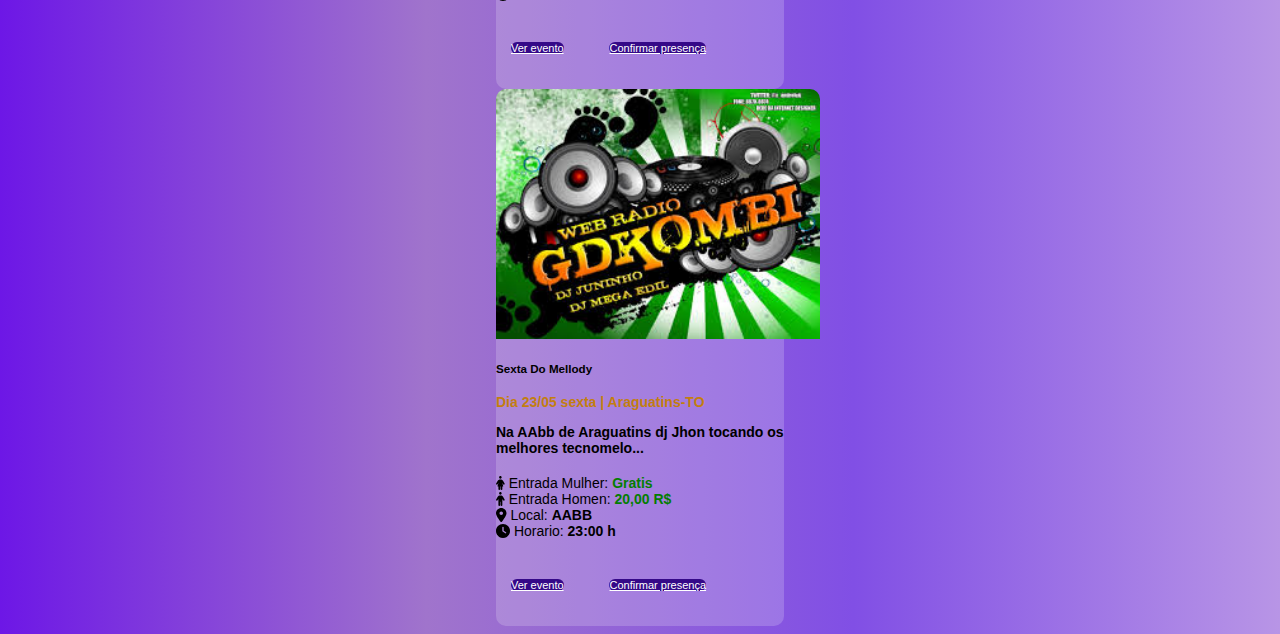
==== commit 9c9f97d4: "reorganizado" ====
--- a/index.html
+++ b/index.html
@@ -89,58 +89,58 @@
 
 <div class="row">
   
-      <div class="col my-3">
-
-        <div class="card shadow" style="width: 18rem;">
-          <img src="gdkombi.jpg" class="card-img-top" alt="...">
-          <div class="card-body">
-            <h5 class="card-title">Sexta Do Mellody</h5>
-            <span id="dia"><strong>Dia 23/05 sexta | Araguatins-TO</strong> </span>
-
-            <p class="card-text">Na AAbb de Araguatins dj Jhon tocando os melhores tecnomelo...</p>
-            <div class="info">
-              <span><i class="fa-solid fa-person-dress"></i> Entrada Mulher: <strong id="entrada">Gratis</strong></span>
-              <br>
-              <span><i class="fa-solid fa-person"></i> Entrada Homen: <strong id="entrada">20,00 R$</strong></span> <br>
-              <span><i class="fa-solid fa-location-dot"></i> Local: <strong>AABB</strong> </span> <br>
-              <span><i class="fa-solid fa-clock"></i> Horario: <strong>23:00 h</strong> </span>
-
-            </div>
-
-
-          </div>
-          <div class="foote-card">
-            <p class="mt-3 ma-5 pfooter"><a href="" class="btn  ">Ver evento</a> <a href=""
-                class="btn btn-c  btn-conf">Presença confirmada <i class="fa-solid fa-circle-check"></i></a>
-          </div>
-        </div>
-      </div>
-      <div class="col my-3">
-
-        <div class="card shadow" style="width: 18rem;">
-          <img src="gdkombi.jpg" class="card-img-top" alt="...">
-          <div class="card-body">
-            <h5 class="card-title">Sexta Do Mellody</h5>
-            <span id="dia"><strong>Dia 23/05 sexta | Araguatins-TO</strong> </span>
-
-            <p class="card-text">Na AAbb de Araguatins dj Jhon tocando os melhores tecnomelo...</p>
-            <div class="info">
-              <span><i class="fa-solid fa-person-dress"></i> Entrada Mulher: <strong id="entrada">Gratis</strong></span>
-              <br>
-              <span><i class="fa-solid fa-person"></i> Entrada Homen: <strong id="entrada">20,00 R$</strong></span> <br>
-              <span><i class="fa-solid fa-location-dot"></i> Local: <strong>AABB</strong> </span> <br>
-              <span><i class="fa-solid fa-clock"></i> Horario: <strong>23:00 h</strong> </span>
-
-            </div>
-
-
-          </div>
-          <div class="foote-card">
-            <p class="mt-3 ma-5 pfooter"><a href="" class="btn  ">Ver evento</a> <a href=""
-                class="btn btn-conf">Confirmar presença</a>
-          </div>
-        </div>
-      </div>
+  <div class="col my-3">
+
+    <div class="card shadow" style="width: 18rem;">
+      <img src="chambari.jpg" class="card-img-top" alt="...">
+      <div class="card-body">
+        <h5 class="card-title">Festival do chambarí</h5>
+        <span id="dia"><strong>Dia 30/09 Sabado | Paraiso-TO</strong> </span>
+
+        <p class="card-text">Na AAbb de Araguatins dj Jhon tocando os melhores tecnomelo...</p>
+        <div class="info">
+          <span><i class="fa-solid fa-person-dress"></i> Entrada Mulher: <strong id="entrada">Gratis</strong></span>
+          <br>
+          <span><i class="fa-solid fa-person"></i> Entrada Homen: <strong id="entrada">20,00 R$</strong></span> <br>
+          <span><i class="fa-solid fa-location-dot"></i> Local: <strong>AABB</strong> </span> <br>
+          <span><i class="fa-solid fa-clock"></i> Horario: <strong>23:00 h</strong> </span>
+
+        </div>
+
+
+      </div>
+      <div class="foote-card">
+        <p class="mt-3 ma-5 pfooter"><a href="" class="btn  ">Ver evento</a> <a href=""
+            class="btn btn-conf">Confirmar presença</a>
+      </div>
+    </div>
+  </div>
+  <div class="col my-3">
+
+    <div class="card shadow" style="width: 18rem;">
+      <img src="expoatins.jpeg" class="card-img-top" alt="...">
+      <div class="card-body">
+        <h5 class="card-title">XIX Expoatins</h5>
+        <span id="dia"><strong>Dia 07/09 sexta | Araguatins-TO</strong> </span>
+
+        <p class="card-text">Na AAbb de Araguatins dj Jhon tocando otecnomelo...</p>
+        <div class="info">
+          <span><i class="fa-solid fa-person-dress"></i> Entrada Mulher: <strong id="entrada">10,00 R$</strong></span>
+          <br>
+          <span><i class="fa-solid fa-person"></i> Entrada Homen: <strong id="entrada">20,00 R$</strong></span> <br>
+          <span><i class="fa-solid fa-location-dot"></i> Local: <strong>Parque de exposiçao</strong> </span> <br>
+          <span><i class="fa-solid fa-clock"></i> Horario: <strong>23:00 h</strong> </span>
+
+        </div>
+
+
+      </div>
+      <div class="foote-card">
+        <p class="mt-3 ma-5 pfooter"><a href="" class="btn  ">Ver evento</a> <a href=""
+            class="btn btn-c  btn-conf">Presença confirmada <i class="fa-solid fa-circle-check"></i></a>
+      </div>
+    </div>
+  </div>
       <div class="col my-3">
 
         <div class="card shadow" style="width: 18rem;">
--- a/style.css
+++ b/style.css
@@ -16,7 +16,7 @@
     border-radius: 10px 10px 10px 10px ;
   font-size: 14px;
    font-family: 'Segoe UI', Tahoma, Geneva, Verdana, sans-serif;
-   background-color: rgba(240, 248, 255, 0.861);
+   background-color: rgba(251, 251, 251, 0.196);
   
 }
 .card-img-top{
@@ -81,6 +81,7 @@
 .carrocel{
    
 margin: auto;
+height: 350px;
     
     
 }
@@ -93,8 +94,8 @@
 
 
 .carcad{
-    max-width:600px;
-    max-height:350px;
+    max-width:800px;
+    max-height:450px;
     width: auto;
     height: auto;
     margin: auto;
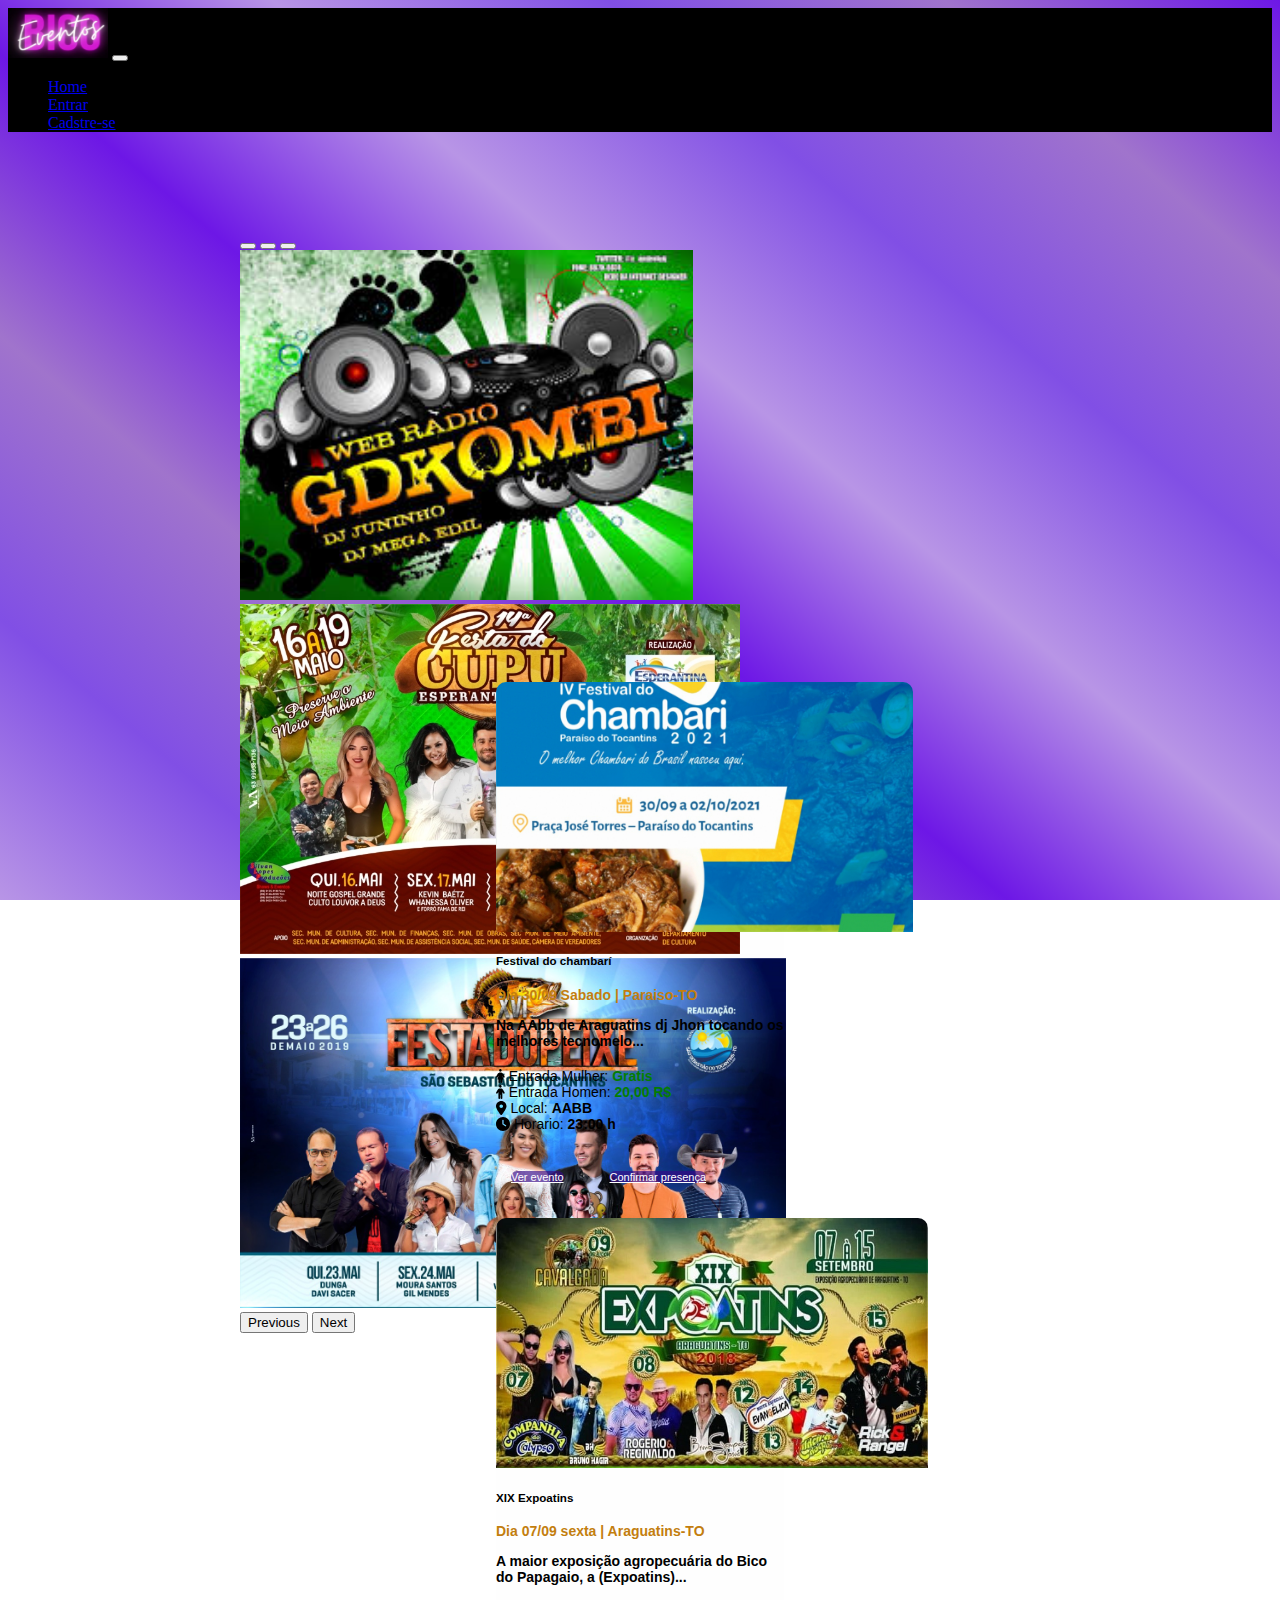
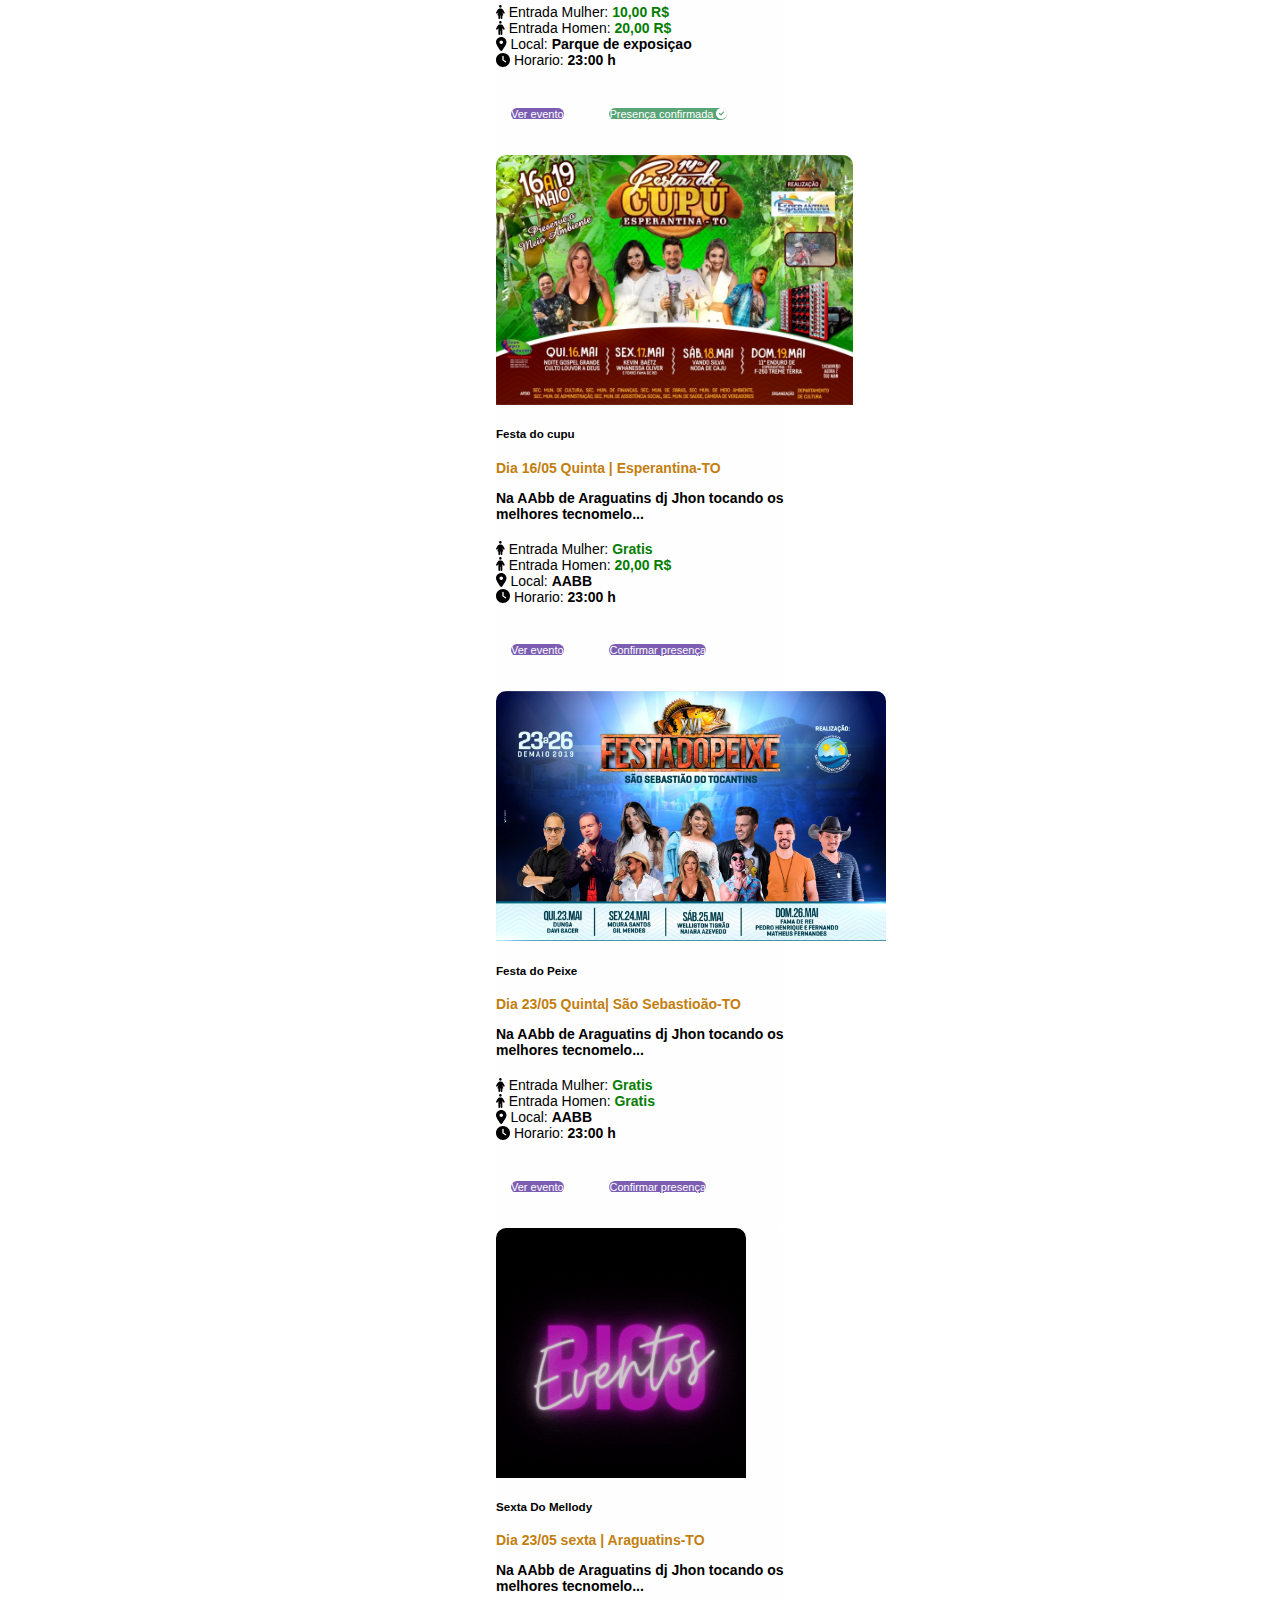
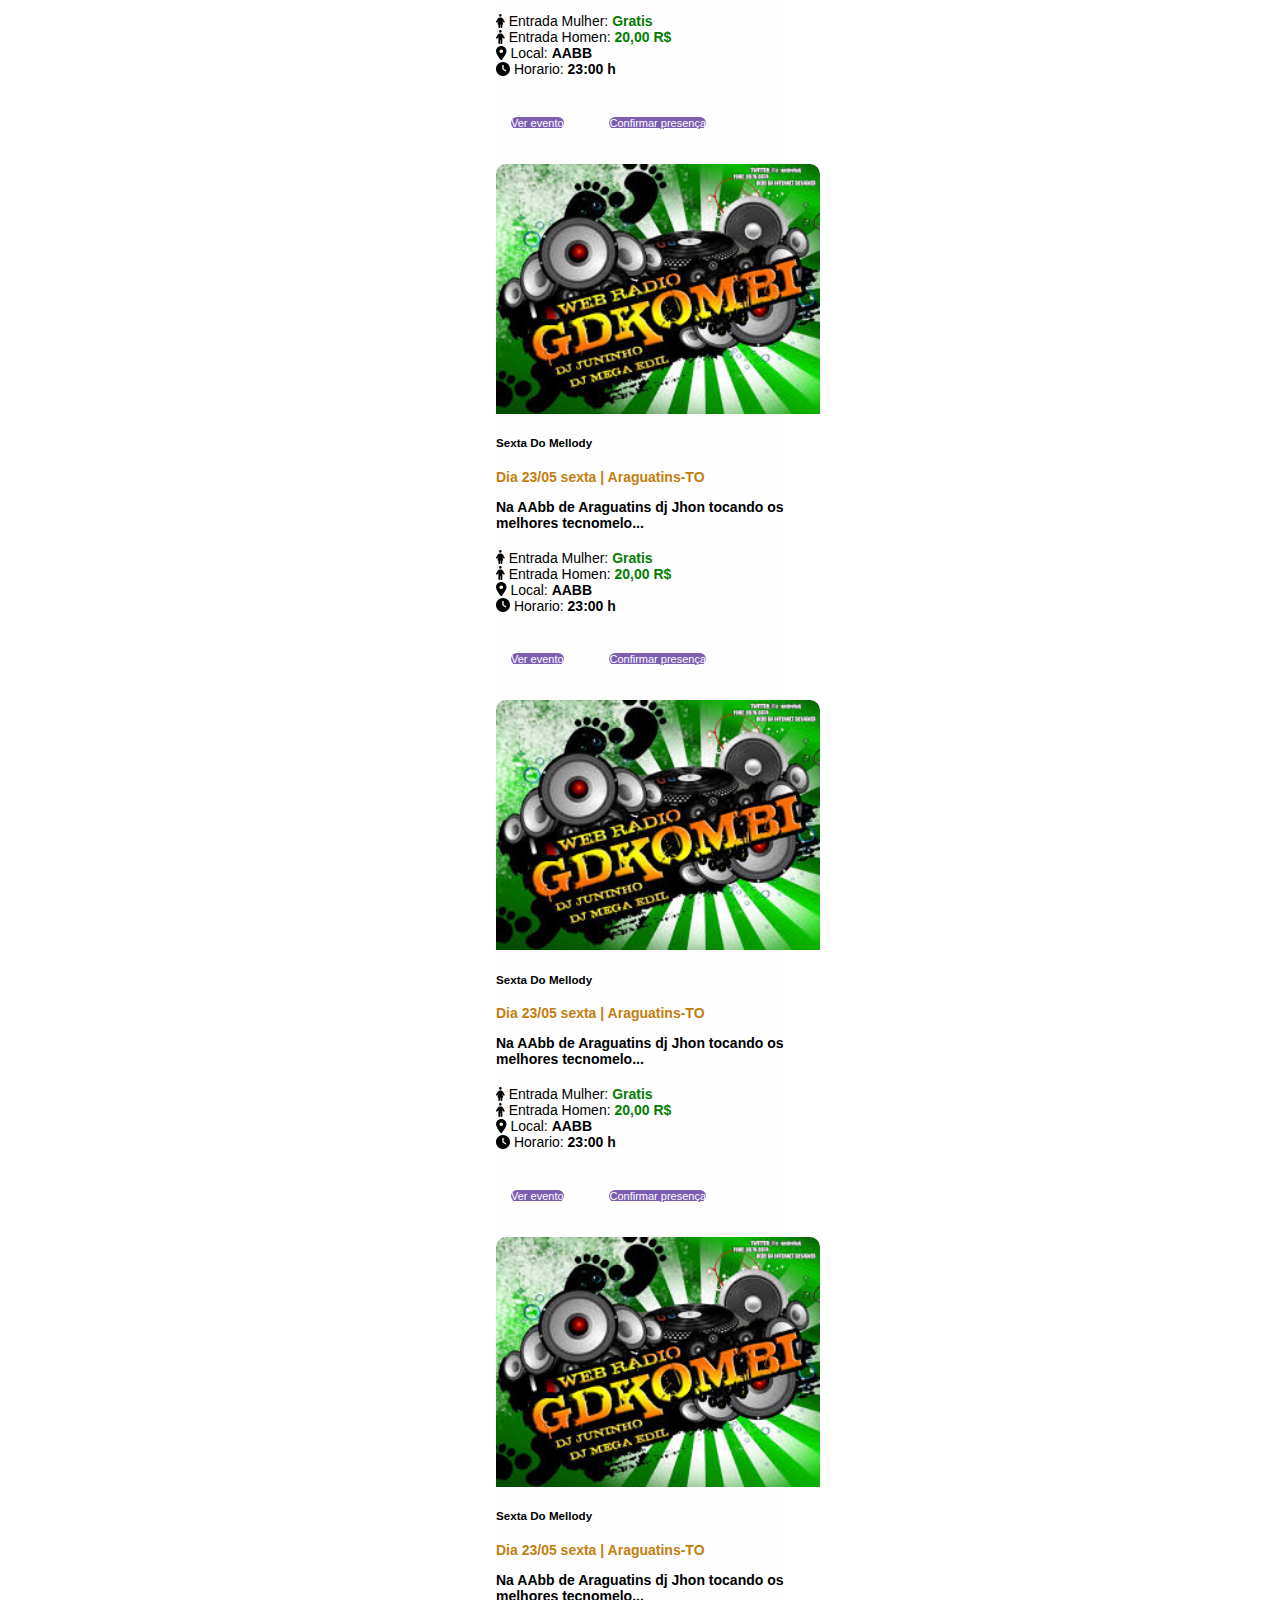
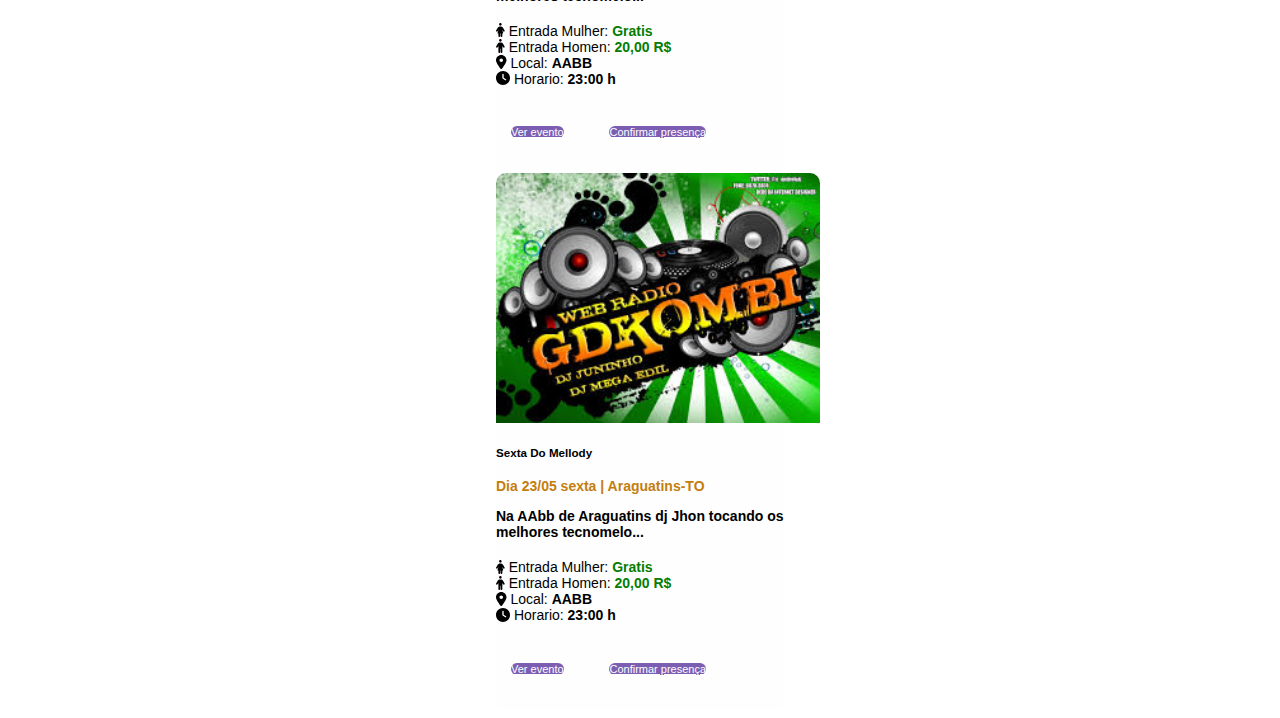
==== commit dedfbb20: "tela de login refeito" ====
--- a/index.html
+++ b/index.html
@@ -23,9 +23,9 @@
 
 <body>
 
-  <nav class="navbar navbar-dark " id="nav">
+  <nav class="navbar fixed-top navbar-expand-sm  navbar-dark " id="nav">
     <div class="container-fluid">
-      <a class="navbar-brand" href="#"><img src="logo2.jpg" alt="" id="logo"></a>
+      <a class="navbar-brand" href="#"><img src="logo3.jpg" alt="" id="logo"></a>
       <button class="navbar-toggler" type="button" data-bs-toggle="collapse" data-bs-target="#navbarText"
         aria-controls="navbarText" aria-expanded="false" aria-label="Toggle navigation">
         <span class="navbar-toggler-icon"></span>
@@ -36,7 +36,7 @@
             <a class="nav-link active" aria-current="page" href="#">Home</a>
           </li>
           <li class="nav-item">
-            <a class="nav-link" href="#">Entrar</a>
+            <a class="nav-link" href="login.html">Entrar</a>
           </li>
           <li class="nav-item">
             <a class="nav-link" href="#">Cadstre-se</a>
@@ -51,7 +51,7 @@
 
 
 
-  <div class="container">
+  <div class="container-fluid espacocarrocel">
     <div class="row">
 
 <div class="col-12 my-5">
@@ -123,7 +123,7 @@
         <h5 class="card-title">XIX Expoatins</h5>
         <span id="dia"><strong>Dia 07/09 sexta | Araguatins-TO</strong> </span>
 
-        <p class="card-text">Na AAbb de Araguatins dj Jhon tocando otecnomelo...</p>
+        <p class="card-text">A maior exposição agropecuária do Bico do Papagaio, a (Expoatins)...</p>
         <div class="info">
           <span><i class="fa-solid fa-person-dress"></i> Entrada Mulher: <strong id="entrada">10,00 R$</strong></span>
           <br>
@@ -197,6 +197,32 @@
       <div class="col my-3">
 
         <div class="card shadow" style="width: 18rem;">
+          <img src="Eventos.gif" class="card-img-top" alt="...">
+          <div class="card-body">
+            <h5 class="card-title">Sexta Do Mellody</h5>
+            <span id="dia"><strong>Dia 23/05 sexta | Araguatins-TO</strong> </span>
+
+            <p class="card-text">Na AAbb de Araguatins dj Jhon tocando os melhores tecnomelo...</p>
+            <div class="info">
+              <span><i class="fa-solid fa-person-dress"></i> Entrada Mulher: <strong id="entrada">Gratis</strong></span>
+              <br>
+              <span><i class="fa-solid fa-person"></i> Entrada Homen: <strong id="entrada">20,00 R$</strong></span> <br>
+              <span><i class="fa-solid fa-location-dot"></i> Local: <strong>AABB</strong> </span> <br>
+              <span><i class="fa-solid fa-clock"></i> Horario: <strong>23:00 h</strong> </span>
+
+            </div>
+
+
+          </div>
+          <div class="foote-card">
+            <p class="mt-3 ma-5 pfooter"><a href="" class="btn  ">Ver evento</a> <a href=""
+                class="btn btn-conf">Confirmar presença</a>
+          </div>
+        </div>
+      </div>
+      <div class="col my-3">
+
+        <div class="card shadow" style="width: 18rem;">
           <img src="gdkombi.jpg" class="card-img-top" alt="...">
           <div class="card-body">
             <h5 class="card-title">Sexta Do Mellody</h5>
@@ -220,6 +246,7 @@
           </div>
         </div>
       </div>
+
       <div class="col my-3">
 
         <div class="card shadow" style="width: 18rem;">
@@ -246,7 +273,6 @@
           </div>
         </div>
       </div>
-
       <div class="col my-3">
 
         <div class="card shadow" style="width: 18rem;">
@@ -273,6 +299,7 @@
           </div>
         </div>
       </div>
+
       <div class="col my-3">
 
         <div class="card shadow" style="width: 18rem;">
@@ -300,33 +327,6 @@
         </div>
       </div>
 
-      <div class="col my-3">
-
-        <div class="card shadow" style="width: 18rem;">
-          <img src="gdkombi.jpg" class="card-img-top" alt="...">
-          <div class="card-body">
-            <h5 class="card-title">Sexta Do Mellody</h5>
-            <span id="dia"><strong>Dia 23/05 sexta | Araguatins-TO</strong> </span>
-
-            <p class="card-text">Na AAbb de Araguatins dj Jhon tocando os melhores tecnomelo...</p>
-            <div class="info">
-              <span><i class="fa-solid fa-person-dress"></i> Entrada Mulher: <strong id="entrada">Gratis</strong></span>
-              <br>
-              <span><i class="fa-solid fa-person"></i> Entrada Homen: <strong id="entrada">20,00 R$</strong></span> <br>
-              <span><i class="fa-solid fa-location-dot"></i> Local: <strong>AABB</strong> </span> <br>
-              <span><i class="fa-solid fa-clock"></i> Horario: <strong>23:00 h</strong> </span>
-
-            </div>
-
-
-          </div>
-          <div class="foote-card">
-            <p class="mt-3 ma-5 pfooter"><a href="" class="btn  ">Ver evento</a> <a href=""
-                class="btn btn-conf">Confirmar presença</a>
-          </div>
-        </div>
-      </div>
-
 
 
 
--- a/style.css
+++ b/style.css
@@ -1,6 +1,8 @@
 
 body{
-    background-image: linear-gradient(to right, #6D17E6,#a074cc,#814fe5, #B895E6);
+   background: fixed;
+    background-image: linear-gradient(220deg, #6D17E6,#a074cc,#814fe5, #B895E6, #6D17E6,#a074cc,#814fe5, #B895E6);
+    
 }
 #logo{
     width: 100px;
@@ -9,6 +11,7 @@
 }
 #nav{
     background-color: black;
+    
 }
 
 .card{
@@ -48,7 +51,7 @@
 }
 
 .btn{
-    background-color: rgb(53, 9, 136);
+    background-color: rgba(53, 9, 136, 0.653);
   color: white;
     border-radius: 10px;
     font-size: 11px;
@@ -74,7 +77,7 @@
 }
 
 .btn-c{
-    background-color: rgb(9, 121, 52);
+    background-color: rgba(9, 121, 52, 0.672);
  
 }
 
@@ -101,3 +104,36 @@
     margin: auto;
   
 }
+.espacocarrocel{
+    margin-top: 100px;
+}
+
+.login{
+
+  margin-top: auto;
+    max-width:400px;
+    
+   
+    margin: auto;
+}
+
+.login-bg{
+    background-color: rgb(0, 0, 0);
+    color: rgb(255, 255, 255);
+    height: 657px;
+   
+}
+#login-bg{
+    background-color: rgb(0, 0, 0);
+    color: rgb(255, 255, 255);
+}
+
+.h1-login{
+    margin-top: 100px;
+
+}
+
+.img-login{
+    width: 345px;
+}
+
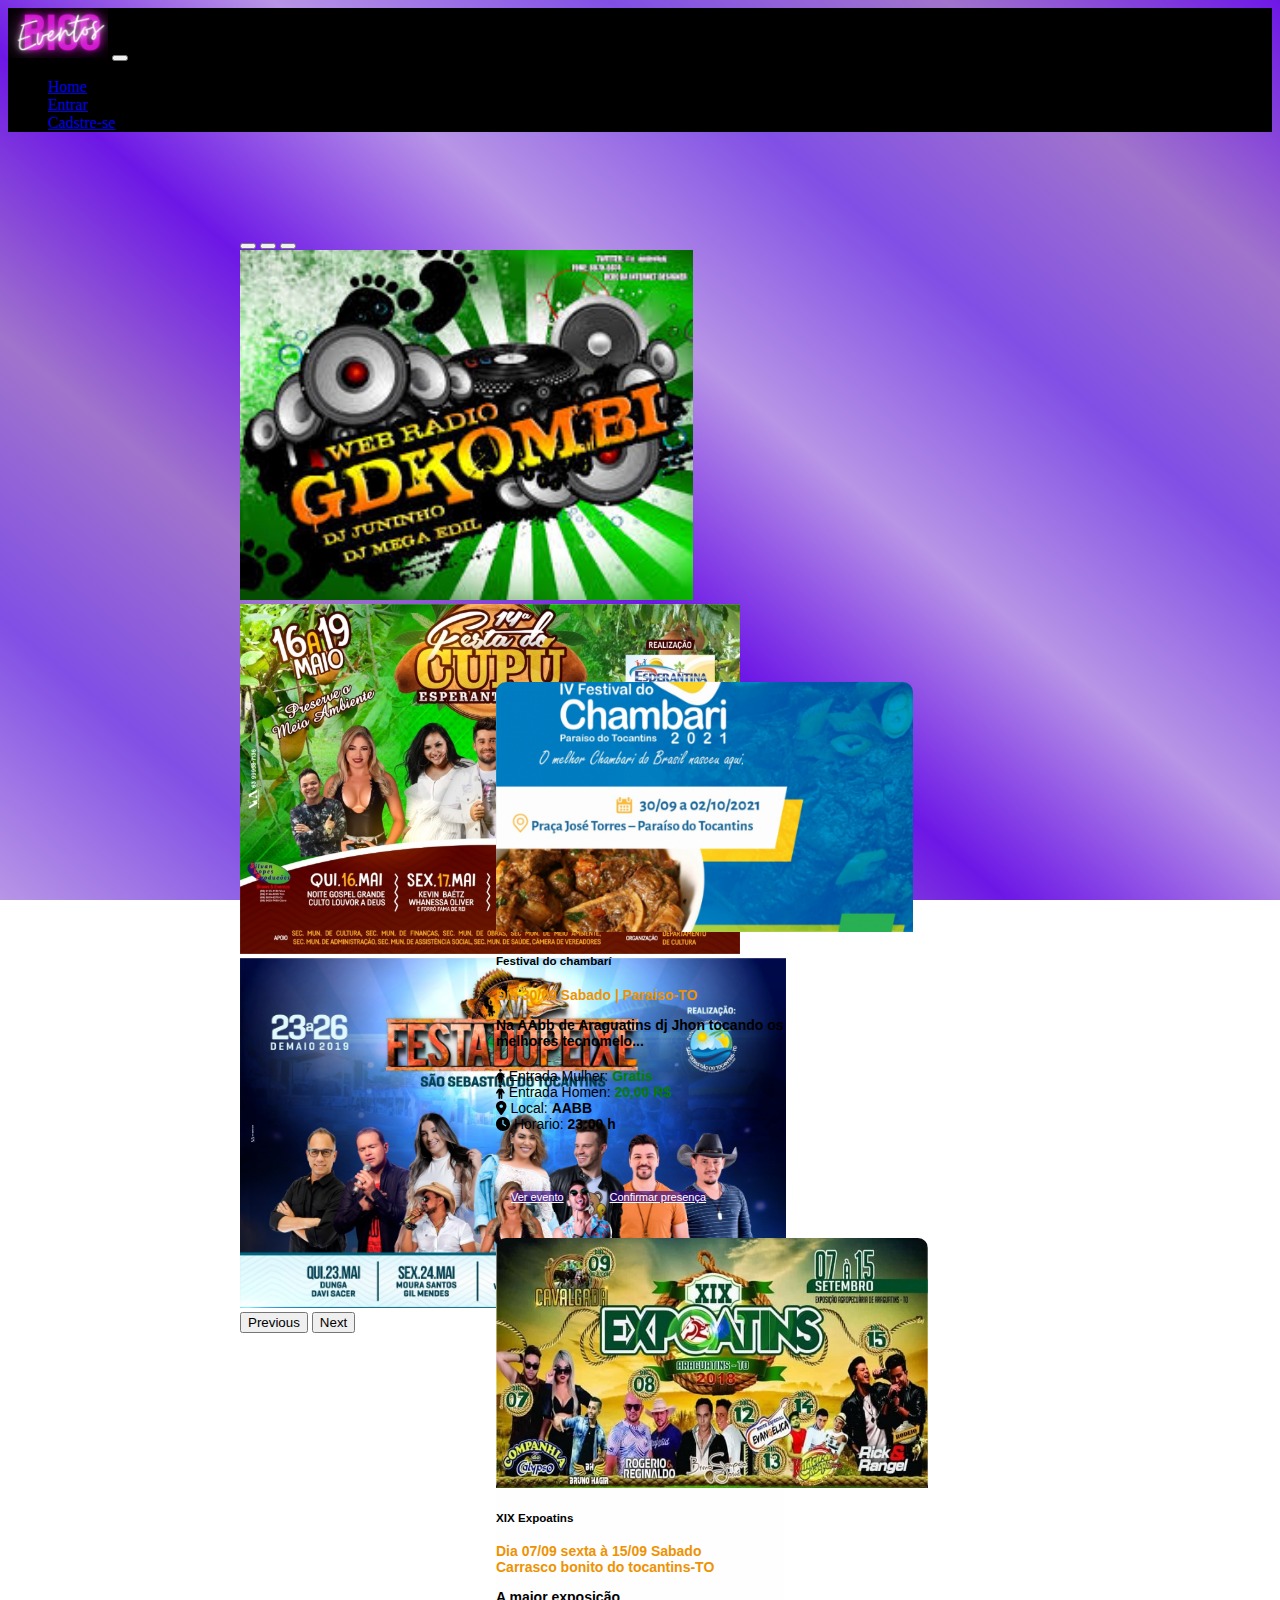
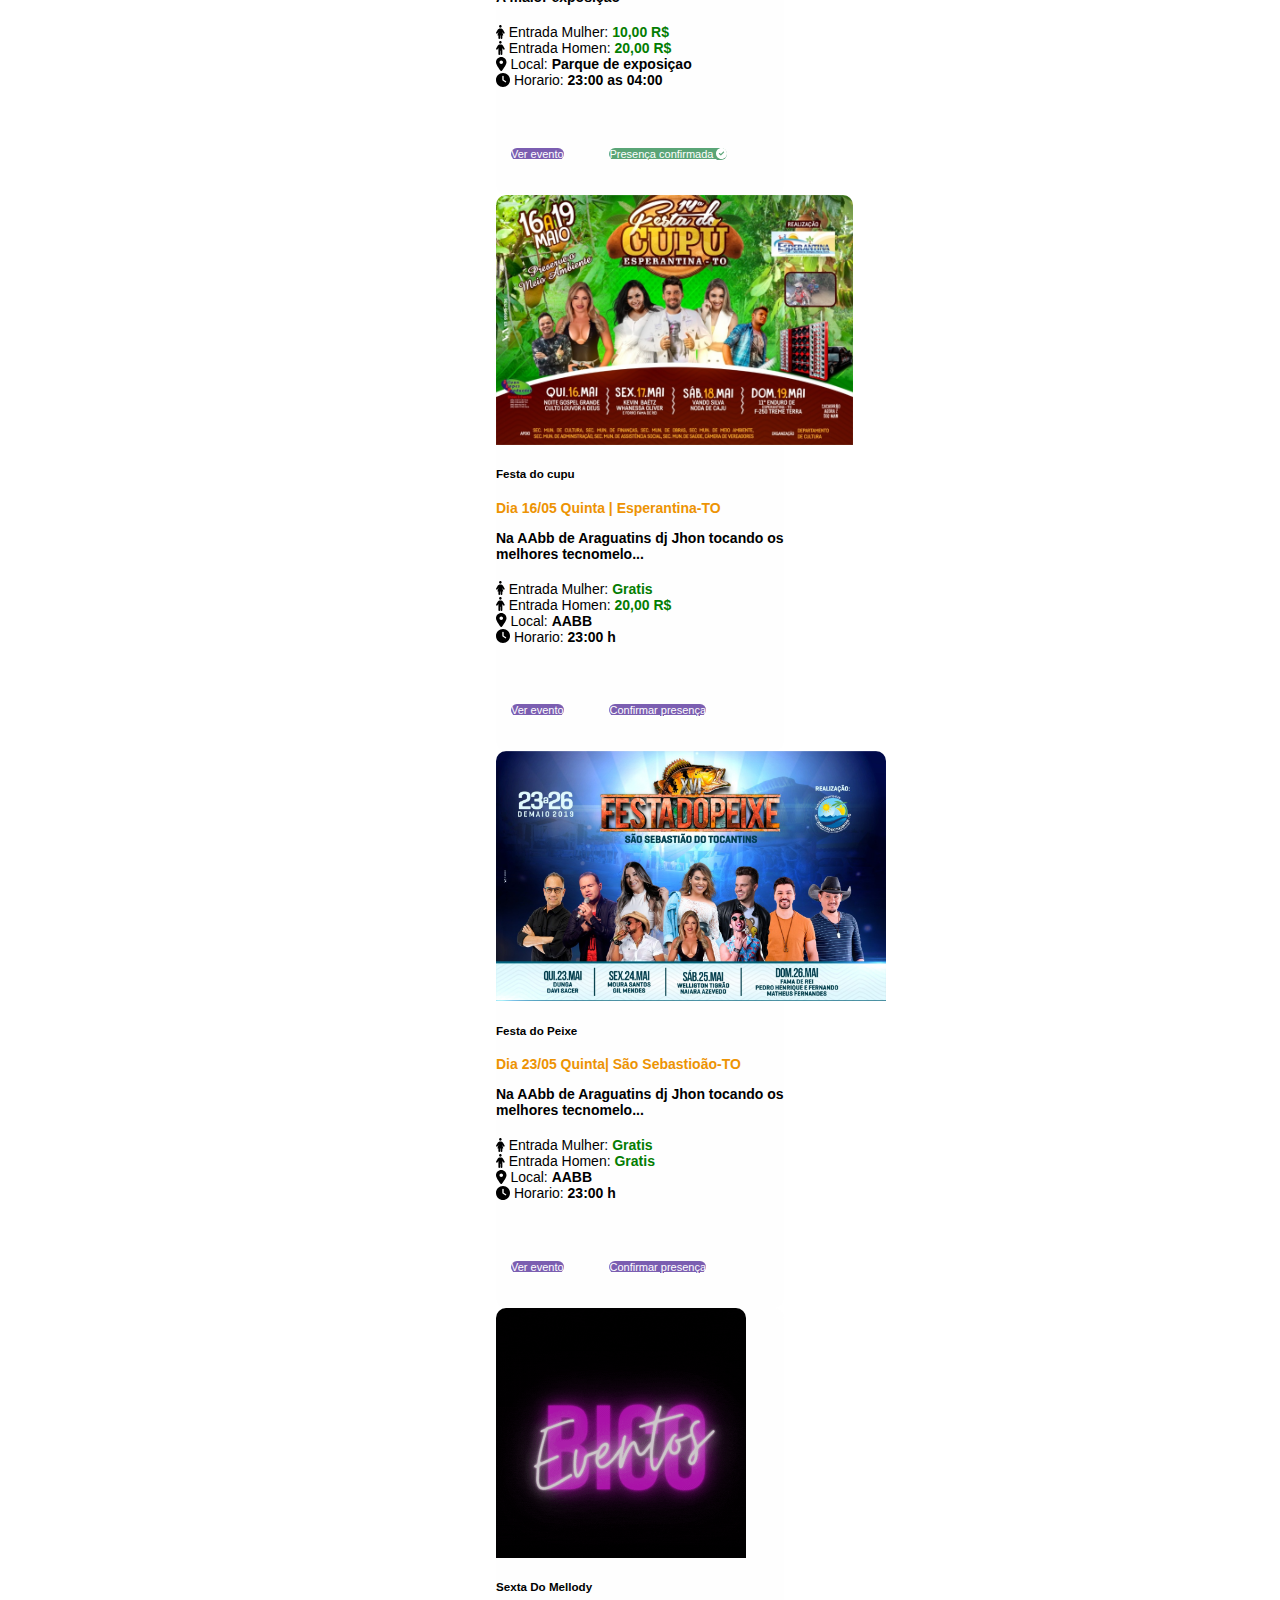
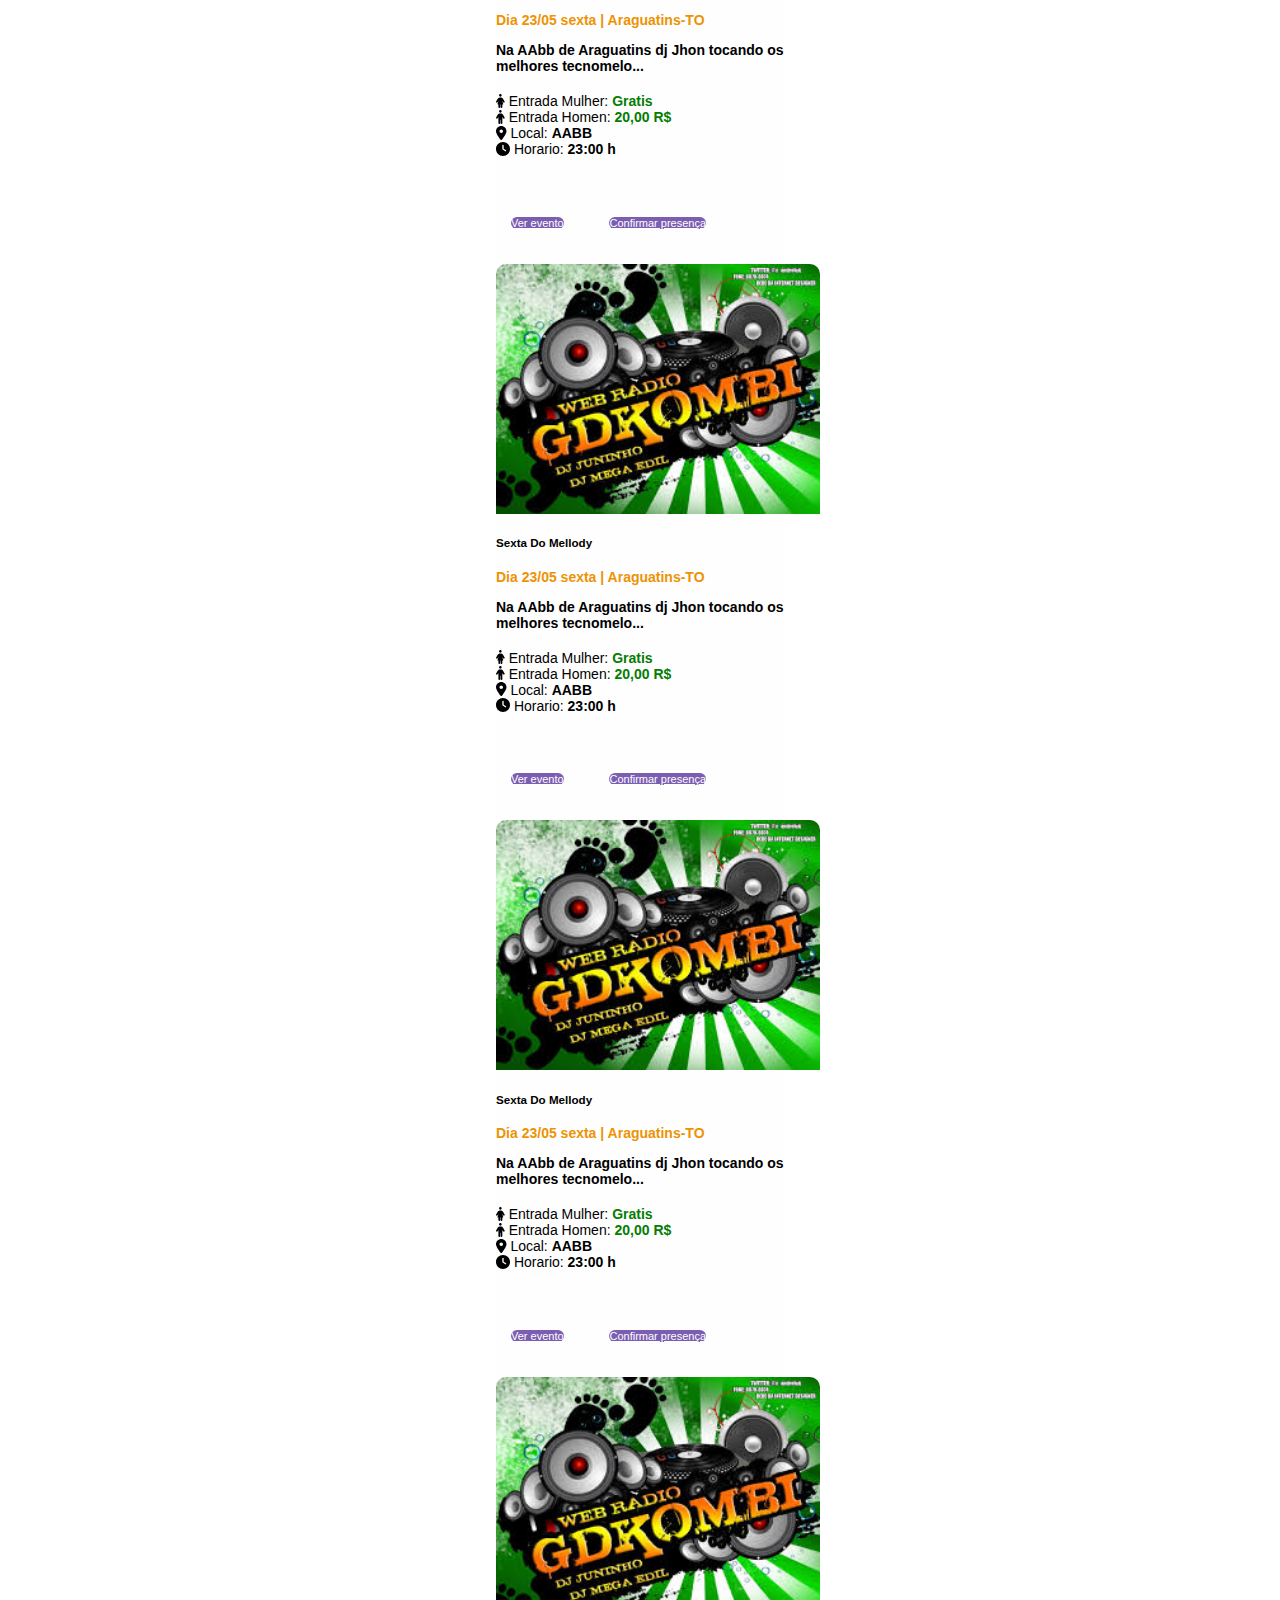
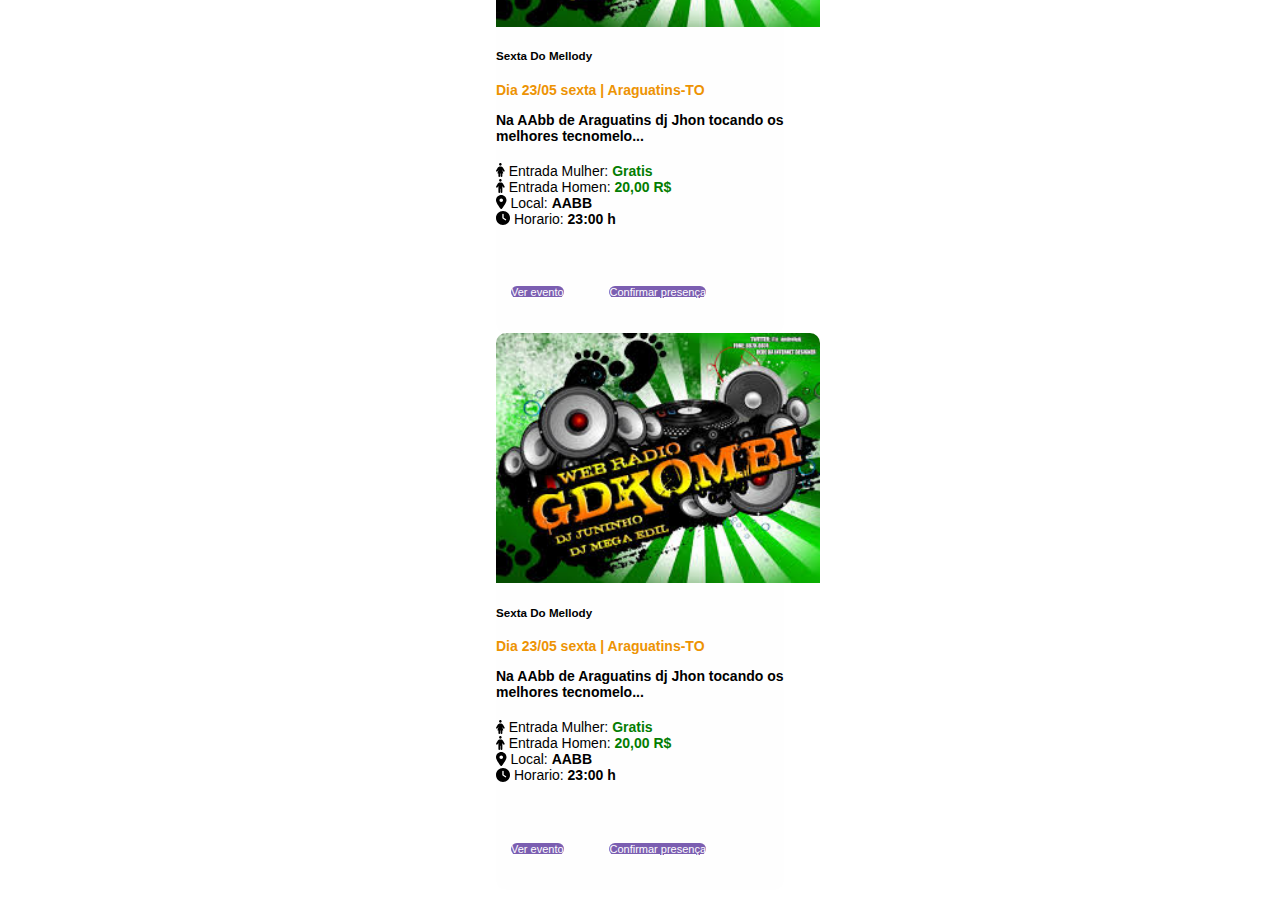
==== commit 080314fc: "view cadatro e carde refeito" ====
--- a/index.html
+++ b/index.html
@@ -39,7 +39,7 @@
             <a class="nav-link" href="login.html">Entrar</a>
           </li>
           <li class="nav-item">
-            <a class="nav-link" href="#">Cadstre-se</a>
+            <a class="nav-link" href="cadastro.html">Cadstre-se</a>
           </li>
         </ul>
 
@@ -121,15 +121,16 @@
       <img src="expoatins.jpeg" class="card-img-top" alt="...">
       <div class="card-body">
         <h5 class="card-title">XIX Expoatins</h5>
-        <span id="dia"><strong>Dia 07/09 sexta | Araguatins-TO</strong> </span>
-
-        <p class="card-text">A maior exposição agropecuária do Bico do Papagaio, a (Expoatins)...</p>
+        <span id="dia"><strong>Dia 07/09 sexta à 15/09 Sabado</strong> </span><br>
+        <span id="dia"><strong>Carrasco bonito do tocantins-TO</strong> </span>
+
+        <p class="card-text">A maior exposição </p>
         <div class="info">
           <span><i class="fa-solid fa-person-dress"></i> Entrada Mulher: <strong id="entrada">10,00 R$</strong></span>
           <br>
           <span><i class="fa-solid fa-person"></i> Entrada Homen: <strong id="entrada">20,00 R$</strong></span> <br>
           <span><i class="fa-solid fa-location-dot"></i> Local: <strong>Parque de exposiçao</strong> </span> <br>
-          <span><i class="fa-solid fa-clock"></i> Horario: <strong>23:00 h</strong> </span>
+          <span><i class="fa-solid fa-clock"></i> Horario: <strong>23:00 as 04:00 </strong> </span>
 
         </div>
 
--- a/style.css
+++ b/style.css
@@ -33,7 +33,7 @@
 }
 .card-body{
    
-    height: 200px;
+    height: 220px;
 }
 .card-text{
     font-weight: bold;
@@ -47,7 +47,7 @@
     color: rgb(4, 125, 2);
 }
 #dia{
-    color: rgb(195, 126, 15);
+    color: rgb(237, 147, 3);
 }
 
 .btn{
@@ -55,6 +55,11 @@
   color: white;
     border-radius: 10px;
     font-size: 11px;
+}
+
+.btn_form{
+    background-color: rgba(79, 31, 169, 0.941);
+    font-size: 16px;
 }
 
 .btn:hover{
@@ -110,9 +115,9 @@
 
 .login{
 
-  margin-top: auto;
-    max-width:400px;
-    
+ 
+    max-width:350px;
+    margin-bottom:800px;
    
     margin: auto;
 }
@@ -120,7 +125,7 @@
 .login-bg{
     background-color: rgb(0, 0, 0);
     color: rgb(255, 255, 255);
-    height: 657px;
+    height: 800px;
    
 }
 #login-bg{
@@ -134,6 +139,6 @@
 }
 
 .img-login{
-    width: 345px;
+    width: 300px;
 }
 
